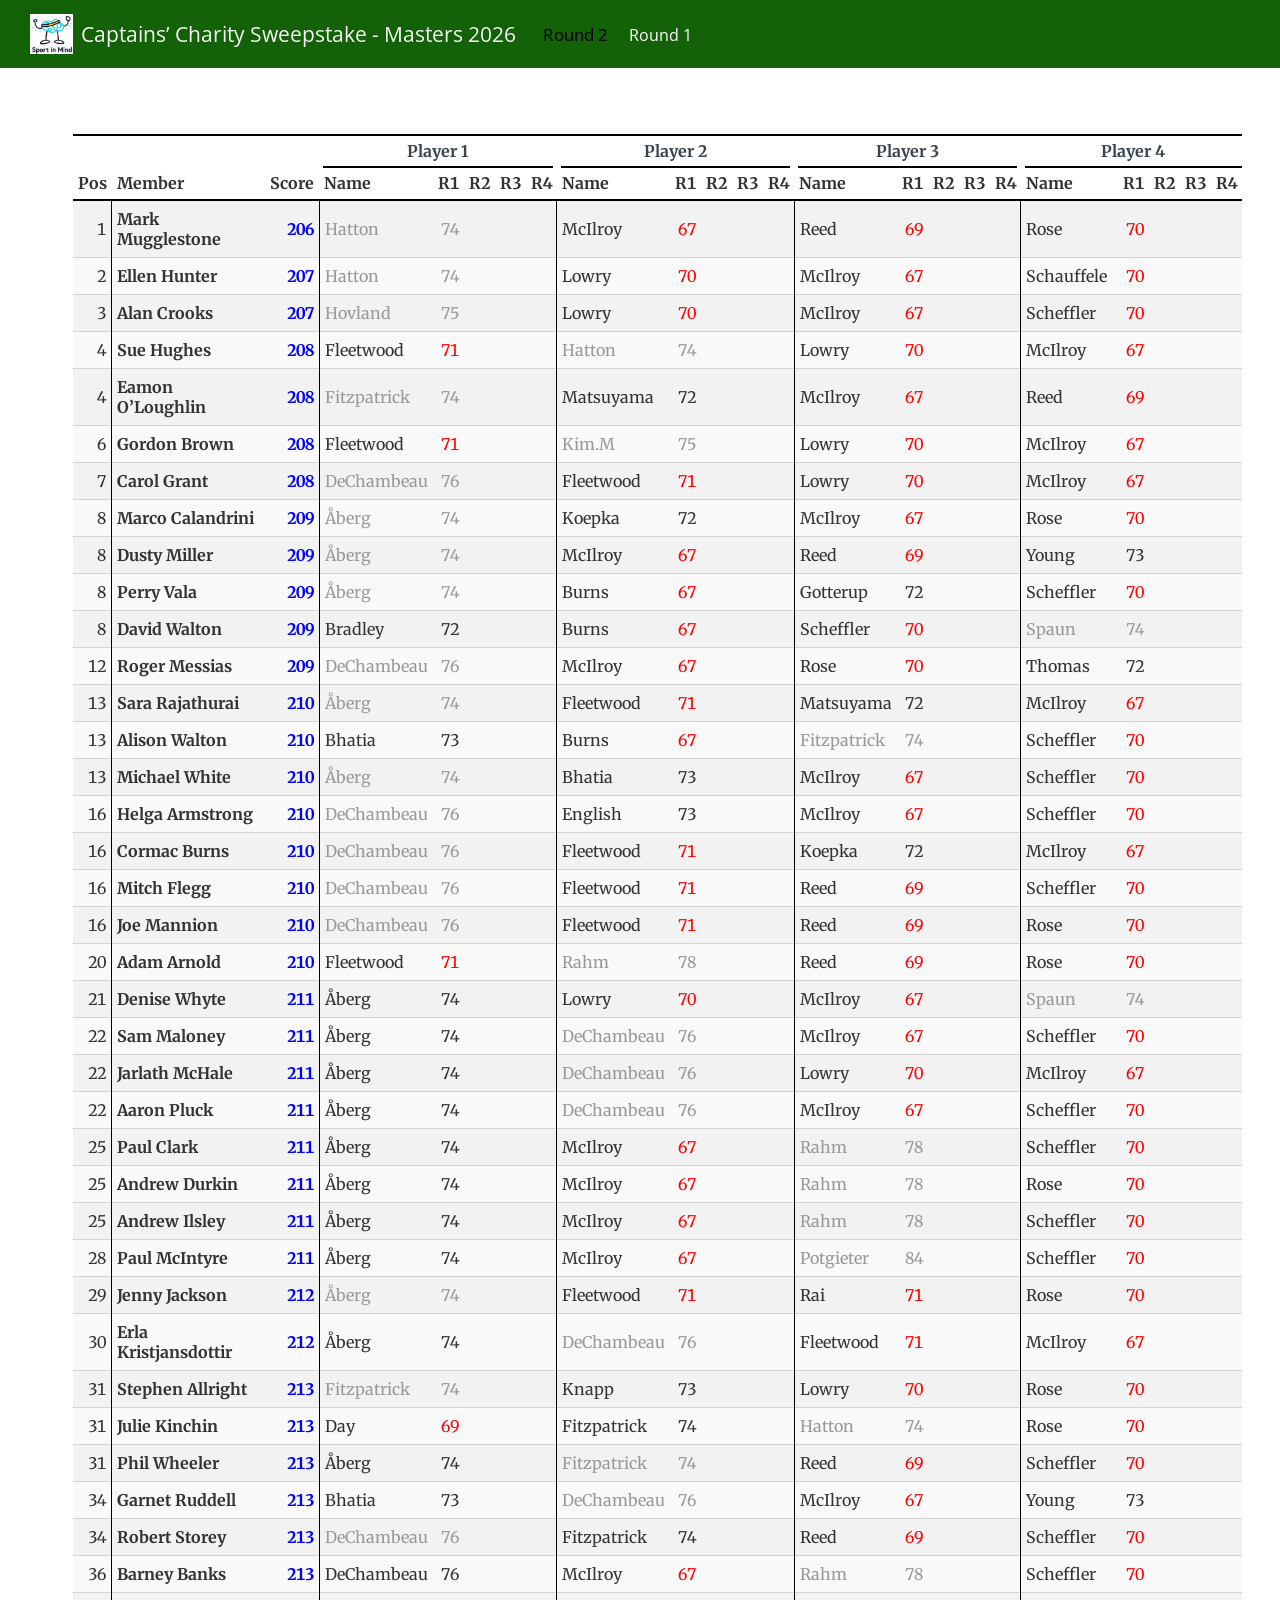
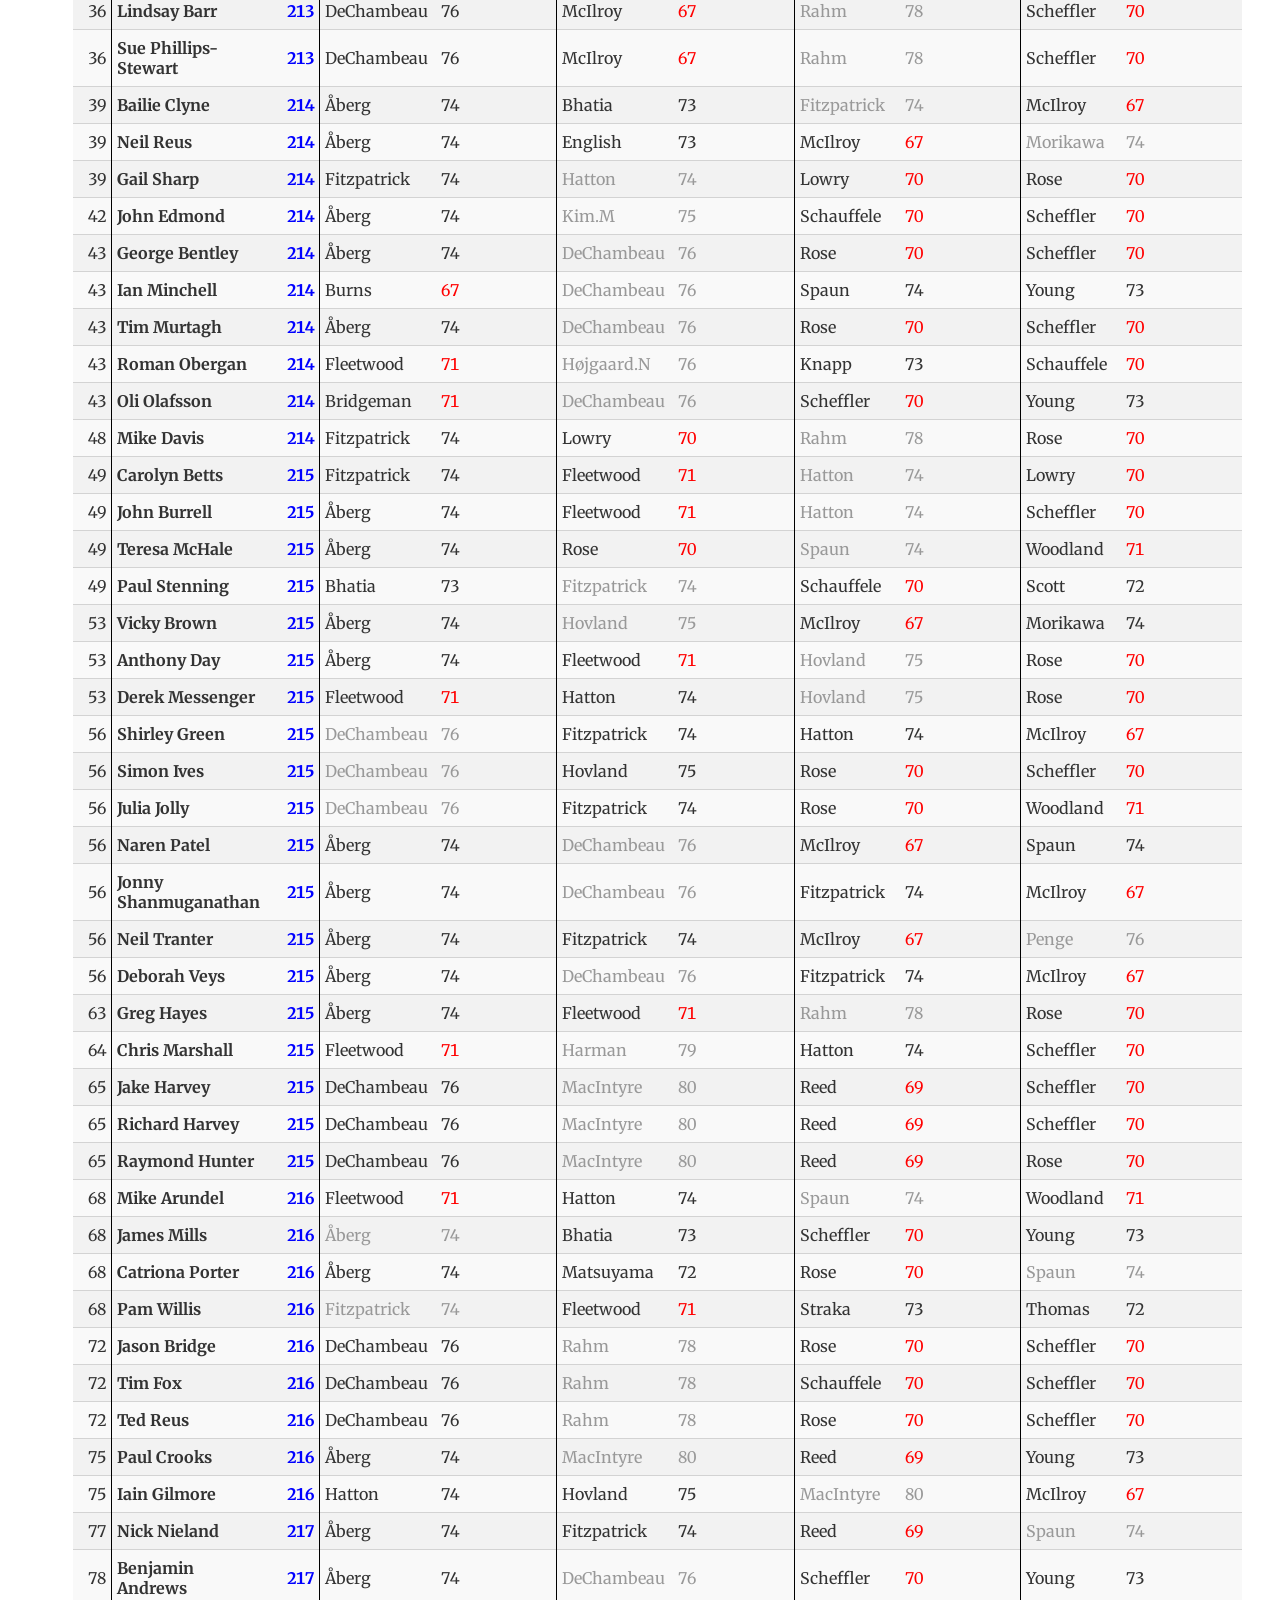
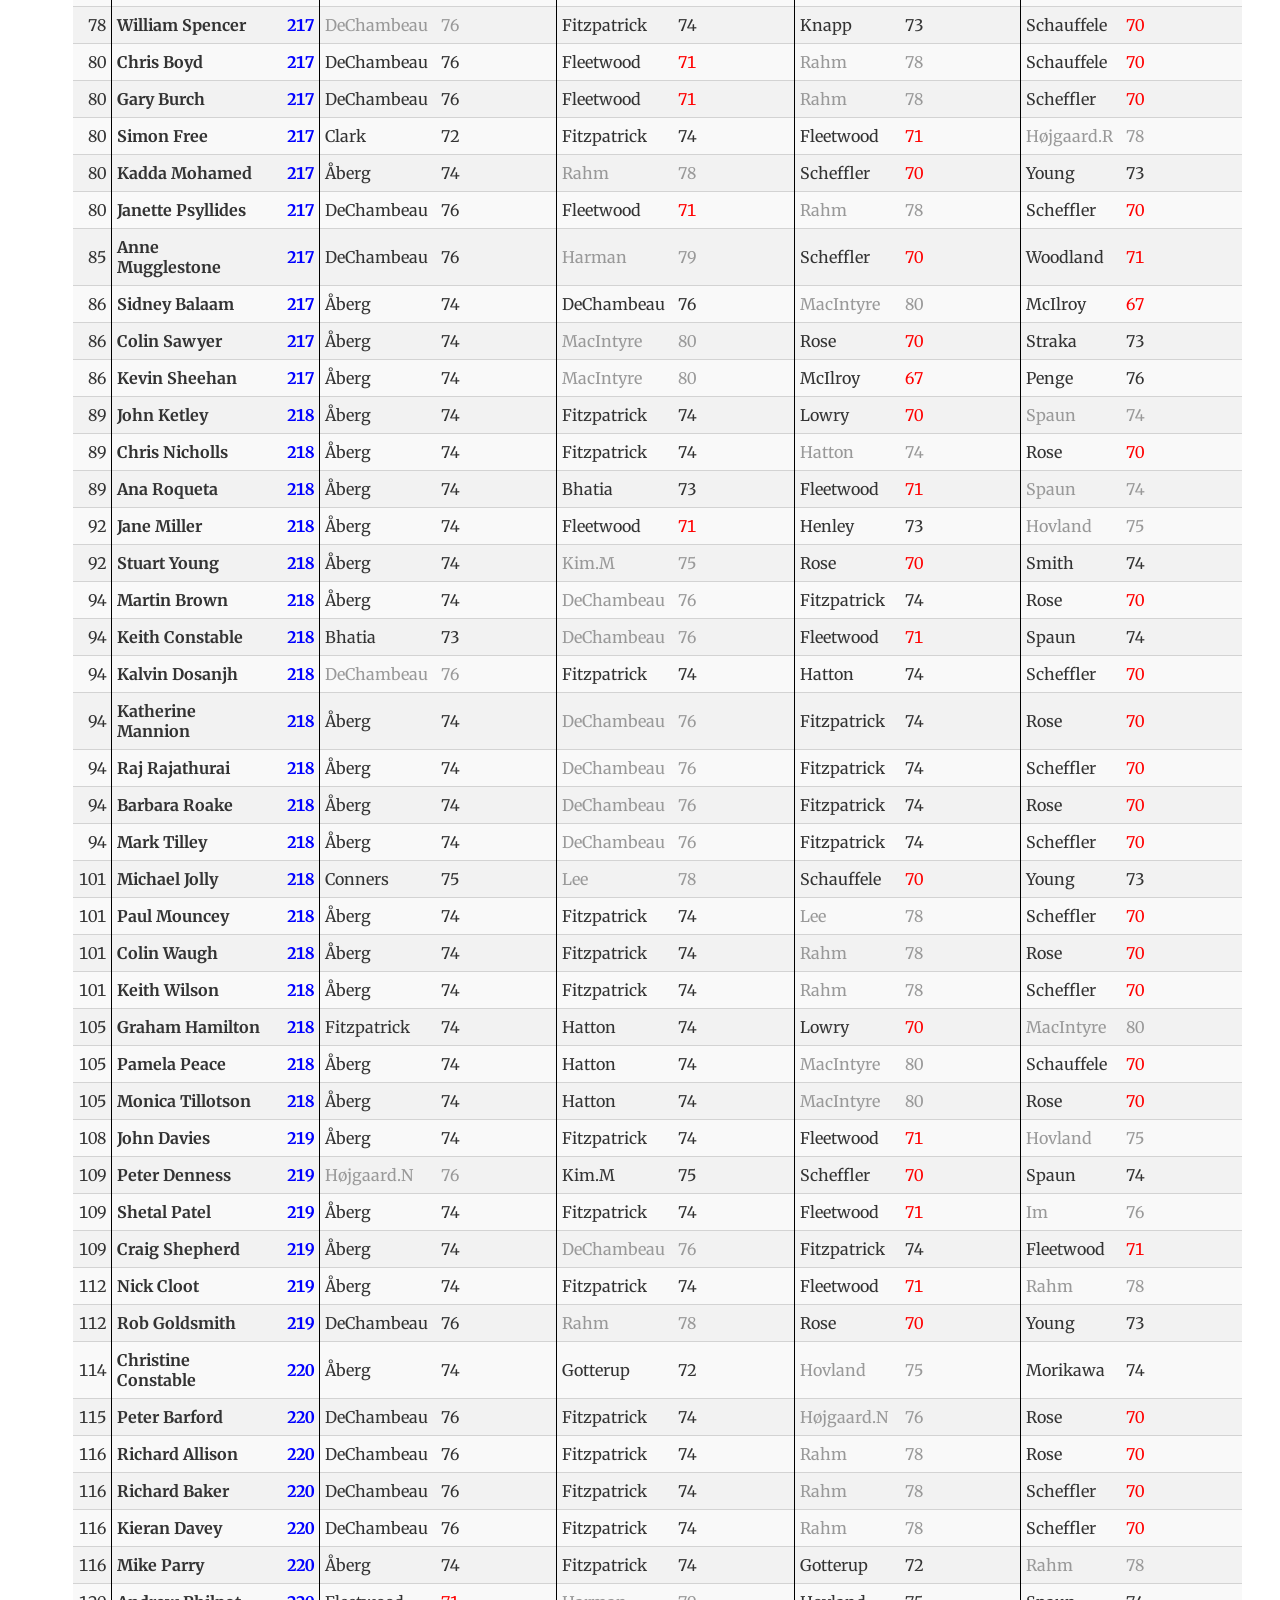
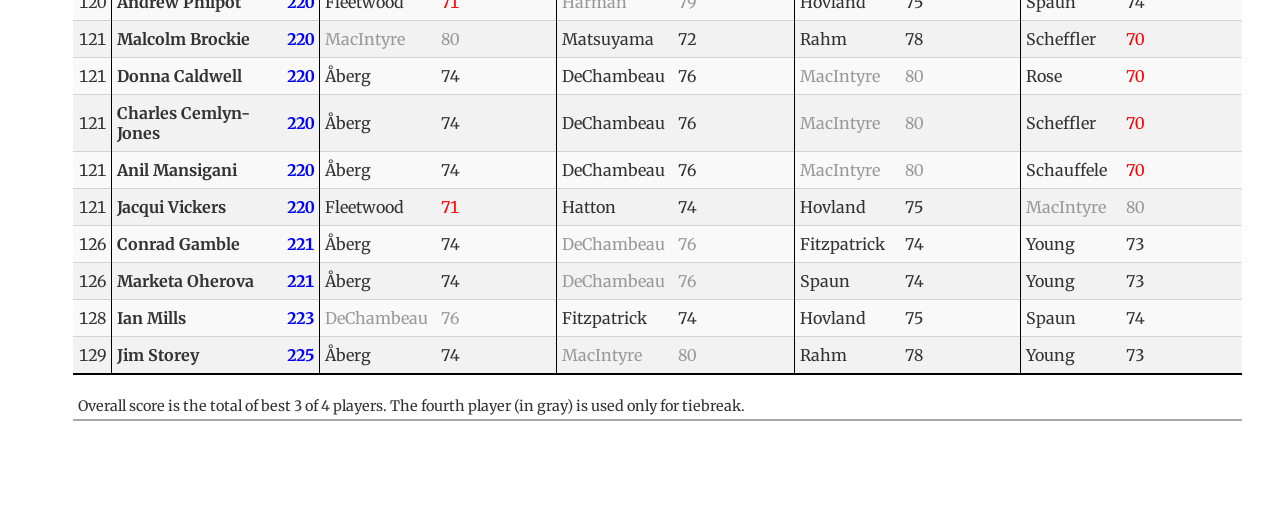
==== docs/round1.html @ 65de1bc4 "update round 2" ====
<!DOCTYPE html>
<html xmlns="http://www.w3.org/1999/xhtml" lang="en" xml:lang="en"><head>

<meta charset="utf-8">
<meta name="generator" content="quarto-1.8.25">

<meta name="viewport" content="width=device-width, initial-scale=1.0, user-scalable=yes">


<title>round1 – Captains' Charity Sweepstake - Masters 2026</title>
<style>
code{white-space: pre-wrap;}
span.smallcaps{font-variant: small-caps;}
div.columns{display: flex; gap: min(4vw, 1.5em);}
div.column{flex: auto; overflow-x: auto;}
div.hanging-indent{margin-left: 1.5em; text-indent: -1.5em;}
ul.task-list{list-style: none;}
ul.task-list li input[type="checkbox"] {
  width: 0.8em;
  margin: 0 0.8em 0.2em -1em; /* quarto-specific, see https://github.com/quarto-dev/quarto-cli/issues/4556 */ 
  vertical-align: middle;
}
</style>


<script src="site_libs/quarto-nav/quarto-nav.js"></script>
<script src="site_libs/quarto-nav/headroom.min.js"></script>
<script src="site_libs/clipboard/clipboard.min.js"></script>
<script src="site_libs/quarto-html/quarto.js" type="module"></script>
<script src="site_libs/quarto-html/tabsets/tabsets.js" type="module"></script>
<script src="site_libs/quarto-html/axe/axe-check.js" type="module"></script>
<script src="site_libs/quarto-html/popper.min.js"></script>
<script src="site_libs/quarto-html/tippy.umd.min.js"></script>
<script src="site_libs/quarto-html/anchor.min.js"></script>
<link href="site_libs/quarto-html/tippy.css" rel="stylesheet">
<link href="site_libs/quarto-html/quarto-syntax-highlighting-7b89279ff1a6dce999919e0e67d4d9ec.css" rel="stylesheet" id="quarto-text-highlighting-styles">
<script src="site_libs/bootstrap/bootstrap.min.js"></script>
<link href="site_libs/bootstrap/bootstrap-icons.css" rel="stylesheet">
<link href="site_libs/bootstrap/bootstrap-b308e4e3dc597f16d4e132da65c1b6ef.min.css" rel="stylesheet" append-hash="true" id="quarto-bootstrap" data-mode="light">
<script id="quarto-search-options" type="application/json">{
  "language": {
    "search-no-results-text": "No results",
    "search-matching-documents-text": "matching documents",
    "search-copy-link-title": "Copy link to search",
    "search-hide-matches-text": "Hide additional matches",
    "search-more-match-text": "more match in this document",
    "search-more-matches-text": "more matches in this document",
    "search-clear-button-title": "Clear",
    "search-text-placeholder": "",
    "search-detached-cancel-button-title": "Cancel",
    "search-submit-button-title": "Submit",
    "search-label": "Search"
  }
}</script>


<link rel="stylesheet" href="styles.css">
</head>

<body class="nav-fixed quarto-light">

<div id="quarto-search-results"></div>
  <header id="quarto-header" class="headroom fixed-top">
    <nav class="navbar navbar-expand-lg " data-bs-theme="dark">
      <div class="navbar-container container-fluid">
      <div class="navbar-brand-container mx-auto">
    <a href="./index.html" class="navbar-brand navbar-brand-logo">
    <img src="./www/sport-in-mind2.png" alt="" class="navbar-logo light-content">
    <img src="./www/sport-in-mind2.png" alt="" class="navbar-logo dark-content">
    </a>
    <a class="navbar-brand" href="./index.html">
    <span class="navbar-title">Captains’ Charity Sweepstake - Masters 2026</span>
    </a>
  </div>
          <button class="navbar-toggler" type="button" data-bs-toggle="collapse" data-bs-target="#navbarCollapse" aria-controls="navbarCollapse" role="menu" aria-expanded="false" aria-label="Toggle navigation" onclick="if (window.quartoToggleHeadroom) { window.quartoToggleHeadroom(); }">
  <span class="navbar-toggler-icon"></span>
</button>
          <div class="collapse navbar-collapse" id="navbarCollapse">
            <ul class="navbar-nav navbar-nav-scroll me-auto">
  <li class="nav-item">
    <a class="nav-link" href="./index.html"> 
<span class="menu-text">Round 2</span></a>
  </li>  
  <li class="nav-item">
    <a class="nav-link active" href="./round1.html" aria-current="page"> 
<span class="menu-text">Round 1</span></a>
  </li>  
</ul>
          </div> <!-- /navcollapse -->
            <div class="quarto-navbar-tools">
</div>
      </div> <!-- /container-fluid -->
    </nav>
</header>
<!-- content -->
<div id="quarto-content" class="quarto-container page-columns page-rows-contents page-layout-full page-navbar">
<!-- sidebar -->
<!-- margin-sidebar -->
    
<!-- main -->
<main class="content page-columns page-full column-body" id="quarto-document-content"><header id="title-block-header" class="quarto-title-block"></header>




<div id="banner" class="page-columns page-full">
<div class="grid column-page">
<div class="cell">
<div class="cell-output-display">
<div id="majbcyvdsv" style="padding-left:0px;padding-right:0px;padding-top:10px;padding-bottom:10px;overflow-x:auto;overflow-y:auto;width:auto;height:auto;">
<style>@import url("https://fonts.googleapis.com/css2?family=Merriweather:ital,wght@0,100;0,200;0,300;0,400;0,500;0,600;0,700;0,800;0,900;1,100;1,200;1,300;1,400;1,500;1,600;1,700;1,800;1,900&display=swap");
#majbcyvdsv table {
  font-family: Merriweather, Cochin, Serif, system-ui, 'Segoe UI', Roboto, Helvetica, Arial, sans-serif, 'Apple Color Emoji', 'Segoe UI Emoji', 'Segoe UI Symbol', 'Noto Color Emoji';
  -webkit-font-smoothing: antialiased;
  -moz-osx-font-smoothing: grayscale;
}

#majbcyvdsv thead, #majbcyvdsv tbody, #majbcyvdsv tfoot, #majbcyvdsv tr, #majbcyvdsv td, #majbcyvdsv th {
  border-style: none;
}

#majbcyvdsv p {
  margin: 0;
  padding: 0;
}

#majbcyvdsv .gt_table {
  display: table;
  border-collapse: collapse;
  line-height: normal;
  margin-left: auto;
  margin-right: auto;
  color: #333333;
  font-size: 16px;
  font-weight: normal;
  font-style: normal;
  background-color: #FFFFFF;
  width: auto;
  border-top-style: solid;
  border-top-width: 2px;
  border-top-color: #FFFFFF;
  border-right-style: none;
  border-right-width: 2px;
  border-right-color: #D3D3D3;
  border-bottom-style: solid;
  border-bottom-width: 2px;
  border-bottom-color: #A8A8A8;
  border-left-style: none;
  border-left-width: 2px;
  border-left-color: #D3D3D3;
}

#majbcyvdsv .gt_caption {
  padding-top: 4px;
  padding-bottom: 4px;
}

#majbcyvdsv .gt_title {
  color: #333333;
  font-size: 22px;
  font-weight: initial;
  padding-top: 4px;
  padding-bottom: 4px;
  padding-left: 5px;
  padding-right: 5px;
  border-bottom-color: #FFFFFF;
  border-bottom-width: 0;
}

#majbcyvdsv .gt_subtitle {
  color: #333333;
  font-size: 20px;
  font-weight: initial;
  padding-top: 3px;
  padding-bottom: 5px;
  padding-left: 5px;
  padding-right: 5px;
  border-top-color: #FFFFFF;
  border-top-width: 0;
}

#majbcyvdsv .gt_heading {
  background-color: #FFFFFF;
  text-align: center;
  border-bottom-color: #FFFFFF;
  border-left-style: none;
  border-left-width: 1px;
  border-left-color: #D3D3D3;
  border-right-style: none;
  border-right-width: 1px;
  border-right-color: #D3D3D3;
}

#majbcyvdsv .gt_bottom_border {
  border-bottom-style: solid;
  border-bottom-width: 2px;
  border-bottom-color: #D3D3D3;
}

#majbcyvdsv .gt_col_headings {
  border-top-style: solid;
  border-top-width: 2px;
  border-top-color: #000000;
  border-bottom-style: solid;
  border-bottom-width: 2px;
  border-bottom-color: #000000;
  border-left-style: none;
  border-left-width: 1px;
  border-left-color: #D3D3D3;
  border-right-style: none;
  border-right-width: 1px;
  border-right-color: #D3D3D3;
}

#majbcyvdsv .gt_col_heading {
  color: #333333;
  background-color: #FFFFFF;
  font-size: 100%;
  font-weight: normal;
  text-transform: inherit;
  border-left-style: none;
  border-left-width: 1px;
  border-left-color: #D3D3D3;
  border-right-style: none;
  border-right-width: 1px;
  border-right-color: #D3D3D3;
  vertical-align: bottom;
  padding-top: 5px;
  padding-bottom: 6px;
  padding-left: 5px;
  padding-right: 5px;
  overflow-x: hidden;
}

#majbcyvdsv .gt_column_spanner_outer {
  color: #333333;
  background-color: #FFFFFF;
  font-size: 100%;
  font-weight: normal;
  text-transform: inherit;
  padding-top: 0;
  padding-bottom: 0;
  padding-left: 4px;
  padding-right: 4px;
}

#majbcyvdsv .gt_column_spanner_outer:first-child {
  padding-left: 0;
}

#majbcyvdsv .gt_column_spanner_outer:last-child {
  padding-right: 0;
}

#majbcyvdsv .gt_column_spanner {
  border-bottom-style: solid;
  border-bottom-width: 2px;
  border-bottom-color: #000000;
  vertical-align: bottom;
  padding-top: 5px;
  padding-bottom: 5px;
  overflow-x: hidden;
  display: inline-block;
  width: 100%;
}

#majbcyvdsv .gt_spanner_row {
  border-bottom-style: hidden;
}

#majbcyvdsv .gt_group_heading {
  padding-top: 8px;
  padding-bottom: 8px;
  padding-left: 5px;
  padding-right: 5px;
  color: #333333;
  background-color: #FFFFFF;
  font-size: 100%;
  font-weight: initial;
  text-transform: inherit;
  border-top-style: solid;
  border-top-width: 2px;
  border-top-color: #D3D3D3;
  border-bottom-style: solid;
  border-bottom-width: 2px;
  border-bottom-color: #D3D3D3;
  border-left-style: none;
  border-left-width: 1px;
  border-left-color: #D3D3D3;
  border-right-style: none;
  border-right-width: 1px;
  border-right-color: #D3D3D3;
  vertical-align: middle;
  text-align: left;
}

#majbcyvdsv .gt_empty_group_heading {
  padding: 0.5px;
  color: #333333;
  background-color: #FFFFFF;
  font-size: 100%;
  font-weight: initial;
  border-top-style: solid;
  border-top-width: 2px;
  border-top-color: #D3D3D3;
  border-bottom-style: solid;
  border-bottom-width: 2px;
  border-bottom-color: #D3D3D3;
  vertical-align: middle;
}

#majbcyvdsv .gt_from_md > :first-child {
  margin-top: 0;
}

#majbcyvdsv .gt_from_md > :last-child {
  margin-bottom: 0;
}

#majbcyvdsv .gt_row {
  padding-top: 8px;
  padding-bottom: 8px;
  padding-left: 5px;
  padding-right: 5px;
  margin: 10px;
  border-top-style: solid;
  border-top-width: 1px;
  border-top-color: #D3D3D3;
  border-left-style: none;
  border-left-width: 1px;
  border-left-color: #D3D3D3;
  border-right-style: none;
  border-right-width: 1px;
  border-right-color: #D3D3D3;
  vertical-align: middle;
  overflow-x: hidden;
}

#majbcyvdsv .gt_stub {
  color: #333333;
  background-color: #FFFFFF;
  font-size: 100%;
  font-weight: initial;
  text-transform: inherit;
  border-right-style: solid;
  border-right-width: 2px;
  border-right-color: #D3D3D3;
  padding-left: 5px;
  padding-right: 5px;
}

#majbcyvdsv .gt_stub_row_group {
  color: #333333;
  background-color: #FFFFFF;
  font-size: 100%;
  font-weight: initial;
  text-transform: inherit;
  border-right-style: solid;
  border-right-width: 2px;
  border-right-color: #D3D3D3;
  padding-left: 5px;
  padding-right: 5px;
  vertical-align: top;
}

#majbcyvdsv .gt_row_group_first td {
  border-top-width: 2px;
}

#majbcyvdsv .gt_row_group_first th {
  border-top-width: 2px;
}

#majbcyvdsv .gt_summary_row {
  color: #333333;
  background-color: #FFFFFF;
  text-transform: inherit;
  padding-top: 8px;
  padding-bottom: 8px;
  padding-left: 5px;
  padding-right: 5px;
}

#majbcyvdsv .gt_first_summary_row {
  border-top-style: solid;
  border-top-color: #D3D3D3;
}

#majbcyvdsv .gt_first_summary_row.thick {
  border-top-width: 2px;
}

#majbcyvdsv .gt_last_summary_row {
  padding-top: 8px;
  padding-bottom: 8px;
  padding-left: 5px;
  padding-right: 5px;
  border-bottom-style: solid;
  border-bottom-width: 2px;
  border-bottom-color: #D3D3D3;
}

#majbcyvdsv .gt_grand_summary_row {
  color: #333333;
  background-color: #FFFFFF;
  text-transform: inherit;
  padding-top: 8px;
  padding-bottom: 8px;
  padding-left: 5px;
  padding-right: 5px;
}

#majbcyvdsv .gt_first_grand_summary_row {
  padding-top: 8px;
  padding-bottom: 8px;
  padding-left: 5px;
  padding-right: 5px;
  border-top-style: double;
  border-top-width: 6px;
  border-top-color: #D3D3D3;
}

#majbcyvdsv .gt_last_grand_summary_row_top {
  padding-top: 8px;
  padding-bottom: 8px;
  padding-left: 5px;
  padding-right: 5px;
  border-bottom-style: double;
  border-bottom-width: 6px;
  border-bottom-color: #D3D3D3;
}

#majbcyvdsv .gt_striped {
  background-color: rgba(128, 128, 128, 0.05);
}

#majbcyvdsv .gt_table_body {
  border-top-style: solid;
  border-top-width: 2px;
  border-top-color: #D3D3D3;
  border-bottom-style: solid;
  border-bottom-width: 2px;
  border-bottom-color: #000000;
}

#majbcyvdsv .gt_footnotes {
  color: #333333;
  background-color: #FFFFFF;
  border-bottom-style: none;
  border-bottom-width: 2px;
  border-bottom-color: #D3D3D3;
  border-left-style: none;
  border-left-width: 2px;
  border-left-color: #D3D3D3;
  border-right-style: none;
  border-right-width: 2px;
  border-right-color: #D3D3D3;
}

#majbcyvdsv .gt_footnote {
  margin: 0px;
  font-size: 90%;
  padding-top: 4px;
  padding-bottom: 4px;
  padding-left: 5px;
  padding-right: 5px;
}

#majbcyvdsv .gt_sourcenotes {
  color: #333333;
  background-color: #FFFFFF;
  border-bottom-style: none;
  border-bottom-width: 2px;
  border-bottom-color: #D3D3D3;
  border-left-style: none;
  border-left-width: 2px;
  border-left-color: #D3D3D3;
  border-right-style: none;
  border-right-width: 2px;
  border-right-color: #D3D3D3;
}

#majbcyvdsv .gt_sourcenote {
  font-size: 90%;
  padding-top: 4px;
  padding-bottom: 4px;
  padding-left: 5px;
  padding-right: 5px;
}

#majbcyvdsv .gt_left {
  text-align: left;
}

#majbcyvdsv .gt_center {
  text-align: center;
}

#majbcyvdsv .gt_right {
  text-align: right;
  font-variant-numeric: tabular-nums;
}

#majbcyvdsv .gt_font_normal {
  font-weight: normal;
}

#majbcyvdsv .gt_font_bold {
  font-weight: bold;
}

#majbcyvdsv .gt_font_italic {
  font-style: italic;
}

#majbcyvdsv .gt_super {
  font-size: 65%;
}

#majbcyvdsv .gt_footnote_marks {
  font-size: 75%;
  vertical-align: 0.4em;
  position: initial;
}

#majbcyvdsv .gt_asterisk {
  font-size: 100%;
  vertical-align: 0;
}

#majbcyvdsv .gt_indent_1 {
  text-indent: 5px;
}

#majbcyvdsv .gt_indent_2 {
  text-indent: 10px;
}

#majbcyvdsv .gt_indent_3 {
  text-indent: 15px;
}

#majbcyvdsv .gt_indent_4 {
  text-indent: 20px;
}

#majbcyvdsv .gt_indent_5 {
  text-indent: 25px;
}

#majbcyvdsv .katex-display {
  display: inline-flex !important;
  margin-bottom: 0.75em !important;
}

#majbcyvdsv div.Reactable > div.rt-table > div.rt-thead > div.rt-tr.rt-tr-group-header > div.rt-th-group:after {
  height: 0px !important;
}
</style>

<table class="gt_table caption-top table table-sm table-striped small" data-quarto-bootstrap="false">
<thead>
<tr class="gt_col_headings gt_spanner_row header">
<th rowspan="2" id="N" class="gt_col_heading gt_columns_bottom_border gt_right" data-quarto-table-cell-role="th" style="border-bottom-width: 2px; border-bottom-style: solid; border-bottom-color: #000000; font-weight: bold" scope="col">Pos</th>
<th rowspan="2" id="Member" class="gt_col_heading gt_columns_bottom_border gt_left" data-quarto-table-cell-role="th" style="border-bottom-width: 2px; border-bottom-style: solid; border-bottom-color: #000000; font-weight: bold" scope="col">Member</th>
<th rowspan="2" id="Score" class="gt_col_heading gt_columns_bottom_border gt_right" data-quarto-table-cell-role="th" style="border-bottom-width: 2px; border-bottom-style: solid; border-bottom-color: #000000; font-weight: bold" scope="col">Score</th>
<th colspan="5" id="Player 1" class="gt_center gt_columns_top_border gt_column_spanner_outer" data-quarto-table-cell-role="th" style="color: #36454F; font-size: 16px; font-weight: bold" scope="colgroup"><div class="gt_column_spanner">
Player 1
</div></th>
<th colspan="5" id="Player 2" class="gt_center gt_columns_top_border gt_column_spanner_outer" data-quarto-table-cell-role="th" style="color: #36454F; font-size: 16px; font-weight: bold" scope="colgroup"><div class="gt_column_spanner">
Player 2
</div></th>
<th colspan="5" id="Player 3" class="gt_center gt_columns_top_border gt_column_spanner_outer" data-quarto-table-cell-role="th" style="color: #36454F; font-size: 16px; font-weight: bold" scope="colgroup"><div class="gt_column_spanner">
Player 3
</div></th>
<th colspan="5" id="Player 4" class="gt_center gt_columns_top_border gt_column_spanner_outer" data-quarto-table-cell-role="th" style="color: #36454F; font-size: 16px; font-weight: bold" scope="colgroup"><div class="gt_column_spanner">
Player 4
</div></th>
</tr>
<tr class="gt_col_headings even">
<th id="Player1_Name" class="gt_col_heading gt_columns_bottom_border gt_left" data-quarto-table-cell-role="th" style="border-bottom-width: 2px; border-bottom-style: solid; border-bottom-color: #000000; font-weight: bold" scope="col">Name</th>
<th id="Player1_R1" class="gt_col_heading gt_columns_bottom_border gt_right" data-quarto-table-cell-role="th" style="border-bottom-width: 2px; border-bottom-style: solid; border-bottom-color: #000000; font-weight: bold" scope="col">R1</th>
<th id="Player1_R2" class="gt_col_heading gt_columns_bottom_border gt_right" data-quarto-table-cell-role="th" style="border-bottom-width: 2px; border-bottom-style: solid; border-bottom-color: #000000; font-weight: bold" scope="col">R2</th>
<th id="Player1_R3" class="gt_col_heading gt_columns_bottom_border gt_right" data-quarto-table-cell-role="th" style="border-bottom-width: 2px; border-bottom-style: solid; border-bottom-color: #000000; font-weight: bold" scope="col">R3</th>
<th id="Player1_R4" class="gt_col_heading gt_columns_bottom_border gt_right" data-quarto-table-cell-role="th" style="border-bottom-width: 2px; border-bottom-style: solid; border-bottom-color: #000000; font-weight: bold" scope="col">R4</th>
<th id="Player2_Name" class="gt_col_heading gt_columns_bottom_border gt_left" data-quarto-table-cell-role="th" style="border-bottom-width: 2px; border-bottom-style: solid; border-bottom-color: #000000; font-weight: bold" scope="col">Name</th>
<th id="Player2_R1" class="gt_col_heading gt_columns_bottom_border gt_right" data-quarto-table-cell-role="th" style="border-bottom-width: 2px; border-bottom-style: solid; border-bottom-color: #000000; font-weight: bold" scope="col">R1</th>
<th id="Player2_R2" class="gt_col_heading gt_columns_bottom_border gt_right" data-quarto-table-cell-role="th" style="border-bottom-width: 2px; border-bottom-style: solid; border-bottom-color: #000000; font-weight: bold" scope="col">R2</th>
<th id="Player2_R3" class="gt_col_heading gt_columns_bottom_border gt_right" data-quarto-table-cell-role="th" style="border-bottom-width: 2px; border-bottom-style: solid; border-bottom-color: #000000; font-weight: bold" scope="col">R3</th>
<th id="Player2_R4" class="gt_col_heading gt_columns_bottom_border gt_right" data-quarto-table-cell-role="th" style="border-bottom-width: 2px; border-bottom-style: solid; border-bottom-color: #000000; font-weight: bold" scope="col">R4</th>
<th id="Player3_Name" class="gt_col_heading gt_columns_bottom_border gt_left" data-quarto-table-cell-role="th" style="border-bottom-width: 2px; border-bottom-style: solid; border-bottom-color: #000000; font-weight: bold" scope="col">Name</th>
<th id="Player3_R1" class="gt_col_heading gt_columns_bottom_border gt_right" data-quarto-table-cell-role="th" style="border-bottom-width: 2px; border-bottom-style: solid; border-bottom-color: #000000; font-weight: bold" scope="col">R1</th>
<th id="Player3_R2" class="gt_col_heading gt_columns_bottom_border gt_right" data-quarto-table-cell-role="th" style="border-bottom-width: 2px; border-bottom-style: solid; border-bottom-color: #000000; font-weight: bold" scope="col">R2</th>
<th id="Player3_R3" class="gt_col_heading gt_columns_bottom_border gt_right" data-quarto-table-cell-role="th" style="border-bottom-width: 2px; border-bottom-style: solid; border-bottom-color: #000000; font-weight: bold" scope="col">R3</th>
<th id="Player3_R4" class="gt_col_heading gt_columns_bottom_border gt_right" data-quarto-table-cell-role="th" style="border-bottom-width: 2px; border-bottom-style: solid; border-bottom-color: #000000; font-weight: bold" scope="col">R4</th>
<th id="Player4_Name" class="gt_col_heading gt_columns_bottom_border gt_left" data-quarto-table-cell-role="th" style="border-bottom-width: 2px; border-bottom-style: solid; border-bottom-color: #000000; font-weight: bold" scope="col">Name</th>
<th id="Player4_R1" class="gt_col_heading gt_columns_bottom_border gt_right" data-quarto-table-cell-role="th" style="border-bottom-width: 2px; border-bottom-style: solid; border-bottom-color: #000000; font-weight: bold" scope="col">R1</th>
<th id="Player4_R2" class="gt_col_heading gt_columns_bottom_border gt_right" data-quarto-table-cell-role="th" style="border-bottom-width: 2px; border-bottom-style: solid; border-bottom-color: #000000; font-weight: bold" scope="col">R2</th>
<th id="Player4_R3" class="gt_col_heading gt_columns_bottom_border gt_right" data-quarto-table-cell-role="th" style="border-bottom-width: 2px; border-bottom-style: solid; border-bottom-color: #000000; font-weight: bold" scope="col">R3</th>
<th id="Player4_R4" class="gt_col_heading gt_columns_bottom_border gt_right" data-quarto-table-cell-role="th" style="border-bottom-width: 2px; border-bottom-style: solid; border-bottom-color: #000000; font-weight: bold" scope="col">R4</th>
</tr>
</thead>
<tbody class="gt_table_body">
<tr class="odd">
<td class="gt_row gt_right" headers="N">1</td>
<td class="gt_row gt_left" headers="Member" style="font-weight: bold; border-left-width: 1px; border-left-style: solid; border-left-color: black">Mark Mugglestone</td>
<td class="gt_row gt_right" headers="Score" style="font-weight: bold; color: #0000FF">206</td>
<td class="gt_row gt_left" headers="Player1_Name" style="border-left-width: 1px; border-left-style: solid; border-left-color: black; color: #999999">Hatton</td>
<td class="gt_row gt_right" headers="Player1_R1" style="color: #999999">74</td>
<td class="gt_row gt_right" headers="Player1_R2"><br>
</td>
<td class="gt_row gt_right" headers="Player1_R3"><br>
</td>
<td class="gt_row gt_right" headers="Player1_R4"><br>
</td>
<td class="gt_row gt_left" headers="Player2_Name" style="border-left-width: 1px; border-left-style: solid; border-left-color: black">McIlroy</td>
<td class="gt_row gt_right" headers="Player2_R1" style="color: #FF0000">67</td>
<td class="gt_row gt_right" headers="Player2_R2"><br>
</td>
<td class="gt_row gt_right" headers="Player2_R3"><br>
</td>
<td class="gt_row gt_right" headers="Player2_R4"><br>
</td>
<td class="gt_row gt_left" headers="Player3_Name" style="border-left-width: 1px; border-left-style: solid; border-left-color: black">Reed</td>
<td class="gt_row gt_right" headers="Player3_R1" style="color: #FF0000">69</td>
<td class="gt_row gt_right" headers="Player3_R2"><br>
</td>
<td class="gt_row gt_right" headers="Player3_R3"><br>
</td>
<td class="gt_row gt_right" headers="Player3_R4"><br>
</td>
<td class="gt_row gt_left" headers="Player4_Name" style="border-left-width: 1px; border-left-style: solid; border-left-color: black">Rose</td>
<td class="gt_row gt_right" headers="Player4_R1" style="color: #FF0000">70</td>
<td class="gt_row gt_right" headers="Player4_R2"><br>
</td>
<td class="gt_row gt_right" headers="Player4_R3"><br>
</td>
<td class="gt_row gt_right" headers="Player4_R4"><br>
</td>
</tr>
<tr class="even">
<td class="gt_row gt_right gt_striped" headers="N">2</td>
<td class="gt_row gt_left gt_striped" headers="Member" style="font-weight: bold; border-left-width: 1px; border-left-style: solid; border-left-color: black">Ellen Hunter</td>
<td class="gt_row gt_right gt_striped" headers="Score" style="font-weight: bold; color: #0000FF">207</td>
<td class="gt_row gt_left gt_striped" headers="Player1_Name" style="border-left-width: 1px; border-left-style: solid; border-left-color: black; color: #999999">Hatton</td>
<td class="gt_row gt_right gt_striped" headers="Player1_R1" style="color: #999999">74</td>
<td class="gt_row gt_right gt_striped" headers="Player1_R2"><br>
</td>
<td class="gt_row gt_right gt_striped" headers="Player1_R3"><br>
</td>
<td class="gt_row gt_right gt_striped" headers="Player1_R4"><br>
</td>
<td class="gt_row gt_left gt_striped" headers="Player2_Name" style="border-left-width: 1px; border-left-style: solid; border-left-color: black">Lowry</td>
<td class="gt_row gt_right gt_striped" headers="Player2_R1" style="color: #FF0000">70</td>
<td class="gt_row gt_right gt_striped" headers="Player2_R2"><br>
</td>
<td class="gt_row gt_right gt_striped" headers="Player2_R3"><br>
</td>
<td class="gt_row gt_right gt_striped" headers="Player2_R4"><br>
</td>
<td class="gt_row gt_left gt_striped" headers="Player3_Name" style="border-left-width: 1px; border-left-style: solid; border-left-color: black">McIlroy</td>
<td class="gt_row gt_right gt_striped" headers="Player3_R1" style="color: #FF0000">67</td>
<td class="gt_row gt_right gt_striped" headers="Player3_R2"><br>
</td>
<td class="gt_row gt_right gt_striped" headers="Player3_R3"><br>
</td>
<td class="gt_row gt_right gt_striped" headers="Player3_R4"><br>
</td>
<td class="gt_row gt_left gt_striped" headers="Player4_Name" style="border-left-width: 1px; border-left-style: solid; border-left-color: black">Schauffele</td>
<td class="gt_row gt_right gt_striped" headers="Player4_R1" style="color: #FF0000">70</td>
<td class="gt_row gt_right gt_striped" headers="Player4_R2"><br>
</td>
<td class="gt_row gt_right gt_striped" headers="Player4_R3"><br>
</td>
<td class="gt_row gt_right gt_striped" headers="Player4_R4"><br>
</td>
</tr>
<tr class="odd">
<td class="gt_row gt_right" headers="N">3</td>
<td class="gt_row gt_left" headers="Member" style="font-weight: bold; border-left-width: 1px; border-left-style: solid; border-left-color: black">Alan Crooks</td>
<td class="gt_row gt_right" headers="Score" style="font-weight: bold; color: #0000FF">207</td>
<td class="gt_row gt_left" headers="Player1_Name" style="border-left-width: 1px; border-left-style: solid; border-left-color: black; color: #999999">Hovland</td>
<td class="gt_row gt_right" headers="Player1_R1" style="color: #999999">75</td>
<td class="gt_row gt_right" headers="Player1_R2"><br>
</td>
<td class="gt_row gt_right" headers="Player1_R3"><br>
</td>
<td class="gt_row gt_right" headers="Player1_R4"><br>
</td>
<td class="gt_row gt_left" headers="Player2_Name" style="border-left-width: 1px; border-left-style: solid; border-left-color: black">Lowry</td>
<td class="gt_row gt_right" headers="Player2_R1" style="color: #FF0000">70</td>
<td class="gt_row gt_right" headers="Player2_R2"><br>
</td>
<td class="gt_row gt_right" headers="Player2_R3"><br>
</td>
<td class="gt_row gt_right" headers="Player2_R4"><br>
</td>
<td class="gt_row gt_left" headers="Player3_Name" style="border-left-width: 1px; border-left-style: solid; border-left-color: black">McIlroy</td>
<td class="gt_row gt_right" headers="Player3_R1" style="color: #FF0000">67</td>
<td class="gt_row gt_right" headers="Player3_R2"><br>
</td>
<td class="gt_row gt_right" headers="Player3_R3"><br>
</td>
<td class="gt_row gt_right" headers="Player3_R4"><br>
</td>
<td class="gt_row gt_left" headers="Player4_Name" style="border-left-width: 1px; border-left-style: solid; border-left-color: black">Scheffler</td>
<td class="gt_row gt_right" headers="Player4_R1" style="color: #FF0000">70</td>
<td class="gt_row gt_right" headers="Player4_R2"><br>
</td>
<td class="gt_row gt_right" headers="Player4_R3"><br>
</td>
<td class="gt_row gt_right" headers="Player4_R4"><br>
</td>
</tr>
<tr class="even">
<td class="gt_row gt_right gt_striped" headers="N">4</td>
<td class="gt_row gt_left gt_striped" headers="Member" style="font-weight: bold; border-left-width: 1px; border-left-style: solid; border-left-color: black">Sue Hughes</td>
<td class="gt_row gt_right gt_striped" headers="Score" style="font-weight: bold; color: #0000FF">208</td>
<td class="gt_row gt_left gt_striped" headers="Player1_Name" style="border-left-width: 1px; border-left-style: solid; border-left-color: black">Fleetwood</td>
<td class="gt_row gt_right gt_striped" headers="Player1_R1" style="color: #FF0000">71</td>
<td class="gt_row gt_right gt_striped" headers="Player1_R2"><br>
</td>
<td class="gt_row gt_right gt_striped" headers="Player1_R3"><br>
</td>
<td class="gt_row gt_right gt_striped" headers="Player1_R4"><br>
</td>
<td class="gt_row gt_left gt_striped" headers="Player2_Name" style="border-left-width: 1px; border-left-style: solid; border-left-color: black; color: #999999">Hatton</td>
<td class="gt_row gt_right gt_striped" headers="Player2_R1" style="color: #999999">74</td>
<td class="gt_row gt_right gt_striped" headers="Player2_R2"><br>
</td>
<td class="gt_row gt_right gt_striped" headers="Player2_R3"><br>
</td>
<td class="gt_row gt_right gt_striped" headers="Player2_R4"><br>
</td>
<td class="gt_row gt_left gt_striped" headers="Player3_Name" style="border-left-width: 1px; border-left-style: solid; border-left-color: black">Lowry</td>
<td class="gt_row gt_right gt_striped" headers="Player3_R1" style="color: #FF0000">70</td>
<td class="gt_row gt_right gt_striped" headers="Player3_R2"><br>
</td>
<td class="gt_row gt_right gt_striped" headers="Player3_R3"><br>
</td>
<td class="gt_row gt_right gt_striped" headers="Player3_R4"><br>
</td>
<td class="gt_row gt_left gt_striped" headers="Player4_Name" style="border-left-width: 1px; border-left-style: solid; border-left-color: black">McIlroy</td>
<td class="gt_row gt_right gt_striped" headers="Player4_R1" style="color: #FF0000">67</td>
<td class="gt_row gt_right gt_striped" headers="Player4_R2"><br>
</td>
<td class="gt_row gt_right gt_striped" headers="Player4_R3"><br>
</td>
<td class="gt_row gt_right gt_striped" headers="Player4_R4"><br>
</td>
</tr>
<tr class="odd">
<td class="gt_row gt_right" headers="N">4</td>
<td class="gt_row gt_left" headers="Member" style="font-weight: bold; border-left-width: 1px; border-left-style: solid; border-left-color: black">Eamon O’Loughlin</td>
<td class="gt_row gt_right" headers="Score" style="font-weight: bold; color: #0000FF">208</td>
<td class="gt_row gt_left" headers="Player1_Name" style="border-left-width: 1px; border-left-style: solid; border-left-color: black; color: #999999">Fitzpatrick</td>
<td class="gt_row gt_right" headers="Player1_R1" style="color: #999999">74</td>
<td class="gt_row gt_right" headers="Player1_R2"><br>
</td>
<td class="gt_row gt_right" headers="Player1_R3"><br>
</td>
<td class="gt_row gt_right" headers="Player1_R4"><br>
</td>
<td class="gt_row gt_left" headers="Player2_Name" style="border-left-width: 1px; border-left-style: solid; border-left-color: black">Matsuyama</td>
<td class="gt_row gt_right" headers="Player2_R1">72</td>
<td class="gt_row gt_right" headers="Player2_R2"><br>
</td>
<td class="gt_row gt_right" headers="Player2_R3"><br>
</td>
<td class="gt_row gt_right" headers="Player2_R4"><br>
</td>
<td class="gt_row gt_left" headers="Player3_Name" style="border-left-width: 1px; border-left-style: solid; border-left-color: black">McIlroy</td>
<td class="gt_row gt_right" headers="Player3_R1" style="color: #FF0000">67</td>
<td class="gt_row gt_right" headers="Player3_R2"><br>
</td>
<td class="gt_row gt_right" headers="Player3_R3"><br>
</td>
<td class="gt_row gt_right" headers="Player3_R4"><br>
</td>
<td class="gt_row gt_left" headers="Player4_Name" style="border-left-width: 1px; border-left-style: solid; border-left-color: black">Reed</td>
<td class="gt_row gt_right" headers="Player4_R1" style="color: #FF0000">69</td>
<td class="gt_row gt_right" headers="Player4_R2"><br>
</td>
<td class="gt_row gt_right" headers="Player4_R3"><br>
</td>
<td class="gt_row gt_right" headers="Player4_R4"><br>
</td>
</tr>
<tr class="even">
<td class="gt_row gt_right gt_striped" headers="N">6</td>
<td class="gt_row gt_left gt_striped" headers="Member" style="font-weight: bold; border-left-width: 1px; border-left-style: solid; border-left-color: black">Gordon Brown</td>
<td class="gt_row gt_right gt_striped" headers="Score" style="font-weight: bold; color: #0000FF">208</td>
<td class="gt_row gt_left gt_striped" headers="Player1_Name" style="border-left-width: 1px; border-left-style: solid; border-left-color: black">Fleetwood</td>
<td class="gt_row gt_right gt_striped" headers="Player1_R1" style="color: #FF0000">71</td>
<td class="gt_row gt_right gt_striped" headers="Player1_R2"><br>
</td>
<td class="gt_row gt_right gt_striped" headers="Player1_R3"><br>
</td>
<td class="gt_row gt_right gt_striped" headers="Player1_R4"><br>
</td>
<td class="gt_row gt_left gt_striped" headers="Player2_Name" style="border-left-width: 1px; border-left-style: solid; border-left-color: black; color: #999999">Kim.M</td>
<td class="gt_row gt_right gt_striped" headers="Player2_R1" style="color: #999999">75</td>
<td class="gt_row gt_right gt_striped" headers="Player2_R2"><br>
</td>
<td class="gt_row gt_right gt_striped" headers="Player2_R3"><br>
</td>
<td class="gt_row gt_right gt_striped" headers="Player2_R4"><br>
</td>
<td class="gt_row gt_left gt_striped" headers="Player3_Name" style="border-left-width: 1px; border-left-style: solid; border-left-color: black">Lowry</td>
<td class="gt_row gt_right gt_striped" headers="Player3_R1" style="color: #FF0000">70</td>
<td class="gt_row gt_right gt_striped" headers="Player3_R2"><br>
</td>
<td class="gt_row gt_right gt_striped" headers="Player3_R3"><br>
</td>
<td class="gt_row gt_right gt_striped" headers="Player3_R4"><br>
</td>
<td class="gt_row gt_left gt_striped" headers="Player4_Name" style="border-left-width: 1px; border-left-style: solid; border-left-color: black">McIlroy</td>
<td class="gt_row gt_right gt_striped" headers="Player4_R1" style="color: #FF0000">67</td>
<td class="gt_row gt_right gt_striped" headers="Player4_R2"><br>
</td>
<td class="gt_row gt_right gt_striped" headers="Player4_R3"><br>
</td>
<td class="gt_row gt_right gt_striped" headers="Player4_R4"><br>
</td>
</tr>
<tr class="odd">
<td class="gt_row gt_right" headers="N">7</td>
<td class="gt_row gt_left" headers="Member" style="font-weight: bold; border-left-width: 1px; border-left-style: solid; border-left-color: black">Carol Grant</td>
<td class="gt_row gt_right" headers="Score" style="font-weight: bold; color: #0000FF">208</td>
<td class="gt_row gt_left" headers="Player1_Name" style="border-left-width: 1px; border-left-style: solid; border-left-color: black; color: #999999">DeChambeau</td>
<td class="gt_row gt_right" headers="Player1_R1" style="color: #999999">76</td>
<td class="gt_row gt_right" headers="Player1_R2"><br>
</td>
<td class="gt_row gt_right" headers="Player1_R3"><br>
</td>
<td class="gt_row gt_right" headers="Player1_R4"><br>
</td>
<td class="gt_row gt_left" headers="Player2_Name" style="border-left-width: 1px; border-left-style: solid; border-left-color: black">Fleetwood</td>
<td class="gt_row gt_right" headers="Player2_R1" style="color: #FF0000">71</td>
<td class="gt_row gt_right" headers="Player2_R2"><br>
</td>
<td class="gt_row gt_right" headers="Player2_R3"><br>
</td>
<td class="gt_row gt_right" headers="Player2_R4"><br>
</td>
<td class="gt_row gt_left" headers="Player3_Name" style="border-left-width: 1px; border-left-style: solid; border-left-color: black">Lowry</td>
<td class="gt_row gt_right" headers="Player3_R1" style="color: #FF0000">70</td>
<td class="gt_row gt_right" headers="Player3_R2"><br>
</td>
<td class="gt_row gt_right" headers="Player3_R3"><br>
</td>
<td class="gt_row gt_right" headers="Player3_R4"><br>
</td>
<td class="gt_row gt_left" headers="Player4_Name" style="border-left-width: 1px; border-left-style: solid; border-left-color: black">McIlroy</td>
<td class="gt_row gt_right" headers="Player4_R1" style="color: #FF0000">67</td>
<td class="gt_row gt_right" headers="Player4_R2"><br>
</td>
<td class="gt_row gt_right" headers="Player4_R3"><br>
</td>
<td class="gt_row gt_right" headers="Player4_R4"><br>
</td>
</tr>
<tr class="even">
<td class="gt_row gt_right gt_striped" headers="N">8</td>
<td class="gt_row gt_left gt_striped" headers="Member" style="font-weight: bold; border-left-width: 1px; border-left-style: solid; border-left-color: black">Marco Calandrini</td>
<td class="gt_row gt_right gt_striped" headers="Score" style="font-weight: bold; color: #0000FF">209</td>
<td class="gt_row gt_left gt_striped" headers="Player1_Name" style="border-left-width: 1px; border-left-style: solid; border-left-color: black; color: #999999">Åberg</td>
<td class="gt_row gt_right gt_striped" headers="Player1_R1" style="color: #999999">74</td>
<td class="gt_row gt_right gt_striped" headers="Player1_R2"><br>
</td>
<td class="gt_row gt_right gt_striped" headers="Player1_R3"><br>
</td>
<td class="gt_row gt_right gt_striped" headers="Player1_R4"><br>
</td>
<td class="gt_row gt_left gt_striped" headers="Player2_Name" style="border-left-width: 1px; border-left-style: solid; border-left-color: black">Koepka</td>
<td class="gt_row gt_right gt_striped" headers="Player2_R1">72</td>
<td class="gt_row gt_right gt_striped" headers="Player2_R2"><br>
</td>
<td class="gt_row gt_right gt_striped" headers="Player2_R3"><br>
</td>
<td class="gt_row gt_right gt_striped" headers="Player2_R4"><br>
</td>
<td class="gt_row gt_left gt_striped" headers="Player3_Name" style="border-left-width: 1px; border-left-style: solid; border-left-color: black">McIlroy</td>
<td class="gt_row gt_right gt_striped" headers="Player3_R1" style="color: #FF0000">67</td>
<td class="gt_row gt_right gt_striped" headers="Player3_R2"><br>
</td>
<td class="gt_row gt_right gt_striped" headers="Player3_R3"><br>
</td>
<td class="gt_row gt_right gt_striped" headers="Player3_R4"><br>
</td>
<td class="gt_row gt_left gt_striped" headers="Player4_Name" style="border-left-width: 1px; border-left-style: solid; border-left-color: black">Rose</td>
<td class="gt_row gt_right gt_striped" headers="Player4_R1" style="color: #FF0000">70</td>
<td class="gt_row gt_right gt_striped" headers="Player4_R2"><br>
</td>
<td class="gt_row gt_right gt_striped" headers="Player4_R3"><br>
</td>
<td class="gt_row gt_right gt_striped" headers="Player4_R4"><br>
</td>
</tr>
<tr class="odd">
<td class="gt_row gt_right" headers="N">8</td>
<td class="gt_row gt_left" headers="Member" style="font-weight: bold; border-left-width: 1px; border-left-style: solid; border-left-color: black">Dusty Miller</td>
<td class="gt_row gt_right" headers="Score" style="font-weight: bold; color: #0000FF">209</td>
<td class="gt_row gt_left" headers="Player1_Name" style="border-left-width: 1px; border-left-style: solid; border-left-color: black; color: #999999">Åberg</td>
<td class="gt_row gt_right" headers="Player1_R1" style="color: #999999">74</td>
<td class="gt_row gt_right" headers="Player1_R2"><br>
</td>
<td class="gt_row gt_right" headers="Player1_R3"><br>
</td>
<td class="gt_row gt_right" headers="Player1_R4"><br>
</td>
<td class="gt_row gt_left" headers="Player2_Name" style="border-left-width: 1px; border-left-style: solid; border-left-color: black">McIlroy</td>
<td class="gt_row gt_right" headers="Player2_R1" style="color: #FF0000">67</td>
<td class="gt_row gt_right" headers="Player2_R2"><br>
</td>
<td class="gt_row gt_right" headers="Player2_R3"><br>
</td>
<td class="gt_row gt_right" headers="Player2_R4"><br>
</td>
<td class="gt_row gt_left" headers="Player3_Name" style="border-left-width: 1px; border-left-style: solid; border-left-color: black">Reed</td>
<td class="gt_row gt_right" headers="Player3_R1" style="color: #FF0000">69</td>
<td class="gt_row gt_right" headers="Player3_R2"><br>
</td>
<td class="gt_row gt_right" headers="Player3_R3"><br>
</td>
<td class="gt_row gt_right" headers="Player3_R4"><br>
</td>
<td class="gt_row gt_left" headers="Player4_Name" style="border-left-width: 1px; border-left-style: solid; border-left-color: black">Young</td>
<td class="gt_row gt_right" headers="Player4_R1">73</td>
<td class="gt_row gt_right" headers="Player4_R2"><br>
</td>
<td class="gt_row gt_right" headers="Player4_R3"><br>
</td>
<td class="gt_row gt_right" headers="Player4_R4"><br>
</td>
</tr>
<tr class="even">
<td class="gt_row gt_right gt_striped" headers="N">8</td>
<td class="gt_row gt_left gt_striped" headers="Member" style="font-weight: bold; border-left-width: 1px; border-left-style: solid; border-left-color: black">Perry Vala</td>
<td class="gt_row gt_right gt_striped" headers="Score" style="font-weight: bold; color: #0000FF">209</td>
<td class="gt_row gt_left gt_striped" headers="Player1_Name" style="border-left-width: 1px; border-left-style: solid; border-left-color: black; color: #999999">Åberg</td>
<td class="gt_row gt_right gt_striped" headers="Player1_R1" style="color: #999999">74</td>
<td class="gt_row gt_right gt_striped" headers="Player1_R2"><br>
</td>
<td class="gt_row gt_right gt_striped" headers="Player1_R3"><br>
</td>
<td class="gt_row gt_right gt_striped" headers="Player1_R4"><br>
</td>
<td class="gt_row gt_left gt_striped" headers="Player2_Name" style="border-left-width: 1px; border-left-style: solid; border-left-color: black">Burns</td>
<td class="gt_row gt_right gt_striped" headers="Player2_R1" style="color: #FF0000">67</td>
<td class="gt_row gt_right gt_striped" headers="Player2_R2"><br>
</td>
<td class="gt_row gt_right gt_striped" headers="Player2_R3"><br>
</td>
<td class="gt_row gt_right gt_striped" headers="Player2_R4"><br>
</td>
<td class="gt_row gt_left gt_striped" headers="Player3_Name" style="border-left-width: 1px; border-left-style: solid; border-left-color: black">Gotterup</td>
<td class="gt_row gt_right gt_striped" headers="Player3_R1">72</td>
<td class="gt_row gt_right gt_striped" headers="Player3_R2"><br>
</td>
<td class="gt_row gt_right gt_striped" headers="Player3_R3"><br>
</td>
<td class="gt_row gt_right gt_striped" headers="Player3_R4"><br>
</td>
<td class="gt_row gt_left gt_striped" headers="Player4_Name" style="border-left-width: 1px; border-left-style: solid; border-left-color: black">Scheffler</td>
<td class="gt_row gt_right gt_striped" headers="Player4_R1" style="color: #FF0000">70</td>
<td class="gt_row gt_right gt_striped" headers="Player4_R2"><br>
</td>
<td class="gt_row gt_right gt_striped" headers="Player4_R3"><br>
</td>
<td class="gt_row gt_right gt_striped" headers="Player4_R4"><br>
</td>
</tr>
<tr class="odd">
<td class="gt_row gt_right" headers="N">8</td>
<td class="gt_row gt_left" headers="Member" style="font-weight: bold; border-left-width: 1px; border-left-style: solid; border-left-color: black">David Walton</td>
<td class="gt_row gt_right" headers="Score" style="font-weight: bold; color: #0000FF">209</td>
<td class="gt_row gt_left" headers="Player1_Name" style="border-left-width: 1px; border-left-style: solid; border-left-color: black">Bradley</td>
<td class="gt_row gt_right" headers="Player1_R1">72</td>
<td class="gt_row gt_right" headers="Player1_R2"><br>
</td>
<td class="gt_row gt_right" headers="Player1_R3"><br>
</td>
<td class="gt_row gt_right" headers="Player1_R4"><br>
</td>
<td class="gt_row gt_left" headers="Player2_Name" style="border-left-width: 1px; border-left-style: solid; border-left-color: black">Burns</td>
<td class="gt_row gt_right" headers="Player2_R1" style="color: #FF0000">67</td>
<td class="gt_row gt_right" headers="Player2_R2"><br>
</td>
<td class="gt_row gt_right" headers="Player2_R3"><br>
</td>
<td class="gt_row gt_right" headers="Player2_R4"><br>
</td>
<td class="gt_row gt_left" headers="Player3_Name" style="border-left-width: 1px; border-left-style: solid; border-left-color: black">Scheffler</td>
<td class="gt_row gt_right" headers="Player3_R1" style="color: #FF0000">70</td>
<td class="gt_row gt_right" headers="Player3_R2"><br>
</td>
<td class="gt_row gt_right" headers="Player3_R3"><br>
</td>
<td class="gt_row gt_right" headers="Player3_R4"><br>
</td>
<td class="gt_row gt_left" headers="Player4_Name" style="border-left-width: 1px; border-left-style: solid; border-left-color: black; color: #999999">Spaun</td>
<td class="gt_row gt_right" headers="Player4_R1" style="color: #999999">74</td>
<td class="gt_row gt_right" headers="Player4_R2"><br>
</td>
<td class="gt_row gt_right" headers="Player4_R3"><br>
</td>
<td class="gt_row gt_right" headers="Player4_R4"><br>
</td>
</tr>
<tr class="even">
<td class="gt_row gt_right gt_striped" headers="N">12</td>
<td class="gt_row gt_left gt_striped" headers="Member" style="font-weight: bold; border-left-width: 1px; border-left-style: solid; border-left-color: black">Roger Messias</td>
<td class="gt_row gt_right gt_striped" headers="Score" style="font-weight: bold; color: #0000FF">209</td>
<td class="gt_row gt_left gt_striped" headers="Player1_Name" style="border-left-width: 1px; border-left-style: solid; border-left-color: black; color: #999999">DeChambeau</td>
<td class="gt_row gt_right gt_striped" headers="Player1_R1" style="color: #999999">76</td>
<td class="gt_row gt_right gt_striped" headers="Player1_R2"><br>
</td>
<td class="gt_row gt_right gt_striped" headers="Player1_R3"><br>
</td>
<td class="gt_row gt_right gt_striped" headers="Player1_R4"><br>
</td>
<td class="gt_row gt_left gt_striped" headers="Player2_Name" style="border-left-width: 1px; border-left-style: solid; border-left-color: black">McIlroy</td>
<td class="gt_row gt_right gt_striped" headers="Player2_R1" style="color: #FF0000">67</td>
<td class="gt_row gt_right gt_striped" headers="Player2_R2"><br>
</td>
<td class="gt_row gt_right gt_striped" headers="Player2_R3"><br>
</td>
<td class="gt_row gt_right gt_striped" headers="Player2_R4"><br>
</td>
<td class="gt_row gt_left gt_striped" headers="Player3_Name" style="border-left-width: 1px; border-left-style: solid; border-left-color: black">Rose</td>
<td class="gt_row gt_right gt_striped" headers="Player3_R1" style="color: #FF0000">70</td>
<td class="gt_row gt_right gt_striped" headers="Player3_R2"><br>
</td>
<td class="gt_row gt_right gt_striped" headers="Player3_R3"><br>
</td>
<td class="gt_row gt_right gt_striped" headers="Player3_R4"><br>
</td>
<td class="gt_row gt_left gt_striped" headers="Player4_Name" style="border-left-width: 1px; border-left-style: solid; border-left-color: black">Thomas</td>
<td class="gt_row gt_right gt_striped" headers="Player4_R1">72</td>
<td class="gt_row gt_right gt_striped" headers="Player4_R2"><br>
</td>
<td class="gt_row gt_right gt_striped" headers="Player4_R3"><br>
</td>
<td class="gt_row gt_right gt_striped" headers="Player4_R4"><br>
</td>
</tr>
<tr class="odd">
<td class="gt_row gt_right" headers="N">13</td>
<td class="gt_row gt_left" headers="Member" style="font-weight: bold; border-left-width: 1px; border-left-style: solid; border-left-color: black">Sara Rajathurai</td>
<td class="gt_row gt_right" headers="Score" style="font-weight: bold; color: #0000FF">210</td>
<td class="gt_row gt_left" headers="Player1_Name" style="border-left-width: 1px; border-left-style: solid; border-left-color: black; color: #999999">Åberg</td>
<td class="gt_row gt_right" headers="Player1_R1" style="color: #999999">74</td>
<td class="gt_row gt_right" headers="Player1_R2"><br>
</td>
<td class="gt_row gt_right" headers="Player1_R3"><br>
</td>
<td class="gt_row gt_right" headers="Player1_R4"><br>
</td>
<td class="gt_row gt_left" headers="Player2_Name" style="border-left-width: 1px; border-left-style: solid; border-left-color: black">Fleetwood</td>
<td class="gt_row gt_right" headers="Player2_R1" style="color: #FF0000">71</td>
<td class="gt_row gt_right" headers="Player2_R2"><br>
</td>
<td class="gt_row gt_right" headers="Player2_R3"><br>
</td>
<td class="gt_row gt_right" headers="Player2_R4"><br>
</td>
<td class="gt_row gt_left" headers="Player3_Name" style="border-left-width: 1px; border-left-style: solid; border-left-color: black">Matsuyama</td>
<td class="gt_row gt_right" headers="Player3_R1">72</td>
<td class="gt_row gt_right" headers="Player3_R2"><br>
</td>
<td class="gt_row gt_right" headers="Player3_R3"><br>
</td>
<td class="gt_row gt_right" headers="Player3_R4"><br>
</td>
<td class="gt_row gt_left" headers="Player4_Name" style="border-left-width: 1px; border-left-style: solid; border-left-color: black">McIlroy</td>
<td class="gt_row gt_right" headers="Player4_R1" style="color: #FF0000">67</td>
<td class="gt_row gt_right" headers="Player4_R2"><br>
</td>
<td class="gt_row gt_right" headers="Player4_R3"><br>
</td>
<td class="gt_row gt_right" headers="Player4_R4"><br>
</td>
</tr>
<tr class="even">
<td class="gt_row gt_right gt_striped" headers="N">13</td>
<td class="gt_row gt_left gt_striped" headers="Member" style="font-weight: bold; border-left-width: 1px; border-left-style: solid; border-left-color: black">Alison Walton</td>
<td class="gt_row gt_right gt_striped" headers="Score" style="font-weight: bold; color: #0000FF">210</td>
<td class="gt_row gt_left gt_striped" headers="Player1_Name" style="border-left-width: 1px; border-left-style: solid; border-left-color: black">Bhatia</td>
<td class="gt_row gt_right gt_striped" headers="Player1_R1">73</td>
<td class="gt_row gt_right gt_striped" headers="Player1_R2"><br>
</td>
<td class="gt_row gt_right gt_striped" headers="Player1_R3"><br>
</td>
<td class="gt_row gt_right gt_striped" headers="Player1_R4"><br>
</td>
<td class="gt_row gt_left gt_striped" headers="Player2_Name" style="border-left-width: 1px; border-left-style: solid; border-left-color: black">Burns</td>
<td class="gt_row gt_right gt_striped" headers="Player2_R1" style="color: #FF0000">67</td>
<td class="gt_row gt_right gt_striped" headers="Player2_R2"><br>
</td>
<td class="gt_row gt_right gt_striped" headers="Player2_R3"><br>
</td>
<td class="gt_row gt_right gt_striped" headers="Player2_R4"><br>
</td>
<td class="gt_row gt_left gt_striped" headers="Player3_Name" style="border-left-width: 1px; border-left-style: solid; border-left-color: black; color: #999999">Fitzpatrick</td>
<td class="gt_row gt_right gt_striped" headers="Player3_R1" style="color: #999999">74</td>
<td class="gt_row gt_right gt_striped" headers="Player3_R2"><br>
</td>
<td class="gt_row gt_right gt_striped" headers="Player3_R3"><br>
</td>
<td class="gt_row gt_right gt_striped" headers="Player3_R4"><br>
</td>
<td class="gt_row gt_left gt_striped" headers="Player4_Name" style="border-left-width: 1px; border-left-style: solid; border-left-color: black">Scheffler</td>
<td class="gt_row gt_right gt_striped" headers="Player4_R1" style="color: #FF0000">70</td>
<td class="gt_row gt_right gt_striped" headers="Player4_R2"><br>
</td>
<td class="gt_row gt_right gt_striped" headers="Player4_R3"><br>
</td>
<td class="gt_row gt_right gt_striped" headers="Player4_R4"><br>
</td>
</tr>
<tr class="odd">
<td class="gt_row gt_right" headers="N">13</td>
<td class="gt_row gt_left" headers="Member" style="font-weight: bold; border-left-width: 1px; border-left-style: solid; border-left-color: black">Michael White</td>
<td class="gt_row gt_right" headers="Score" style="font-weight: bold; color: #0000FF">210</td>
<td class="gt_row gt_left" headers="Player1_Name" style="border-left-width: 1px; border-left-style: solid; border-left-color: black; color: #999999">Åberg</td>
<td class="gt_row gt_right" headers="Player1_R1" style="color: #999999">74</td>
<td class="gt_row gt_right" headers="Player1_R2"><br>
</td>
<td class="gt_row gt_right" headers="Player1_R3"><br>
</td>
<td class="gt_row gt_right" headers="Player1_R4"><br>
</td>
<td class="gt_row gt_left" headers="Player2_Name" style="border-left-width: 1px; border-left-style: solid; border-left-color: black">Bhatia</td>
<td class="gt_row gt_right" headers="Player2_R1">73</td>
<td class="gt_row gt_right" headers="Player2_R2"><br>
</td>
<td class="gt_row gt_right" headers="Player2_R3"><br>
</td>
<td class="gt_row gt_right" headers="Player2_R4"><br>
</td>
<td class="gt_row gt_left" headers="Player3_Name" style="border-left-width: 1px; border-left-style: solid; border-left-color: black">McIlroy</td>
<td class="gt_row gt_right" headers="Player3_R1" style="color: #FF0000">67</td>
<td class="gt_row gt_right" headers="Player3_R2"><br>
</td>
<td class="gt_row gt_right" headers="Player3_R3"><br>
</td>
<td class="gt_row gt_right" headers="Player3_R4"><br>
</td>
<td class="gt_row gt_left" headers="Player4_Name" style="border-left-width: 1px; border-left-style: solid; border-left-color: black">Scheffler</td>
<td class="gt_row gt_right" headers="Player4_R1" style="color: #FF0000">70</td>
<td class="gt_row gt_right" headers="Player4_R2"><br>
</td>
<td class="gt_row gt_right" headers="Player4_R3"><br>
</td>
<td class="gt_row gt_right" headers="Player4_R4"><br>
</td>
</tr>
<tr class="even">
<td class="gt_row gt_right gt_striped" headers="N">16</td>
<td class="gt_row gt_left gt_striped" headers="Member" style="font-weight: bold; border-left-width: 1px; border-left-style: solid; border-left-color: black">Helga Armstrong</td>
<td class="gt_row gt_right gt_striped" headers="Score" style="font-weight: bold; color: #0000FF">210</td>
<td class="gt_row gt_left gt_striped" headers="Player1_Name" style="border-left-width: 1px; border-left-style: solid; border-left-color: black; color: #999999">DeChambeau</td>
<td class="gt_row gt_right gt_striped" headers="Player1_R1" style="color: #999999">76</td>
<td class="gt_row gt_right gt_striped" headers="Player1_R2"><br>
</td>
<td class="gt_row gt_right gt_striped" headers="Player1_R3"><br>
</td>
<td class="gt_row gt_right gt_striped" headers="Player1_R4"><br>
</td>
<td class="gt_row gt_left gt_striped" headers="Player2_Name" style="border-left-width: 1px; border-left-style: solid; border-left-color: black">English</td>
<td class="gt_row gt_right gt_striped" headers="Player2_R1">73</td>
<td class="gt_row gt_right gt_striped" headers="Player2_R2"><br>
</td>
<td class="gt_row gt_right gt_striped" headers="Player2_R3"><br>
</td>
<td class="gt_row gt_right gt_striped" headers="Player2_R4"><br>
</td>
<td class="gt_row gt_left gt_striped" headers="Player3_Name" style="border-left-width: 1px; border-left-style: solid; border-left-color: black">McIlroy</td>
<td class="gt_row gt_right gt_striped" headers="Player3_R1" style="color: #FF0000">67</td>
<td class="gt_row gt_right gt_striped" headers="Player3_R2"><br>
</td>
<td class="gt_row gt_right gt_striped" headers="Player3_R3"><br>
</td>
<td class="gt_row gt_right gt_striped" headers="Player3_R4"><br>
</td>
<td class="gt_row gt_left gt_striped" headers="Player4_Name" style="border-left-width: 1px; border-left-style: solid; border-left-color: black">Scheffler</td>
<td class="gt_row gt_right gt_striped" headers="Player4_R1" style="color: #FF0000">70</td>
<td class="gt_row gt_right gt_striped" headers="Player4_R2"><br>
</td>
<td class="gt_row gt_right gt_striped" headers="Player4_R3"><br>
</td>
<td class="gt_row gt_right gt_striped" headers="Player4_R4"><br>
</td>
</tr>
<tr class="odd">
<td class="gt_row gt_right" headers="N">16</td>
<td class="gt_row gt_left" headers="Member" style="font-weight: bold; border-left-width: 1px; border-left-style: solid; border-left-color: black">Cormac Burns</td>
<td class="gt_row gt_right" headers="Score" style="font-weight: bold; color: #0000FF">210</td>
<td class="gt_row gt_left" headers="Player1_Name" style="border-left-width: 1px; border-left-style: solid; border-left-color: black; color: #999999">DeChambeau</td>
<td class="gt_row gt_right" headers="Player1_R1" style="color: #999999">76</td>
<td class="gt_row gt_right" headers="Player1_R2"><br>
</td>
<td class="gt_row gt_right" headers="Player1_R3"><br>
</td>
<td class="gt_row gt_right" headers="Player1_R4"><br>
</td>
<td class="gt_row gt_left" headers="Player2_Name" style="border-left-width: 1px; border-left-style: solid; border-left-color: black">Fleetwood</td>
<td class="gt_row gt_right" headers="Player2_R1" style="color: #FF0000">71</td>
<td class="gt_row gt_right" headers="Player2_R2"><br>
</td>
<td class="gt_row gt_right" headers="Player2_R3"><br>
</td>
<td class="gt_row gt_right" headers="Player2_R4"><br>
</td>
<td class="gt_row gt_left" headers="Player3_Name" style="border-left-width: 1px; border-left-style: solid; border-left-color: black">Koepka</td>
<td class="gt_row gt_right" headers="Player3_R1">72</td>
<td class="gt_row gt_right" headers="Player3_R2"><br>
</td>
<td class="gt_row gt_right" headers="Player3_R3"><br>
</td>
<td class="gt_row gt_right" headers="Player3_R4"><br>
</td>
<td class="gt_row gt_left" headers="Player4_Name" style="border-left-width: 1px; border-left-style: solid; border-left-color: black">McIlroy</td>
<td class="gt_row gt_right" headers="Player4_R1" style="color: #FF0000">67</td>
<td class="gt_row gt_right" headers="Player4_R2"><br>
</td>
<td class="gt_row gt_right" headers="Player4_R3"><br>
</td>
<td class="gt_row gt_right" headers="Player4_R4"><br>
</td>
</tr>
<tr class="even">
<td class="gt_row gt_right gt_striped" headers="N">16</td>
<td class="gt_row gt_left gt_striped" headers="Member" style="font-weight: bold; border-left-width: 1px; border-left-style: solid; border-left-color: black">Mitch Flegg</td>
<td class="gt_row gt_right gt_striped" headers="Score" style="font-weight: bold; color: #0000FF">210</td>
<td class="gt_row gt_left gt_striped" headers="Player1_Name" style="border-left-width: 1px; border-left-style: solid; border-left-color: black; color: #999999">DeChambeau</td>
<td class="gt_row gt_right gt_striped" headers="Player1_R1" style="color: #999999">76</td>
<td class="gt_row gt_right gt_striped" headers="Player1_R2"><br>
</td>
<td class="gt_row gt_right gt_striped" headers="Player1_R3"><br>
</td>
<td class="gt_row gt_right gt_striped" headers="Player1_R4"><br>
</td>
<td class="gt_row gt_left gt_striped" headers="Player2_Name" style="border-left-width: 1px; border-left-style: solid; border-left-color: black">Fleetwood</td>
<td class="gt_row gt_right gt_striped" headers="Player2_R1" style="color: #FF0000">71</td>
<td class="gt_row gt_right gt_striped" headers="Player2_R2"><br>
</td>
<td class="gt_row gt_right gt_striped" headers="Player2_R3"><br>
</td>
<td class="gt_row gt_right gt_striped" headers="Player2_R4"><br>
</td>
<td class="gt_row gt_left gt_striped" headers="Player3_Name" style="border-left-width: 1px; border-left-style: solid; border-left-color: black">Reed</td>
<td class="gt_row gt_right gt_striped" headers="Player3_R1" style="color: #FF0000">69</td>
<td class="gt_row gt_right gt_striped" headers="Player3_R2"><br>
</td>
<td class="gt_row gt_right gt_striped" headers="Player3_R3"><br>
</td>
<td class="gt_row gt_right gt_striped" headers="Player3_R4"><br>
</td>
<td class="gt_row gt_left gt_striped" headers="Player4_Name" style="border-left-width: 1px; border-left-style: solid; border-left-color: black">Scheffler</td>
<td class="gt_row gt_right gt_striped" headers="Player4_R1" style="color: #FF0000">70</td>
<td class="gt_row gt_right gt_striped" headers="Player4_R2"><br>
</td>
<td class="gt_row gt_right gt_striped" headers="Player4_R3"><br>
</td>
<td class="gt_row gt_right gt_striped" headers="Player4_R4"><br>
</td>
</tr>
<tr class="odd">
<td class="gt_row gt_right" headers="N">16</td>
<td class="gt_row gt_left" headers="Member" style="font-weight: bold; border-left-width: 1px; border-left-style: solid; border-left-color: black">Joe Mannion</td>
<td class="gt_row gt_right" headers="Score" style="font-weight: bold; color: #0000FF">210</td>
<td class="gt_row gt_left" headers="Player1_Name" style="border-left-width: 1px; border-left-style: solid; border-left-color: black; color: #999999">DeChambeau</td>
<td class="gt_row gt_right" headers="Player1_R1" style="color: #999999">76</td>
<td class="gt_row gt_right" headers="Player1_R2"><br>
</td>
<td class="gt_row gt_right" headers="Player1_R3"><br>
</td>
<td class="gt_row gt_right" headers="Player1_R4"><br>
</td>
<td class="gt_row gt_left" headers="Player2_Name" style="border-left-width: 1px; border-left-style: solid; border-left-color: black">Fleetwood</td>
<td class="gt_row gt_right" headers="Player2_R1" style="color: #FF0000">71</td>
<td class="gt_row gt_right" headers="Player2_R2"><br>
</td>
<td class="gt_row gt_right" headers="Player2_R3"><br>
</td>
<td class="gt_row gt_right" headers="Player2_R4"><br>
</td>
<td class="gt_row gt_left" headers="Player3_Name" style="border-left-width: 1px; border-left-style: solid; border-left-color: black">Reed</td>
<td class="gt_row gt_right" headers="Player3_R1" style="color: #FF0000">69</td>
<td class="gt_row gt_right" headers="Player3_R2"><br>
</td>
<td class="gt_row gt_right" headers="Player3_R3"><br>
</td>
<td class="gt_row gt_right" headers="Player3_R4"><br>
</td>
<td class="gt_row gt_left" headers="Player4_Name" style="border-left-width: 1px; border-left-style: solid; border-left-color: black">Rose</td>
<td class="gt_row gt_right" headers="Player4_R1" style="color: #FF0000">70</td>
<td class="gt_row gt_right" headers="Player4_R2"><br>
</td>
<td class="gt_row gt_right" headers="Player4_R3"><br>
</td>
<td class="gt_row gt_right" headers="Player4_R4"><br>
</td>
</tr>
<tr class="even">
<td class="gt_row gt_right gt_striped" headers="N">20</td>
<td class="gt_row gt_left gt_striped" headers="Member" style="font-weight: bold; border-left-width: 1px; border-left-style: solid; border-left-color: black">Adam Arnold</td>
<td class="gt_row gt_right gt_striped" headers="Score" style="font-weight: bold; color: #0000FF">210</td>
<td class="gt_row gt_left gt_striped" headers="Player1_Name" style="border-left-width: 1px; border-left-style: solid; border-left-color: black">Fleetwood</td>
<td class="gt_row gt_right gt_striped" headers="Player1_R1" style="color: #FF0000">71</td>
<td class="gt_row gt_right gt_striped" headers="Player1_R2"><br>
</td>
<td class="gt_row gt_right gt_striped" headers="Player1_R3"><br>
</td>
<td class="gt_row gt_right gt_striped" headers="Player1_R4"><br>
</td>
<td class="gt_row gt_left gt_striped" headers="Player2_Name" style="border-left-width: 1px; border-left-style: solid; border-left-color: black; color: #999999">Rahm</td>
<td class="gt_row gt_right gt_striped" headers="Player2_R1" style="color: #999999">78</td>
<td class="gt_row gt_right gt_striped" headers="Player2_R2"><br>
</td>
<td class="gt_row gt_right gt_striped" headers="Player2_R3"><br>
</td>
<td class="gt_row gt_right gt_striped" headers="Player2_R4"><br>
</td>
<td class="gt_row gt_left gt_striped" headers="Player3_Name" style="border-left-width: 1px; border-left-style: solid; border-left-color: black">Reed</td>
<td class="gt_row gt_right gt_striped" headers="Player3_R1" style="color: #FF0000">69</td>
<td class="gt_row gt_right gt_striped" headers="Player3_R2"><br>
</td>
<td class="gt_row gt_right gt_striped" headers="Player3_R3"><br>
</td>
<td class="gt_row gt_right gt_striped" headers="Player3_R4"><br>
</td>
<td class="gt_row gt_left gt_striped" headers="Player4_Name" style="border-left-width: 1px; border-left-style: solid; border-left-color: black">Rose</td>
<td class="gt_row gt_right gt_striped" headers="Player4_R1" style="color: #FF0000">70</td>
<td class="gt_row gt_right gt_striped" headers="Player4_R2"><br>
</td>
<td class="gt_row gt_right gt_striped" headers="Player4_R3"><br>
</td>
<td class="gt_row gt_right gt_striped" headers="Player4_R4"><br>
</td>
</tr>
<tr class="odd">
<td class="gt_row gt_right" headers="N">21</td>
<td class="gt_row gt_left" headers="Member" style="font-weight: bold; border-left-width: 1px; border-left-style: solid; border-left-color: black">Denise Whyte</td>
<td class="gt_row gt_right" headers="Score" style="font-weight: bold; color: #0000FF">211</td>
<td class="gt_row gt_left" headers="Player1_Name" style="border-left-width: 1px; border-left-style: solid; border-left-color: black">Åberg</td>
<td class="gt_row gt_right" headers="Player1_R1">74</td>
<td class="gt_row gt_right" headers="Player1_R2"><br>
</td>
<td class="gt_row gt_right" headers="Player1_R3"><br>
</td>
<td class="gt_row gt_right" headers="Player1_R4"><br>
</td>
<td class="gt_row gt_left" headers="Player2_Name" style="border-left-width: 1px; border-left-style: solid; border-left-color: black">Lowry</td>
<td class="gt_row gt_right" headers="Player2_R1" style="color: #FF0000">70</td>
<td class="gt_row gt_right" headers="Player2_R2"><br>
</td>
<td class="gt_row gt_right" headers="Player2_R3"><br>
</td>
<td class="gt_row gt_right" headers="Player2_R4"><br>
</td>
<td class="gt_row gt_left" headers="Player3_Name" style="border-left-width: 1px; border-left-style: solid; border-left-color: black">McIlroy</td>
<td class="gt_row gt_right" headers="Player3_R1" style="color: #FF0000">67</td>
<td class="gt_row gt_right" headers="Player3_R2"><br>
</td>
<td class="gt_row gt_right" headers="Player3_R3"><br>
</td>
<td class="gt_row gt_right" headers="Player3_R4"><br>
</td>
<td class="gt_row gt_left" headers="Player4_Name" style="border-left-width: 1px; border-left-style: solid; border-left-color: black; color: #999999">Spaun</td>
<td class="gt_row gt_right" headers="Player4_R1" style="color: #999999">74</td>
<td class="gt_row gt_right" headers="Player4_R2"><br>
</td>
<td class="gt_row gt_right" headers="Player4_R3"><br>
</td>
<td class="gt_row gt_right" headers="Player4_R4"><br>
</td>
</tr>
<tr class="even">
<td class="gt_row gt_right gt_striped" headers="N">22</td>
<td class="gt_row gt_left gt_striped" headers="Member" style="font-weight: bold; border-left-width: 1px; border-left-style: solid; border-left-color: black">Sam Maloney</td>
<td class="gt_row gt_right gt_striped" headers="Score" style="font-weight: bold; color: #0000FF">211</td>
<td class="gt_row gt_left gt_striped" headers="Player1_Name" style="border-left-width: 1px; border-left-style: solid; border-left-color: black">Åberg</td>
<td class="gt_row gt_right gt_striped" headers="Player1_R1">74</td>
<td class="gt_row gt_right gt_striped" headers="Player1_R2"><br>
</td>
<td class="gt_row gt_right gt_striped" headers="Player1_R3"><br>
</td>
<td class="gt_row gt_right gt_striped" headers="Player1_R4"><br>
</td>
<td class="gt_row gt_left gt_striped" headers="Player2_Name" style="border-left-width: 1px; border-left-style: solid; border-left-color: black; color: #999999">DeChambeau</td>
<td class="gt_row gt_right gt_striped" headers="Player2_R1" style="color: #999999">76</td>
<td class="gt_row gt_right gt_striped" headers="Player2_R2"><br>
</td>
<td class="gt_row gt_right gt_striped" headers="Player2_R3"><br>
</td>
<td class="gt_row gt_right gt_striped" headers="Player2_R4"><br>
</td>
<td class="gt_row gt_left gt_striped" headers="Player3_Name" style="border-left-width: 1px; border-left-style: solid; border-left-color: black">McIlroy</td>
<td class="gt_row gt_right gt_striped" headers="Player3_R1" style="color: #FF0000">67</td>
<td class="gt_row gt_right gt_striped" headers="Player3_R2"><br>
</td>
<td class="gt_row gt_right gt_striped" headers="Player3_R3"><br>
</td>
<td class="gt_row gt_right gt_striped" headers="Player3_R4"><br>
</td>
<td class="gt_row gt_left gt_striped" headers="Player4_Name" style="border-left-width: 1px; border-left-style: solid; border-left-color: black">Scheffler</td>
<td class="gt_row gt_right gt_striped" headers="Player4_R1" style="color: #FF0000">70</td>
<td class="gt_row gt_right gt_striped" headers="Player4_R2"><br>
</td>
<td class="gt_row gt_right gt_striped" headers="Player4_R3"><br>
</td>
<td class="gt_row gt_right gt_striped" headers="Player4_R4"><br>
</td>
</tr>
<tr class="odd">
<td class="gt_row gt_right" headers="N">22</td>
<td class="gt_row gt_left" headers="Member" style="font-weight: bold; border-left-width: 1px; border-left-style: solid; border-left-color: black">Jarlath McHale</td>
<td class="gt_row gt_right" headers="Score" style="font-weight: bold; color: #0000FF">211</td>
<td class="gt_row gt_left" headers="Player1_Name" style="border-left-width: 1px; border-left-style: solid; border-left-color: black">Åberg</td>
<td class="gt_row gt_right" headers="Player1_R1">74</td>
<td class="gt_row gt_right" headers="Player1_R2"><br>
</td>
<td class="gt_row gt_right" headers="Player1_R3"><br>
</td>
<td class="gt_row gt_right" headers="Player1_R4"><br>
</td>
<td class="gt_row gt_left" headers="Player2_Name" style="border-left-width: 1px; border-left-style: solid; border-left-color: black; color: #999999">DeChambeau</td>
<td class="gt_row gt_right" headers="Player2_R1" style="color: #999999">76</td>
<td class="gt_row gt_right" headers="Player2_R2"><br>
</td>
<td class="gt_row gt_right" headers="Player2_R3"><br>
</td>
<td class="gt_row gt_right" headers="Player2_R4"><br>
</td>
<td class="gt_row gt_left" headers="Player3_Name" style="border-left-width: 1px; border-left-style: solid; border-left-color: black">Lowry</td>
<td class="gt_row gt_right" headers="Player3_R1" style="color: #FF0000">70</td>
<td class="gt_row gt_right" headers="Player3_R2"><br>
</td>
<td class="gt_row gt_right" headers="Player3_R3"><br>
</td>
<td class="gt_row gt_right" headers="Player3_R4"><br>
</td>
<td class="gt_row gt_left" headers="Player4_Name" style="border-left-width: 1px; border-left-style: solid; border-left-color: black">McIlroy</td>
<td class="gt_row gt_right" headers="Player4_R1" style="color: #FF0000">67</td>
<td class="gt_row gt_right" headers="Player4_R2"><br>
</td>
<td class="gt_row gt_right" headers="Player4_R3"><br>
</td>
<td class="gt_row gt_right" headers="Player4_R4"><br>
</td>
</tr>
<tr class="even">
<td class="gt_row gt_right gt_striped" headers="N">22</td>
<td class="gt_row gt_left gt_striped" headers="Member" style="font-weight: bold; border-left-width: 1px; border-left-style: solid; border-left-color: black">Aaron Pluck</td>
<td class="gt_row gt_right gt_striped" headers="Score" style="font-weight: bold; color: #0000FF">211</td>
<td class="gt_row gt_left gt_striped" headers="Player1_Name" style="border-left-width: 1px; border-left-style: solid; border-left-color: black">Åberg</td>
<td class="gt_row gt_right gt_striped" headers="Player1_R1">74</td>
<td class="gt_row gt_right gt_striped" headers="Player1_R2"><br>
</td>
<td class="gt_row gt_right gt_striped" headers="Player1_R3"><br>
</td>
<td class="gt_row gt_right gt_striped" headers="Player1_R4"><br>
</td>
<td class="gt_row gt_left gt_striped" headers="Player2_Name" style="border-left-width: 1px; border-left-style: solid; border-left-color: black; color: #999999">DeChambeau</td>
<td class="gt_row gt_right gt_striped" headers="Player2_R1" style="color: #999999">76</td>
<td class="gt_row gt_right gt_striped" headers="Player2_R2"><br>
</td>
<td class="gt_row gt_right gt_striped" headers="Player2_R3"><br>
</td>
<td class="gt_row gt_right gt_striped" headers="Player2_R4"><br>
</td>
<td class="gt_row gt_left gt_striped" headers="Player3_Name" style="border-left-width: 1px; border-left-style: solid; border-left-color: black">McIlroy</td>
<td class="gt_row gt_right gt_striped" headers="Player3_R1" style="color: #FF0000">67</td>
<td class="gt_row gt_right gt_striped" headers="Player3_R2"><br>
</td>
<td class="gt_row gt_right gt_striped" headers="Player3_R3"><br>
</td>
<td class="gt_row gt_right gt_striped" headers="Player3_R4"><br>
</td>
<td class="gt_row gt_left gt_striped" headers="Player4_Name" style="border-left-width: 1px; border-left-style: solid; border-left-color: black">Scheffler</td>
<td class="gt_row gt_right gt_striped" headers="Player4_R1" style="color: #FF0000">70</td>
<td class="gt_row gt_right gt_striped" headers="Player4_R2"><br>
</td>
<td class="gt_row gt_right gt_striped" headers="Player4_R3"><br>
</td>
<td class="gt_row gt_right gt_striped" headers="Player4_R4"><br>
</td>
</tr>
<tr class="odd">
<td class="gt_row gt_right" headers="N">25</td>
<td class="gt_row gt_left" headers="Member" style="font-weight: bold; border-left-width: 1px; border-left-style: solid; border-left-color: black">Paul Clark</td>
<td class="gt_row gt_right" headers="Score" style="font-weight: bold; color: #0000FF">211</td>
<td class="gt_row gt_left" headers="Player1_Name" style="border-left-width: 1px; border-left-style: solid; border-left-color: black">Åberg</td>
<td class="gt_row gt_right" headers="Player1_R1">74</td>
<td class="gt_row gt_right" headers="Player1_R2"><br>
</td>
<td class="gt_row gt_right" headers="Player1_R3"><br>
</td>
<td class="gt_row gt_right" headers="Player1_R4"><br>
</td>
<td class="gt_row gt_left" headers="Player2_Name" style="border-left-width: 1px; border-left-style: solid; border-left-color: black">McIlroy</td>
<td class="gt_row gt_right" headers="Player2_R1" style="color: #FF0000">67</td>
<td class="gt_row gt_right" headers="Player2_R2"><br>
</td>
<td class="gt_row gt_right" headers="Player2_R3"><br>
</td>
<td class="gt_row gt_right" headers="Player2_R4"><br>
</td>
<td class="gt_row gt_left" headers="Player3_Name" style="border-left-width: 1px; border-left-style: solid; border-left-color: black; color: #999999">Rahm</td>
<td class="gt_row gt_right" headers="Player3_R1" style="color: #999999">78</td>
<td class="gt_row gt_right" headers="Player3_R2"><br>
</td>
<td class="gt_row gt_right" headers="Player3_R3"><br>
</td>
<td class="gt_row gt_right" headers="Player3_R4"><br>
</td>
<td class="gt_row gt_left" headers="Player4_Name" style="border-left-width: 1px; border-left-style: solid; border-left-color: black">Scheffler</td>
<td class="gt_row gt_right" headers="Player4_R1" style="color: #FF0000">70</td>
<td class="gt_row gt_right" headers="Player4_R2"><br>
</td>
<td class="gt_row gt_right" headers="Player4_R3"><br>
</td>
<td class="gt_row gt_right" headers="Player4_R4"><br>
</td>
</tr>
<tr class="even">
<td class="gt_row gt_right gt_striped" headers="N">25</td>
<td class="gt_row gt_left gt_striped" headers="Member" style="font-weight: bold; border-left-width: 1px; border-left-style: solid; border-left-color: black">Andrew Durkin</td>
<td class="gt_row gt_right gt_striped" headers="Score" style="font-weight: bold; color: #0000FF">211</td>
<td class="gt_row gt_left gt_striped" headers="Player1_Name" style="border-left-width: 1px; border-left-style: solid; border-left-color: black">Åberg</td>
<td class="gt_row gt_right gt_striped" headers="Player1_R1">74</td>
<td class="gt_row gt_right gt_striped" headers="Player1_R2"><br>
</td>
<td class="gt_row gt_right gt_striped" headers="Player1_R3"><br>
</td>
<td class="gt_row gt_right gt_striped" headers="Player1_R4"><br>
</td>
<td class="gt_row gt_left gt_striped" headers="Player2_Name" style="border-left-width: 1px; border-left-style: solid; border-left-color: black">McIlroy</td>
<td class="gt_row gt_right gt_striped" headers="Player2_R1" style="color: #FF0000">67</td>
<td class="gt_row gt_right gt_striped" headers="Player2_R2"><br>
</td>
<td class="gt_row gt_right gt_striped" headers="Player2_R3"><br>
</td>
<td class="gt_row gt_right gt_striped" headers="Player2_R4"><br>
</td>
<td class="gt_row gt_left gt_striped" headers="Player3_Name" style="border-left-width: 1px; border-left-style: solid; border-left-color: black; color: #999999">Rahm</td>
<td class="gt_row gt_right gt_striped" headers="Player3_R1" style="color: #999999">78</td>
<td class="gt_row gt_right gt_striped" headers="Player3_R2"><br>
</td>
<td class="gt_row gt_right gt_striped" headers="Player3_R3"><br>
</td>
<td class="gt_row gt_right gt_striped" headers="Player3_R4"><br>
</td>
<td class="gt_row gt_left gt_striped" headers="Player4_Name" style="border-left-width: 1px; border-left-style: solid; border-left-color: black">Rose</td>
<td class="gt_row gt_right gt_striped" headers="Player4_R1" style="color: #FF0000">70</td>
<td class="gt_row gt_right gt_striped" headers="Player4_R2"><br>
</td>
<td class="gt_row gt_right gt_striped" headers="Player4_R3"><br>
</td>
<td class="gt_row gt_right gt_striped" headers="Player4_R4"><br>
</td>
</tr>
<tr class="odd">
<td class="gt_row gt_right" headers="N">25</td>
<td class="gt_row gt_left" headers="Member" style="font-weight: bold; border-left-width: 1px; border-left-style: solid; border-left-color: black">Andrew Ilsley</td>
<td class="gt_row gt_right" headers="Score" style="font-weight: bold; color: #0000FF">211</td>
<td class="gt_row gt_left" headers="Player1_Name" style="border-left-width: 1px; border-left-style: solid; border-left-color: black">Åberg</td>
<td class="gt_row gt_right" headers="Player1_R1">74</td>
<td class="gt_row gt_right" headers="Player1_R2"><br>
</td>
<td class="gt_row gt_right" headers="Player1_R3"><br>
</td>
<td class="gt_row gt_right" headers="Player1_R4"><br>
</td>
<td class="gt_row gt_left" headers="Player2_Name" style="border-left-width: 1px; border-left-style: solid; border-left-color: black">McIlroy</td>
<td class="gt_row gt_right" headers="Player2_R1" style="color: #FF0000">67</td>
<td class="gt_row gt_right" headers="Player2_R2"><br>
</td>
<td class="gt_row gt_right" headers="Player2_R3"><br>
</td>
<td class="gt_row gt_right" headers="Player2_R4"><br>
</td>
<td class="gt_row gt_left" headers="Player3_Name" style="border-left-width: 1px; border-left-style: solid; border-left-color: black; color: #999999">Rahm</td>
<td class="gt_row gt_right" headers="Player3_R1" style="color: #999999">78</td>
<td class="gt_row gt_right" headers="Player3_R2"><br>
</td>
<td class="gt_row gt_right" headers="Player3_R3"><br>
</td>
<td class="gt_row gt_right" headers="Player3_R4"><br>
</td>
<td class="gt_row gt_left" headers="Player4_Name" style="border-left-width: 1px; border-left-style: solid; border-left-color: black">Scheffler</td>
<td class="gt_row gt_right" headers="Player4_R1" style="color: #FF0000">70</td>
<td class="gt_row gt_right" headers="Player4_R2"><br>
</td>
<td class="gt_row gt_right" headers="Player4_R3"><br>
</td>
<td class="gt_row gt_right" headers="Player4_R4"><br>
</td>
</tr>
<tr class="even">
<td class="gt_row gt_right gt_striped" headers="N">28</td>
<td class="gt_row gt_left gt_striped" headers="Member" style="font-weight: bold; border-left-width: 1px; border-left-style: solid; border-left-color: black">Paul McIntyre</td>
<td class="gt_row gt_right gt_striped" headers="Score" style="font-weight: bold; color: #0000FF">211</td>
<td class="gt_row gt_left gt_striped" headers="Player1_Name" style="border-left-width: 1px; border-left-style: solid; border-left-color: black">Åberg</td>
<td class="gt_row gt_right gt_striped" headers="Player1_R1">74</td>
<td class="gt_row gt_right gt_striped" headers="Player1_R2"><br>
</td>
<td class="gt_row gt_right gt_striped" headers="Player1_R3"><br>
</td>
<td class="gt_row gt_right gt_striped" headers="Player1_R4"><br>
</td>
<td class="gt_row gt_left gt_striped" headers="Player2_Name" style="border-left-width: 1px; border-left-style: solid; border-left-color: black">McIlroy</td>
<td class="gt_row gt_right gt_striped" headers="Player2_R1" style="color: #FF0000">67</td>
<td class="gt_row gt_right gt_striped" headers="Player2_R2"><br>
</td>
<td class="gt_row gt_right gt_striped" headers="Player2_R3"><br>
</td>
<td class="gt_row gt_right gt_striped" headers="Player2_R4"><br>
</td>
<td class="gt_row gt_left gt_striped" headers="Player3_Name" style="border-left-width: 1px; border-left-style: solid; border-left-color: black; color: #999999">Potgieter</td>
<td class="gt_row gt_right gt_striped" headers="Player3_R1" style="color: #999999">84</td>
<td class="gt_row gt_right gt_striped" headers="Player3_R2"><br>
</td>
<td class="gt_row gt_right gt_striped" headers="Player3_R3"><br>
</td>
<td class="gt_row gt_right gt_striped" headers="Player3_R4"><br>
</td>
<td class="gt_row gt_left gt_striped" headers="Player4_Name" style="border-left-width: 1px; border-left-style: solid; border-left-color: black">Scheffler</td>
<td class="gt_row gt_right gt_striped" headers="Player4_R1" style="color: #FF0000">70</td>
<td class="gt_row gt_right gt_striped" headers="Player4_R2"><br>
</td>
<td class="gt_row gt_right gt_striped" headers="Player4_R3"><br>
</td>
<td class="gt_row gt_right gt_striped" headers="Player4_R4"><br>
</td>
</tr>
<tr class="odd">
<td class="gt_row gt_right" headers="N">29</td>
<td class="gt_row gt_left" headers="Member" style="font-weight: bold; border-left-width: 1px; border-left-style: solid; border-left-color: black">Jenny Jackson</td>
<td class="gt_row gt_right" headers="Score" style="font-weight: bold; color: #0000FF">212</td>
<td class="gt_row gt_left" headers="Player1_Name" style="border-left-width: 1px; border-left-style: solid; border-left-color: black; color: #999999">Åberg</td>
<td class="gt_row gt_right" headers="Player1_R1" style="color: #999999">74</td>
<td class="gt_row gt_right" headers="Player1_R2"><br>
</td>
<td class="gt_row gt_right" headers="Player1_R3"><br>
</td>
<td class="gt_row gt_right" headers="Player1_R4"><br>
</td>
<td class="gt_row gt_left" headers="Player2_Name" style="border-left-width: 1px; border-left-style: solid; border-left-color: black">Fleetwood</td>
<td class="gt_row gt_right" headers="Player2_R1" style="color: #FF0000">71</td>
<td class="gt_row gt_right" headers="Player2_R2"><br>
</td>
<td class="gt_row gt_right" headers="Player2_R3"><br>
</td>
<td class="gt_row gt_right" headers="Player2_R4"><br>
</td>
<td class="gt_row gt_left" headers="Player3_Name" style="border-left-width: 1px; border-left-style: solid; border-left-color: black">Rai</td>
<td class="gt_row gt_right" headers="Player3_R1" style="color: #FF0000">71</td>
<td class="gt_row gt_right" headers="Player3_R2"><br>
</td>
<td class="gt_row gt_right" headers="Player3_R3"><br>
</td>
<td class="gt_row gt_right" headers="Player3_R4"><br>
</td>
<td class="gt_row gt_left" headers="Player4_Name" style="border-left-width: 1px; border-left-style: solid; border-left-color: black">Rose</td>
<td class="gt_row gt_right" headers="Player4_R1" style="color: #FF0000">70</td>
<td class="gt_row gt_right" headers="Player4_R2"><br>
</td>
<td class="gt_row gt_right" headers="Player4_R3"><br>
</td>
<td class="gt_row gt_right" headers="Player4_R4"><br>
</td>
</tr>
<tr class="even">
<td class="gt_row gt_right gt_striped" headers="N">30</td>
<td class="gt_row gt_left gt_striped" headers="Member" style="font-weight: bold; border-left-width: 1px; border-left-style: solid; border-left-color: black">Erla Kristjansdottir</td>
<td class="gt_row gt_right gt_striped" headers="Score" style="font-weight: bold; color: #0000FF">212</td>
<td class="gt_row gt_left gt_striped" headers="Player1_Name" style="border-left-width: 1px; border-left-style: solid; border-left-color: black">Åberg</td>
<td class="gt_row gt_right gt_striped" headers="Player1_R1">74</td>
<td class="gt_row gt_right gt_striped" headers="Player1_R2"><br>
</td>
<td class="gt_row gt_right gt_striped" headers="Player1_R3"><br>
</td>
<td class="gt_row gt_right gt_striped" headers="Player1_R4"><br>
</td>
<td class="gt_row gt_left gt_striped" headers="Player2_Name" style="border-left-width: 1px; border-left-style: solid; border-left-color: black; color: #999999">DeChambeau</td>
<td class="gt_row gt_right gt_striped" headers="Player2_R1" style="color: #999999">76</td>
<td class="gt_row gt_right gt_striped" headers="Player2_R2"><br>
</td>
<td class="gt_row gt_right gt_striped" headers="Player2_R3"><br>
</td>
<td class="gt_row gt_right gt_striped" headers="Player2_R4"><br>
</td>
<td class="gt_row gt_left gt_striped" headers="Player3_Name" style="border-left-width: 1px; border-left-style: solid; border-left-color: black">Fleetwood</td>
<td class="gt_row gt_right gt_striped" headers="Player3_R1" style="color: #FF0000">71</td>
<td class="gt_row gt_right gt_striped" headers="Player3_R2"><br>
</td>
<td class="gt_row gt_right gt_striped" headers="Player3_R3"><br>
</td>
<td class="gt_row gt_right gt_striped" headers="Player3_R4"><br>
</td>
<td class="gt_row gt_left gt_striped" headers="Player4_Name" style="border-left-width: 1px; border-left-style: solid; border-left-color: black">McIlroy</td>
<td class="gt_row gt_right gt_striped" headers="Player4_R1" style="color: #FF0000">67</td>
<td class="gt_row gt_right gt_striped" headers="Player4_R2"><br>
</td>
<td class="gt_row gt_right gt_striped" headers="Player4_R3"><br>
</td>
<td class="gt_row gt_right gt_striped" headers="Player4_R4"><br>
</td>
</tr>
<tr class="odd">
<td class="gt_row gt_right" headers="N">31</td>
<td class="gt_row gt_left" headers="Member" style="font-weight: bold; border-left-width: 1px; border-left-style: solid; border-left-color: black">Stephen Allright</td>
<td class="gt_row gt_right" headers="Score" style="font-weight: bold; color: #0000FF">213</td>
<td class="gt_row gt_left" headers="Player1_Name" style="border-left-width: 1px; border-left-style: solid; border-left-color: black; color: #999999">Fitzpatrick</td>
<td class="gt_row gt_right" headers="Player1_R1" style="color: #999999">74</td>
<td class="gt_row gt_right" headers="Player1_R2"><br>
</td>
<td class="gt_row gt_right" headers="Player1_R3"><br>
</td>
<td class="gt_row gt_right" headers="Player1_R4"><br>
</td>
<td class="gt_row gt_left" headers="Player2_Name" style="border-left-width: 1px; border-left-style: solid; border-left-color: black">Knapp</td>
<td class="gt_row gt_right" headers="Player2_R1">73</td>
<td class="gt_row gt_right" headers="Player2_R2"><br>
</td>
<td class="gt_row gt_right" headers="Player2_R3"><br>
</td>
<td class="gt_row gt_right" headers="Player2_R4"><br>
</td>
<td class="gt_row gt_left" headers="Player3_Name" style="border-left-width: 1px; border-left-style: solid; border-left-color: black">Lowry</td>
<td class="gt_row gt_right" headers="Player3_R1" style="color: #FF0000">70</td>
<td class="gt_row gt_right" headers="Player3_R2"><br>
</td>
<td class="gt_row gt_right" headers="Player3_R3"><br>
</td>
<td class="gt_row gt_right" headers="Player3_R4"><br>
</td>
<td class="gt_row gt_left" headers="Player4_Name" style="border-left-width: 1px; border-left-style: solid; border-left-color: black">Rose</td>
<td class="gt_row gt_right" headers="Player4_R1" style="color: #FF0000">70</td>
<td class="gt_row gt_right" headers="Player4_R2"><br>
</td>
<td class="gt_row gt_right" headers="Player4_R3"><br>
</td>
<td class="gt_row gt_right" headers="Player4_R4"><br>
</td>
</tr>
<tr class="even">
<td class="gt_row gt_right gt_striped" headers="N">31</td>
<td class="gt_row gt_left gt_striped" headers="Member" style="font-weight: bold; border-left-width: 1px; border-left-style: solid; border-left-color: black">Julie Kinchin</td>
<td class="gt_row gt_right gt_striped" headers="Score" style="font-weight: bold; color: #0000FF">213</td>
<td class="gt_row gt_left gt_striped" headers="Player1_Name" style="border-left-width: 1px; border-left-style: solid; border-left-color: black">Day</td>
<td class="gt_row gt_right gt_striped" headers="Player1_R1" style="color: #FF0000">69</td>
<td class="gt_row gt_right gt_striped" headers="Player1_R2"><br>
</td>
<td class="gt_row gt_right gt_striped" headers="Player1_R3"><br>
</td>
<td class="gt_row gt_right gt_striped" headers="Player1_R4"><br>
</td>
<td class="gt_row gt_left gt_striped" headers="Player2_Name" style="border-left-width: 1px; border-left-style: solid; border-left-color: black">Fitzpatrick</td>
<td class="gt_row gt_right gt_striped" headers="Player2_R1">74</td>
<td class="gt_row gt_right gt_striped" headers="Player2_R2"><br>
</td>
<td class="gt_row gt_right gt_striped" headers="Player2_R3"><br>
</td>
<td class="gt_row gt_right gt_striped" headers="Player2_R4"><br>
</td>
<td class="gt_row gt_left gt_striped" headers="Player3_Name" style="border-left-width: 1px; border-left-style: solid; border-left-color: black; color: #999999">Hatton</td>
<td class="gt_row gt_right gt_striped" headers="Player3_R1" style="color: #999999">74</td>
<td class="gt_row gt_right gt_striped" headers="Player3_R2"><br>
</td>
<td class="gt_row gt_right gt_striped" headers="Player3_R3"><br>
</td>
<td class="gt_row gt_right gt_striped" headers="Player3_R4"><br>
</td>
<td class="gt_row gt_left gt_striped" headers="Player4_Name" style="border-left-width: 1px; border-left-style: solid; border-left-color: black">Rose</td>
<td class="gt_row gt_right gt_striped" headers="Player4_R1" style="color: #FF0000">70</td>
<td class="gt_row gt_right gt_striped" headers="Player4_R2"><br>
</td>
<td class="gt_row gt_right gt_striped" headers="Player4_R3"><br>
</td>
<td class="gt_row gt_right gt_striped" headers="Player4_R4"><br>
</td>
</tr>
<tr class="odd">
<td class="gt_row gt_right" headers="N">31</td>
<td class="gt_row gt_left" headers="Member" style="font-weight: bold; border-left-width: 1px; border-left-style: solid; border-left-color: black">Phil Wheeler</td>
<td class="gt_row gt_right" headers="Score" style="font-weight: bold; color: #0000FF">213</td>
<td class="gt_row gt_left" headers="Player1_Name" style="border-left-width: 1px; border-left-style: solid; border-left-color: black">Åberg</td>
<td class="gt_row gt_right" headers="Player1_R1">74</td>
<td class="gt_row gt_right" headers="Player1_R2"><br>
</td>
<td class="gt_row gt_right" headers="Player1_R3"><br>
</td>
<td class="gt_row gt_right" headers="Player1_R4"><br>
</td>
<td class="gt_row gt_left" headers="Player2_Name" style="border-left-width: 1px; border-left-style: solid; border-left-color: black; color: #999999">Fitzpatrick</td>
<td class="gt_row gt_right" headers="Player2_R1" style="color: #999999">74</td>
<td class="gt_row gt_right" headers="Player2_R2"><br>
</td>
<td class="gt_row gt_right" headers="Player2_R3"><br>
</td>
<td class="gt_row gt_right" headers="Player2_R4"><br>
</td>
<td class="gt_row gt_left" headers="Player3_Name" style="border-left-width: 1px; border-left-style: solid; border-left-color: black">Reed</td>
<td class="gt_row gt_right" headers="Player3_R1" style="color: #FF0000">69</td>
<td class="gt_row gt_right" headers="Player3_R2"><br>
</td>
<td class="gt_row gt_right" headers="Player3_R3"><br>
</td>
<td class="gt_row gt_right" headers="Player3_R4"><br>
</td>
<td class="gt_row gt_left" headers="Player4_Name" style="border-left-width: 1px; border-left-style: solid; border-left-color: black">Scheffler</td>
<td class="gt_row gt_right" headers="Player4_R1" style="color: #FF0000">70</td>
<td class="gt_row gt_right" headers="Player4_R2"><br>
</td>
<td class="gt_row gt_right" headers="Player4_R3"><br>
</td>
<td class="gt_row gt_right" headers="Player4_R4"><br>
</td>
</tr>
<tr class="even">
<td class="gt_row gt_right gt_striped" headers="N">34</td>
<td class="gt_row gt_left gt_striped" headers="Member" style="font-weight: bold; border-left-width: 1px; border-left-style: solid; border-left-color: black">Garnet Ruddell</td>
<td class="gt_row gt_right gt_striped" headers="Score" style="font-weight: bold; color: #0000FF">213</td>
<td class="gt_row gt_left gt_striped" headers="Player1_Name" style="border-left-width: 1px; border-left-style: solid; border-left-color: black">Bhatia</td>
<td class="gt_row gt_right gt_striped" headers="Player1_R1">73</td>
<td class="gt_row gt_right gt_striped" headers="Player1_R2"><br>
</td>
<td class="gt_row gt_right gt_striped" headers="Player1_R3"><br>
</td>
<td class="gt_row gt_right gt_striped" headers="Player1_R4"><br>
</td>
<td class="gt_row gt_left gt_striped" headers="Player2_Name" style="border-left-width: 1px; border-left-style: solid; border-left-color: black; color: #999999">DeChambeau</td>
<td class="gt_row gt_right gt_striped" headers="Player2_R1" style="color: #999999">76</td>
<td class="gt_row gt_right gt_striped" headers="Player2_R2"><br>
</td>
<td class="gt_row gt_right gt_striped" headers="Player2_R3"><br>
</td>
<td class="gt_row gt_right gt_striped" headers="Player2_R4"><br>
</td>
<td class="gt_row gt_left gt_striped" headers="Player3_Name" style="border-left-width: 1px; border-left-style: solid; border-left-color: black">McIlroy</td>
<td class="gt_row gt_right gt_striped" headers="Player3_R1" style="color: #FF0000">67</td>
<td class="gt_row gt_right gt_striped" headers="Player3_R2"><br>
</td>
<td class="gt_row gt_right gt_striped" headers="Player3_R3"><br>
</td>
<td class="gt_row gt_right gt_striped" headers="Player3_R4"><br>
</td>
<td class="gt_row gt_left gt_striped" headers="Player4_Name" style="border-left-width: 1px; border-left-style: solid; border-left-color: black">Young</td>
<td class="gt_row gt_right gt_striped" headers="Player4_R1">73</td>
<td class="gt_row gt_right gt_striped" headers="Player4_R2"><br>
</td>
<td class="gt_row gt_right gt_striped" headers="Player4_R3"><br>
</td>
<td class="gt_row gt_right gt_striped" headers="Player4_R4"><br>
</td>
</tr>
<tr class="odd">
<td class="gt_row gt_right" headers="N">34</td>
<td class="gt_row gt_left" headers="Member" style="font-weight: bold; border-left-width: 1px; border-left-style: solid; border-left-color: black">Robert Storey</td>
<td class="gt_row gt_right" headers="Score" style="font-weight: bold; color: #0000FF">213</td>
<td class="gt_row gt_left" headers="Player1_Name" style="border-left-width: 1px; border-left-style: solid; border-left-color: black; color: #999999">DeChambeau</td>
<td class="gt_row gt_right" headers="Player1_R1" style="color: #999999">76</td>
<td class="gt_row gt_right" headers="Player1_R2"><br>
</td>
<td class="gt_row gt_right" headers="Player1_R3"><br>
</td>
<td class="gt_row gt_right" headers="Player1_R4"><br>
</td>
<td class="gt_row gt_left" headers="Player2_Name" style="border-left-width: 1px; border-left-style: solid; border-left-color: black">Fitzpatrick</td>
<td class="gt_row gt_right" headers="Player2_R1">74</td>
<td class="gt_row gt_right" headers="Player2_R2"><br>
</td>
<td class="gt_row gt_right" headers="Player2_R3"><br>
</td>
<td class="gt_row gt_right" headers="Player2_R4"><br>
</td>
<td class="gt_row gt_left" headers="Player3_Name" style="border-left-width: 1px; border-left-style: solid; border-left-color: black">Reed</td>
<td class="gt_row gt_right" headers="Player3_R1" style="color: #FF0000">69</td>
<td class="gt_row gt_right" headers="Player3_R2"><br>
</td>
<td class="gt_row gt_right" headers="Player3_R3"><br>
</td>
<td class="gt_row gt_right" headers="Player3_R4"><br>
</td>
<td class="gt_row gt_left" headers="Player4_Name" style="border-left-width: 1px; border-left-style: solid; border-left-color: black">Scheffler</td>
<td class="gt_row gt_right" headers="Player4_R1" style="color: #FF0000">70</td>
<td class="gt_row gt_right" headers="Player4_R2"><br>
</td>
<td class="gt_row gt_right" headers="Player4_R3"><br>
</td>
<td class="gt_row gt_right" headers="Player4_R4"><br>
</td>
</tr>
<tr class="even">
<td class="gt_row gt_right gt_striped" headers="N">36</td>
<td class="gt_row gt_left gt_striped" headers="Member" style="font-weight: bold; border-left-width: 1px; border-left-style: solid; border-left-color: black">Barney Banks</td>
<td class="gt_row gt_right gt_striped" headers="Score" style="font-weight: bold; color: #0000FF">213</td>
<td class="gt_row gt_left gt_striped" headers="Player1_Name" style="border-left-width: 1px; border-left-style: solid; border-left-color: black">DeChambeau</td>
<td class="gt_row gt_right gt_striped" headers="Player1_R1">76</td>
<td class="gt_row gt_right gt_striped" headers="Player1_R2"><br>
</td>
<td class="gt_row gt_right gt_striped" headers="Player1_R3"><br>
</td>
<td class="gt_row gt_right gt_striped" headers="Player1_R4"><br>
</td>
<td class="gt_row gt_left gt_striped" headers="Player2_Name" style="border-left-width: 1px; border-left-style: solid; border-left-color: black">McIlroy</td>
<td class="gt_row gt_right gt_striped" headers="Player2_R1" style="color: #FF0000">67</td>
<td class="gt_row gt_right gt_striped" headers="Player2_R2"><br>
</td>
<td class="gt_row gt_right gt_striped" headers="Player2_R3"><br>
</td>
<td class="gt_row gt_right gt_striped" headers="Player2_R4"><br>
</td>
<td class="gt_row gt_left gt_striped" headers="Player3_Name" style="border-left-width: 1px; border-left-style: solid; border-left-color: black; color: #999999">Rahm</td>
<td class="gt_row gt_right gt_striped" headers="Player3_R1" style="color: #999999">78</td>
<td class="gt_row gt_right gt_striped" headers="Player3_R2"><br>
</td>
<td class="gt_row gt_right gt_striped" headers="Player3_R3"><br>
</td>
<td class="gt_row gt_right gt_striped" headers="Player3_R4"><br>
</td>
<td class="gt_row gt_left gt_striped" headers="Player4_Name" style="border-left-width: 1px; border-left-style: solid; border-left-color: black">Scheffler</td>
<td class="gt_row gt_right gt_striped" headers="Player4_R1" style="color: #FF0000">70</td>
<td class="gt_row gt_right gt_striped" headers="Player4_R2"><br>
</td>
<td class="gt_row gt_right gt_striped" headers="Player4_R3"><br>
</td>
<td class="gt_row gt_right gt_striped" headers="Player4_R4"><br>
</td>
</tr>
<tr class="odd">
<td class="gt_row gt_right" headers="N">36</td>
<td class="gt_row gt_left" headers="Member" style="font-weight: bold; border-left-width: 1px; border-left-style: solid; border-left-color: black">Lindsay Barr</td>
<td class="gt_row gt_right" headers="Score" style="font-weight: bold; color: #0000FF">213</td>
<td class="gt_row gt_left" headers="Player1_Name" style="border-left-width: 1px; border-left-style: solid; border-left-color: black">DeChambeau</td>
<td class="gt_row gt_right" headers="Player1_R1">76</td>
<td class="gt_row gt_right" headers="Player1_R2"><br>
</td>
<td class="gt_row gt_right" headers="Player1_R3"><br>
</td>
<td class="gt_row gt_right" headers="Player1_R4"><br>
</td>
<td class="gt_row gt_left" headers="Player2_Name" style="border-left-width: 1px; border-left-style: solid; border-left-color: black">McIlroy</td>
<td class="gt_row gt_right" headers="Player2_R1" style="color: #FF0000">67</td>
<td class="gt_row gt_right" headers="Player2_R2"><br>
</td>
<td class="gt_row gt_right" headers="Player2_R3"><br>
</td>
<td class="gt_row gt_right" headers="Player2_R4"><br>
</td>
<td class="gt_row gt_left" headers="Player3_Name" style="border-left-width: 1px; border-left-style: solid; border-left-color: black; color: #999999">Rahm</td>
<td class="gt_row gt_right" headers="Player3_R1" style="color: #999999">78</td>
<td class="gt_row gt_right" headers="Player3_R2"><br>
</td>
<td class="gt_row gt_right" headers="Player3_R3"><br>
</td>
<td class="gt_row gt_right" headers="Player3_R4"><br>
</td>
<td class="gt_row gt_left" headers="Player4_Name" style="border-left-width: 1px; border-left-style: solid; border-left-color: black">Scheffler</td>
<td class="gt_row gt_right" headers="Player4_R1" style="color: #FF0000">70</td>
<td class="gt_row gt_right" headers="Player4_R2"><br>
</td>
<td class="gt_row gt_right" headers="Player4_R3"><br>
</td>
<td class="gt_row gt_right" headers="Player4_R4"><br>
</td>
</tr>
<tr class="even">
<td class="gt_row gt_right gt_striped" headers="N">36</td>
<td class="gt_row gt_left gt_striped" headers="Member" style="font-weight: bold; border-left-width: 1px; border-left-style: solid; border-left-color: black">Sue Phillips-Stewart</td>
<td class="gt_row gt_right gt_striped" headers="Score" style="font-weight: bold; color: #0000FF">213</td>
<td class="gt_row gt_left gt_striped" headers="Player1_Name" style="border-left-width: 1px; border-left-style: solid; border-left-color: black">DeChambeau</td>
<td class="gt_row gt_right gt_striped" headers="Player1_R1">76</td>
<td class="gt_row gt_right gt_striped" headers="Player1_R2"><br>
</td>
<td class="gt_row gt_right gt_striped" headers="Player1_R3"><br>
</td>
<td class="gt_row gt_right gt_striped" headers="Player1_R4"><br>
</td>
<td class="gt_row gt_left gt_striped" headers="Player2_Name" style="border-left-width: 1px; border-left-style: solid; border-left-color: black">McIlroy</td>
<td class="gt_row gt_right gt_striped" headers="Player2_R1" style="color: #FF0000">67</td>
<td class="gt_row gt_right gt_striped" headers="Player2_R2"><br>
</td>
<td class="gt_row gt_right gt_striped" headers="Player2_R3"><br>
</td>
<td class="gt_row gt_right gt_striped" headers="Player2_R4"><br>
</td>
<td class="gt_row gt_left gt_striped" headers="Player3_Name" style="border-left-width: 1px; border-left-style: solid; border-left-color: black; color: #999999">Rahm</td>
<td class="gt_row gt_right gt_striped" headers="Player3_R1" style="color: #999999">78</td>
<td class="gt_row gt_right gt_striped" headers="Player3_R2"><br>
</td>
<td class="gt_row gt_right gt_striped" headers="Player3_R3"><br>
</td>
<td class="gt_row gt_right gt_striped" headers="Player3_R4"><br>
</td>
<td class="gt_row gt_left gt_striped" headers="Player4_Name" style="border-left-width: 1px; border-left-style: solid; border-left-color: black">Scheffler</td>
<td class="gt_row gt_right gt_striped" headers="Player4_R1" style="color: #FF0000">70</td>
<td class="gt_row gt_right gt_striped" headers="Player4_R2"><br>
</td>
<td class="gt_row gt_right gt_striped" headers="Player4_R3"><br>
</td>
<td class="gt_row gt_right gt_striped" headers="Player4_R4"><br>
</td>
</tr>
<tr class="odd">
<td class="gt_row gt_right" headers="N">39</td>
<td class="gt_row gt_left" headers="Member" style="font-weight: bold; border-left-width: 1px; border-left-style: solid; border-left-color: black">Bailie Clyne</td>
<td class="gt_row gt_right" headers="Score" style="font-weight: bold; color: #0000FF">214</td>
<td class="gt_row gt_left" headers="Player1_Name" style="border-left-width: 1px; border-left-style: solid; border-left-color: black">Åberg</td>
<td class="gt_row gt_right" headers="Player1_R1">74</td>
<td class="gt_row gt_right" headers="Player1_R2"><br>
</td>
<td class="gt_row gt_right" headers="Player1_R3"><br>
</td>
<td class="gt_row gt_right" headers="Player1_R4"><br>
</td>
<td class="gt_row gt_left" headers="Player2_Name" style="border-left-width: 1px; border-left-style: solid; border-left-color: black">Bhatia</td>
<td class="gt_row gt_right" headers="Player2_R1">73</td>
<td class="gt_row gt_right" headers="Player2_R2"><br>
</td>
<td class="gt_row gt_right" headers="Player2_R3"><br>
</td>
<td class="gt_row gt_right" headers="Player2_R4"><br>
</td>
<td class="gt_row gt_left" headers="Player3_Name" style="border-left-width: 1px; border-left-style: solid; border-left-color: black; color: #999999">Fitzpatrick</td>
<td class="gt_row gt_right" headers="Player3_R1" style="color: #999999">74</td>
<td class="gt_row gt_right" headers="Player3_R2"><br>
</td>
<td class="gt_row gt_right" headers="Player3_R3"><br>
</td>
<td class="gt_row gt_right" headers="Player3_R4"><br>
</td>
<td class="gt_row gt_left" headers="Player4_Name" style="border-left-width: 1px; border-left-style: solid; border-left-color: black">McIlroy</td>
<td class="gt_row gt_right" headers="Player4_R1" style="color: #FF0000">67</td>
<td class="gt_row gt_right" headers="Player4_R2"><br>
</td>
<td class="gt_row gt_right" headers="Player4_R3"><br>
</td>
<td class="gt_row gt_right" headers="Player4_R4"><br>
</td>
</tr>
<tr class="even">
<td class="gt_row gt_right gt_striped" headers="N">39</td>
<td class="gt_row gt_left gt_striped" headers="Member" style="font-weight: bold; border-left-width: 1px; border-left-style: solid; border-left-color: black">Neil Reus</td>
<td class="gt_row gt_right gt_striped" headers="Score" style="font-weight: bold; color: #0000FF">214</td>
<td class="gt_row gt_left gt_striped" headers="Player1_Name" style="border-left-width: 1px; border-left-style: solid; border-left-color: black">Åberg</td>
<td class="gt_row gt_right gt_striped" headers="Player1_R1">74</td>
<td class="gt_row gt_right gt_striped" headers="Player1_R2"><br>
</td>
<td class="gt_row gt_right gt_striped" headers="Player1_R3"><br>
</td>
<td class="gt_row gt_right gt_striped" headers="Player1_R4"><br>
</td>
<td class="gt_row gt_left gt_striped" headers="Player2_Name" style="border-left-width: 1px; border-left-style: solid; border-left-color: black">English</td>
<td class="gt_row gt_right gt_striped" headers="Player2_R1">73</td>
<td class="gt_row gt_right gt_striped" headers="Player2_R2"><br>
</td>
<td class="gt_row gt_right gt_striped" headers="Player2_R3"><br>
</td>
<td class="gt_row gt_right gt_striped" headers="Player2_R4"><br>
</td>
<td class="gt_row gt_left gt_striped" headers="Player3_Name" style="border-left-width: 1px; border-left-style: solid; border-left-color: black">McIlroy</td>
<td class="gt_row gt_right gt_striped" headers="Player3_R1" style="color: #FF0000">67</td>
<td class="gt_row gt_right gt_striped" headers="Player3_R2"><br>
</td>
<td class="gt_row gt_right gt_striped" headers="Player3_R3"><br>
</td>
<td class="gt_row gt_right gt_striped" headers="Player3_R4"><br>
</td>
<td class="gt_row gt_left gt_striped" headers="Player4_Name" style="border-left-width: 1px; border-left-style: solid; border-left-color: black; color: #999999">Morikawa</td>
<td class="gt_row gt_right gt_striped" headers="Player4_R1" style="color: #999999">74</td>
<td class="gt_row gt_right gt_striped" headers="Player4_R2"><br>
</td>
<td class="gt_row gt_right gt_striped" headers="Player4_R3"><br>
</td>
<td class="gt_row gt_right gt_striped" headers="Player4_R4"><br>
</td>
</tr>
<tr class="odd">
<td class="gt_row gt_right" headers="N">39</td>
<td class="gt_row gt_left" headers="Member" style="font-weight: bold; border-left-width: 1px; border-left-style: solid; border-left-color: black">Gail Sharp</td>
<td class="gt_row gt_right" headers="Score" style="font-weight: bold; color: #0000FF">214</td>
<td class="gt_row gt_left" headers="Player1_Name" style="border-left-width: 1px; border-left-style: solid; border-left-color: black">Fitzpatrick</td>
<td class="gt_row gt_right" headers="Player1_R1">74</td>
<td class="gt_row gt_right" headers="Player1_R2"><br>
</td>
<td class="gt_row gt_right" headers="Player1_R3"><br>
</td>
<td class="gt_row gt_right" headers="Player1_R4"><br>
</td>
<td class="gt_row gt_left" headers="Player2_Name" style="border-left-width: 1px; border-left-style: solid; border-left-color: black; color: #999999">Hatton</td>
<td class="gt_row gt_right" headers="Player2_R1" style="color: #999999">74</td>
<td class="gt_row gt_right" headers="Player2_R2"><br>
</td>
<td class="gt_row gt_right" headers="Player2_R3"><br>
</td>
<td class="gt_row gt_right" headers="Player2_R4"><br>
</td>
<td class="gt_row gt_left" headers="Player3_Name" style="border-left-width: 1px; border-left-style: solid; border-left-color: black">Lowry</td>
<td class="gt_row gt_right" headers="Player3_R1" style="color: #FF0000">70</td>
<td class="gt_row gt_right" headers="Player3_R2"><br>
</td>
<td class="gt_row gt_right" headers="Player3_R3"><br>
</td>
<td class="gt_row gt_right" headers="Player3_R4"><br>
</td>
<td class="gt_row gt_left" headers="Player4_Name" style="border-left-width: 1px; border-left-style: solid; border-left-color: black">Rose</td>
<td class="gt_row gt_right" headers="Player4_R1" style="color: #FF0000">70</td>
<td class="gt_row gt_right" headers="Player4_R2"><br>
</td>
<td class="gt_row gt_right" headers="Player4_R3"><br>
</td>
<td class="gt_row gt_right" headers="Player4_R4"><br>
</td>
</tr>
<tr class="even">
<td class="gt_row gt_right gt_striped" headers="N">42</td>
<td class="gt_row gt_left gt_striped" headers="Member" style="font-weight: bold; border-left-width: 1px; border-left-style: solid; border-left-color: black">John Edmond</td>
<td class="gt_row gt_right gt_striped" headers="Score" style="font-weight: bold; color: #0000FF">214</td>
<td class="gt_row gt_left gt_striped" headers="Player1_Name" style="border-left-width: 1px; border-left-style: solid; border-left-color: black">Åberg</td>
<td class="gt_row gt_right gt_striped" headers="Player1_R1">74</td>
<td class="gt_row gt_right gt_striped" headers="Player1_R2"><br>
</td>
<td class="gt_row gt_right gt_striped" headers="Player1_R3"><br>
</td>
<td class="gt_row gt_right gt_striped" headers="Player1_R4"><br>
</td>
<td class="gt_row gt_left gt_striped" headers="Player2_Name" style="border-left-width: 1px; border-left-style: solid; border-left-color: black; color: #999999">Kim.M</td>
<td class="gt_row gt_right gt_striped" headers="Player2_R1" style="color: #999999">75</td>
<td class="gt_row gt_right gt_striped" headers="Player2_R2"><br>
</td>
<td class="gt_row gt_right gt_striped" headers="Player2_R3"><br>
</td>
<td class="gt_row gt_right gt_striped" headers="Player2_R4"><br>
</td>
<td class="gt_row gt_left gt_striped" headers="Player3_Name" style="border-left-width: 1px; border-left-style: solid; border-left-color: black">Schauffele</td>
<td class="gt_row gt_right gt_striped" headers="Player3_R1" style="color: #FF0000">70</td>
<td class="gt_row gt_right gt_striped" headers="Player3_R2"><br>
</td>
<td class="gt_row gt_right gt_striped" headers="Player3_R3"><br>
</td>
<td class="gt_row gt_right gt_striped" headers="Player3_R4"><br>
</td>
<td class="gt_row gt_left gt_striped" headers="Player4_Name" style="border-left-width: 1px; border-left-style: solid; border-left-color: black">Scheffler</td>
<td class="gt_row gt_right gt_striped" headers="Player4_R1" style="color: #FF0000">70</td>
<td class="gt_row gt_right gt_striped" headers="Player4_R2"><br>
</td>
<td class="gt_row gt_right gt_striped" headers="Player4_R3"><br>
</td>
<td class="gt_row gt_right gt_striped" headers="Player4_R4"><br>
</td>
</tr>
<tr class="odd">
<td class="gt_row gt_right" headers="N">43</td>
<td class="gt_row gt_left" headers="Member" style="font-weight: bold; border-left-width: 1px; border-left-style: solid; border-left-color: black">George Bentley</td>
<td class="gt_row gt_right" headers="Score" style="font-weight: bold; color: #0000FF">214</td>
<td class="gt_row gt_left" headers="Player1_Name" style="border-left-width: 1px; border-left-style: solid; border-left-color: black">Åberg</td>
<td class="gt_row gt_right" headers="Player1_R1">74</td>
<td class="gt_row gt_right" headers="Player1_R2"><br>
</td>
<td class="gt_row gt_right" headers="Player1_R3"><br>
</td>
<td class="gt_row gt_right" headers="Player1_R4"><br>
</td>
<td class="gt_row gt_left" headers="Player2_Name" style="border-left-width: 1px; border-left-style: solid; border-left-color: black; color: #999999">DeChambeau</td>
<td class="gt_row gt_right" headers="Player2_R1" style="color: #999999">76</td>
<td class="gt_row gt_right" headers="Player2_R2"><br>
</td>
<td class="gt_row gt_right" headers="Player2_R3"><br>
</td>
<td class="gt_row gt_right" headers="Player2_R4"><br>
</td>
<td class="gt_row gt_left" headers="Player3_Name" style="border-left-width: 1px; border-left-style: solid; border-left-color: black">Rose</td>
<td class="gt_row gt_right" headers="Player3_R1" style="color: #FF0000">70</td>
<td class="gt_row gt_right" headers="Player3_R2"><br>
</td>
<td class="gt_row gt_right" headers="Player3_R3"><br>
</td>
<td class="gt_row gt_right" headers="Player3_R4"><br>
</td>
<td class="gt_row gt_left" headers="Player4_Name" style="border-left-width: 1px; border-left-style: solid; border-left-color: black">Scheffler</td>
<td class="gt_row gt_right" headers="Player4_R1" style="color: #FF0000">70</td>
<td class="gt_row gt_right" headers="Player4_R2"><br>
</td>
<td class="gt_row gt_right" headers="Player4_R3"><br>
</td>
<td class="gt_row gt_right" headers="Player4_R4"><br>
</td>
</tr>
<tr class="even">
<td class="gt_row gt_right gt_striped" headers="N">43</td>
<td class="gt_row gt_left gt_striped" headers="Member" style="font-weight: bold; border-left-width: 1px; border-left-style: solid; border-left-color: black">Ian Minchell</td>
<td class="gt_row gt_right gt_striped" headers="Score" style="font-weight: bold; color: #0000FF">214</td>
<td class="gt_row gt_left gt_striped" headers="Player1_Name" style="border-left-width: 1px; border-left-style: solid; border-left-color: black">Burns</td>
<td class="gt_row gt_right gt_striped" headers="Player1_R1" style="color: #FF0000">67</td>
<td class="gt_row gt_right gt_striped" headers="Player1_R2"><br>
</td>
<td class="gt_row gt_right gt_striped" headers="Player1_R3"><br>
</td>
<td class="gt_row gt_right gt_striped" headers="Player1_R4"><br>
</td>
<td class="gt_row gt_left gt_striped" headers="Player2_Name" style="border-left-width: 1px; border-left-style: solid; border-left-color: black; color: #999999">DeChambeau</td>
<td class="gt_row gt_right gt_striped" headers="Player2_R1" style="color: #999999">76</td>
<td class="gt_row gt_right gt_striped" headers="Player2_R2"><br>
</td>
<td class="gt_row gt_right gt_striped" headers="Player2_R3"><br>
</td>
<td class="gt_row gt_right gt_striped" headers="Player2_R4"><br>
</td>
<td class="gt_row gt_left gt_striped" headers="Player3_Name" style="border-left-width: 1px; border-left-style: solid; border-left-color: black">Spaun</td>
<td class="gt_row gt_right gt_striped" headers="Player3_R1">74</td>
<td class="gt_row gt_right gt_striped" headers="Player3_R2"><br>
</td>
<td class="gt_row gt_right gt_striped" headers="Player3_R3"><br>
</td>
<td class="gt_row gt_right gt_striped" headers="Player3_R4"><br>
</td>
<td class="gt_row gt_left gt_striped" headers="Player4_Name" style="border-left-width: 1px; border-left-style: solid; border-left-color: black">Young</td>
<td class="gt_row gt_right gt_striped" headers="Player4_R1">73</td>
<td class="gt_row gt_right gt_striped" headers="Player4_R2"><br>
</td>
<td class="gt_row gt_right gt_striped" headers="Player4_R3"><br>
</td>
<td class="gt_row gt_right gt_striped" headers="Player4_R4"><br>
</td>
</tr>
<tr class="odd">
<td class="gt_row gt_right" headers="N">43</td>
<td class="gt_row gt_left" headers="Member" style="font-weight: bold; border-left-width: 1px; border-left-style: solid; border-left-color: black">Tim Murtagh</td>
<td class="gt_row gt_right" headers="Score" style="font-weight: bold; color: #0000FF">214</td>
<td class="gt_row gt_left" headers="Player1_Name" style="border-left-width: 1px; border-left-style: solid; border-left-color: black">Åberg</td>
<td class="gt_row gt_right" headers="Player1_R1">74</td>
<td class="gt_row gt_right" headers="Player1_R2"><br>
</td>
<td class="gt_row gt_right" headers="Player1_R3"><br>
</td>
<td class="gt_row gt_right" headers="Player1_R4"><br>
</td>
<td class="gt_row gt_left" headers="Player2_Name" style="border-left-width: 1px; border-left-style: solid; border-left-color: black; color: #999999">DeChambeau</td>
<td class="gt_row gt_right" headers="Player2_R1" style="color: #999999">76</td>
<td class="gt_row gt_right" headers="Player2_R2"><br>
</td>
<td class="gt_row gt_right" headers="Player2_R3"><br>
</td>
<td class="gt_row gt_right" headers="Player2_R4"><br>
</td>
<td class="gt_row gt_left" headers="Player3_Name" style="border-left-width: 1px; border-left-style: solid; border-left-color: black">Rose</td>
<td class="gt_row gt_right" headers="Player3_R1" style="color: #FF0000">70</td>
<td class="gt_row gt_right" headers="Player3_R2"><br>
</td>
<td class="gt_row gt_right" headers="Player3_R3"><br>
</td>
<td class="gt_row gt_right" headers="Player3_R4"><br>
</td>
<td class="gt_row gt_left" headers="Player4_Name" style="border-left-width: 1px; border-left-style: solid; border-left-color: black">Scheffler</td>
<td class="gt_row gt_right" headers="Player4_R1" style="color: #FF0000">70</td>
<td class="gt_row gt_right" headers="Player4_R2"><br>
</td>
<td class="gt_row gt_right" headers="Player4_R3"><br>
</td>
<td class="gt_row gt_right" headers="Player4_R4"><br>
</td>
</tr>
<tr class="even">
<td class="gt_row gt_right gt_striped" headers="N">43</td>
<td class="gt_row gt_left gt_striped" headers="Member" style="font-weight: bold; border-left-width: 1px; border-left-style: solid; border-left-color: black">Roman Obergan</td>
<td class="gt_row gt_right gt_striped" headers="Score" style="font-weight: bold; color: #0000FF">214</td>
<td class="gt_row gt_left gt_striped" headers="Player1_Name" style="border-left-width: 1px; border-left-style: solid; border-left-color: black">Fleetwood</td>
<td class="gt_row gt_right gt_striped" headers="Player1_R1" style="color: #FF0000">71</td>
<td class="gt_row gt_right gt_striped" headers="Player1_R2"><br>
</td>
<td class="gt_row gt_right gt_striped" headers="Player1_R3"><br>
</td>
<td class="gt_row gt_right gt_striped" headers="Player1_R4"><br>
</td>
<td class="gt_row gt_left gt_striped" headers="Player2_Name" style="border-left-width: 1px; border-left-style: solid; border-left-color: black; color: #999999">Højgaard.N</td>
<td class="gt_row gt_right gt_striped" headers="Player2_R1" style="color: #999999">76</td>
<td class="gt_row gt_right gt_striped" headers="Player2_R2"><br>
</td>
<td class="gt_row gt_right gt_striped" headers="Player2_R3"><br>
</td>
<td class="gt_row gt_right gt_striped" headers="Player2_R4"><br>
</td>
<td class="gt_row gt_left gt_striped" headers="Player3_Name" style="border-left-width: 1px; border-left-style: solid; border-left-color: black">Knapp</td>
<td class="gt_row gt_right gt_striped" headers="Player3_R1">73</td>
<td class="gt_row gt_right gt_striped" headers="Player3_R2"><br>
</td>
<td class="gt_row gt_right gt_striped" headers="Player3_R3"><br>
</td>
<td class="gt_row gt_right gt_striped" headers="Player3_R4"><br>
</td>
<td class="gt_row gt_left gt_striped" headers="Player4_Name" style="border-left-width: 1px; border-left-style: solid; border-left-color: black">Schauffele</td>
<td class="gt_row gt_right gt_striped" headers="Player4_R1" style="color: #FF0000">70</td>
<td class="gt_row gt_right gt_striped" headers="Player4_R2"><br>
</td>
<td class="gt_row gt_right gt_striped" headers="Player4_R3"><br>
</td>
<td class="gt_row gt_right gt_striped" headers="Player4_R4"><br>
</td>
</tr>
<tr class="odd">
<td class="gt_row gt_right" headers="N">43</td>
<td class="gt_row gt_left" headers="Member" style="font-weight: bold; border-left-width: 1px; border-left-style: solid; border-left-color: black">Oli Olafsson</td>
<td class="gt_row gt_right" headers="Score" style="font-weight: bold; color: #0000FF">214</td>
<td class="gt_row gt_left" headers="Player1_Name" style="border-left-width: 1px; border-left-style: solid; border-left-color: black">Bridgeman</td>
<td class="gt_row gt_right" headers="Player1_R1" style="color: #FF0000">71</td>
<td class="gt_row gt_right" headers="Player1_R2"><br>
</td>
<td class="gt_row gt_right" headers="Player1_R3"><br>
</td>
<td class="gt_row gt_right" headers="Player1_R4"><br>
</td>
<td class="gt_row gt_left" headers="Player2_Name" style="border-left-width: 1px; border-left-style: solid; border-left-color: black; color: #999999">DeChambeau</td>
<td class="gt_row gt_right" headers="Player2_R1" style="color: #999999">76</td>
<td class="gt_row gt_right" headers="Player2_R2"><br>
</td>
<td class="gt_row gt_right" headers="Player2_R3"><br>
</td>
<td class="gt_row gt_right" headers="Player2_R4"><br>
</td>
<td class="gt_row gt_left" headers="Player3_Name" style="border-left-width: 1px; border-left-style: solid; border-left-color: black">Scheffler</td>
<td class="gt_row gt_right" headers="Player3_R1" style="color: #FF0000">70</td>
<td class="gt_row gt_right" headers="Player3_R2"><br>
</td>
<td class="gt_row gt_right" headers="Player3_R3"><br>
</td>
<td class="gt_row gt_right" headers="Player3_R4"><br>
</td>
<td class="gt_row gt_left" headers="Player4_Name" style="border-left-width: 1px; border-left-style: solid; border-left-color: black">Young</td>
<td class="gt_row gt_right" headers="Player4_R1">73</td>
<td class="gt_row gt_right" headers="Player4_R2"><br>
</td>
<td class="gt_row gt_right" headers="Player4_R3"><br>
</td>
<td class="gt_row gt_right" headers="Player4_R4"><br>
</td>
</tr>
<tr class="even">
<td class="gt_row gt_right gt_striped" headers="N">48</td>
<td class="gt_row gt_left gt_striped" headers="Member" style="font-weight: bold; border-left-width: 1px; border-left-style: solid; border-left-color: black">Mike Davis</td>
<td class="gt_row gt_right gt_striped" headers="Score" style="font-weight: bold; color: #0000FF">214</td>
<td class="gt_row gt_left gt_striped" headers="Player1_Name" style="border-left-width: 1px; border-left-style: solid; border-left-color: black">Fitzpatrick</td>
<td class="gt_row gt_right gt_striped" headers="Player1_R1">74</td>
<td class="gt_row gt_right gt_striped" headers="Player1_R2"><br>
</td>
<td class="gt_row gt_right gt_striped" headers="Player1_R3"><br>
</td>
<td class="gt_row gt_right gt_striped" headers="Player1_R4"><br>
</td>
<td class="gt_row gt_left gt_striped" headers="Player2_Name" style="border-left-width: 1px; border-left-style: solid; border-left-color: black">Lowry</td>
<td class="gt_row gt_right gt_striped" headers="Player2_R1" style="color: #FF0000">70</td>
<td class="gt_row gt_right gt_striped" headers="Player2_R2"><br>
</td>
<td class="gt_row gt_right gt_striped" headers="Player2_R3"><br>
</td>
<td class="gt_row gt_right gt_striped" headers="Player2_R4"><br>
</td>
<td class="gt_row gt_left gt_striped" headers="Player3_Name" style="border-left-width: 1px; border-left-style: solid; border-left-color: black; color: #999999">Rahm</td>
<td class="gt_row gt_right gt_striped" headers="Player3_R1" style="color: #999999">78</td>
<td class="gt_row gt_right gt_striped" headers="Player3_R2"><br>
</td>
<td class="gt_row gt_right gt_striped" headers="Player3_R3"><br>
</td>
<td class="gt_row gt_right gt_striped" headers="Player3_R4"><br>
</td>
<td class="gt_row gt_left gt_striped" headers="Player4_Name" style="border-left-width: 1px; border-left-style: solid; border-left-color: black">Rose</td>
<td class="gt_row gt_right gt_striped" headers="Player4_R1" style="color: #FF0000">70</td>
<td class="gt_row gt_right gt_striped" headers="Player4_R2"><br>
</td>
<td class="gt_row gt_right gt_striped" headers="Player4_R3"><br>
</td>
<td class="gt_row gt_right gt_striped" headers="Player4_R4"><br>
</td>
</tr>
<tr class="odd">
<td class="gt_row gt_right" headers="N">49</td>
<td class="gt_row gt_left" headers="Member" style="font-weight: bold; border-left-width: 1px; border-left-style: solid; border-left-color: black">Carolyn Betts</td>
<td class="gt_row gt_right" headers="Score" style="font-weight: bold; color: #0000FF">215</td>
<td class="gt_row gt_left" headers="Player1_Name" style="border-left-width: 1px; border-left-style: solid; border-left-color: black">Fitzpatrick</td>
<td class="gt_row gt_right" headers="Player1_R1">74</td>
<td class="gt_row gt_right" headers="Player1_R2"><br>
</td>
<td class="gt_row gt_right" headers="Player1_R3"><br>
</td>
<td class="gt_row gt_right" headers="Player1_R4"><br>
</td>
<td class="gt_row gt_left" headers="Player2_Name" style="border-left-width: 1px; border-left-style: solid; border-left-color: black">Fleetwood</td>
<td class="gt_row gt_right" headers="Player2_R1" style="color: #FF0000">71</td>
<td class="gt_row gt_right" headers="Player2_R2"><br>
</td>
<td class="gt_row gt_right" headers="Player2_R3"><br>
</td>
<td class="gt_row gt_right" headers="Player2_R4"><br>
</td>
<td class="gt_row gt_left" headers="Player3_Name" style="border-left-width: 1px; border-left-style: solid; border-left-color: black; color: #999999">Hatton</td>
<td class="gt_row gt_right" headers="Player3_R1" style="color: #999999">74</td>
<td class="gt_row gt_right" headers="Player3_R2"><br>
</td>
<td class="gt_row gt_right" headers="Player3_R3"><br>
</td>
<td class="gt_row gt_right" headers="Player3_R4"><br>
</td>
<td class="gt_row gt_left" headers="Player4_Name" style="border-left-width: 1px; border-left-style: solid; border-left-color: black">Lowry</td>
<td class="gt_row gt_right" headers="Player4_R1" style="color: #FF0000">70</td>
<td class="gt_row gt_right" headers="Player4_R2"><br>
</td>
<td class="gt_row gt_right" headers="Player4_R3"><br>
</td>
<td class="gt_row gt_right" headers="Player4_R4"><br>
</td>
</tr>
<tr class="even">
<td class="gt_row gt_right gt_striped" headers="N">49</td>
<td class="gt_row gt_left gt_striped" headers="Member" style="font-weight: bold; border-left-width: 1px; border-left-style: solid; border-left-color: black">John Burrell</td>
<td class="gt_row gt_right gt_striped" headers="Score" style="font-weight: bold; color: #0000FF">215</td>
<td class="gt_row gt_left gt_striped" headers="Player1_Name" style="border-left-width: 1px; border-left-style: solid; border-left-color: black">Åberg</td>
<td class="gt_row gt_right gt_striped" headers="Player1_R1">74</td>
<td class="gt_row gt_right gt_striped" headers="Player1_R2"><br>
</td>
<td class="gt_row gt_right gt_striped" headers="Player1_R3"><br>
</td>
<td class="gt_row gt_right gt_striped" headers="Player1_R4"><br>
</td>
<td class="gt_row gt_left gt_striped" headers="Player2_Name" style="border-left-width: 1px; border-left-style: solid; border-left-color: black">Fleetwood</td>
<td class="gt_row gt_right gt_striped" headers="Player2_R1" style="color: #FF0000">71</td>
<td class="gt_row gt_right gt_striped" headers="Player2_R2"><br>
</td>
<td class="gt_row gt_right gt_striped" headers="Player2_R3"><br>
</td>
<td class="gt_row gt_right gt_striped" headers="Player2_R4"><br>
</td>
<td class="gt_row gt_left gt_striped" headers="Player3_Name" style="border-left-width: 1px; border-left-style: solid; border-left-color: black; color: #999999">Hatton</td>
<td class="gt_row gt_right gt_striped" headers="Player3_R1" style="color: #999999">74</td>
<td class="gt_row gt_right gt_striped" headers="Player3_R2"><br>
</td>
<td class="gt_row gt_right gt_striped" headers="Player3_R3"><br>
</td>
<td class="gt_row gt_right gt_striped" headers="Player3_R4"><br>
</td>
<td class="gt_row gt_left gt_striped" headers="Player4_Name" style="border-left-width: 1px; border-left-style: solid; border-left-color: black">Scheffler</td>
<td class="gt_row gt_right gt_striped" headers="Player4_R1" style="color: #FF0000">70</td>
<td class="gt_row gt_right gt_striped" headers="Player4_R2"><br>
</td>
<td class="gt_row gt_right gt_striped" headers="Player4_R3"><br>
</td>
<td class="gt_row gt_right gt_striped" headers="Player4_R4"><br>
</td>
</tr>
<tr class="odd">
<td class="gt_row gt_right" headers="N">49</td>
<td class="gt_row gt_left" headers="Member" style="font-weight: bold; border-left-width: 1px; border-left-style: solid; border-left-color: black">Teresa McHale</td>
<td class="gt_row gt_right" headers="Score" style="font-weight: bold; color: #0000FF">215</td>
<td class="gt_row gt_left" headers="Player1_Name" style="border-left-width: 1px; border-left-style: solid; border-left-color: black">Åberg</td>
<td class="gt_row gt_right" headers="Player1_R1">74</td>
<td class="gt_row gt_right" headers="Player1_R2"><br>
</td>
<td class="gt_row gt_right" headers="Player1_R3"><br>
</td>
<td class="gt_row gt_right" headers="Player1_R4"><br>
</td>
<td class="gt_row gt_left" headers="Player2_Name" style="border-left-width: 1px; border-left-style: solid; border-left-color: black">Rose</td>
<td class="gt_row gt_right" headers="Player2_R1" style="color: #FF0000">70</td>
<td class="gt_row gt_right" headers="Player2_R2"><br>
</td>
<td class="gt_row gt_right" headers="Player2_R3"><br>
</td>
<td class="gt_row gt_right" headers="Player2_R4"><br>
</td>
<td class="gt_row gt_left" headers="Player3_Name" style="border-left-width: 1px; border-left-style: solid; border-left-color: black; color: #999999">Spaun</td>
<td class="gt_row gt_right" headers="Player3_R1" style="color: #999999">74</td>
<td class="gt_row gt_right" headers="Player3_R2"><br>
</td>
<td class="gt_row gt_right" headers="Player3_R3"><br>
</td>
<td class="gt_row gt_right" headers="Player3_R4"><br>
</td>
<td class="gt_row gt_left" headers="Player4_Name" style="border-left-width: 1px; border-left-style: solid; border-left-color: black">Woodland</td>
<td class="gt_row gt_right" headers="Player4_R1" style="color: #FF0000">71</td>
<td class="gt_row gt_right" headers="Player4_R2"><br>
</td>
<td class="gt_row gt_right" headers="Player4_R3"><br>
</td>
<td class="gt_row gt_right" headers="Player4_R4"><br>
</td>
</tr>
<tr class="even">
<td class="gt_row gt_right gt_striped" headers="N">49</td>
<td class="gt_row gt_left gt_striped" headers="Member" style="font-weight: bold; border-left-width: 1px; border-left-style: solid; border-left-color: black">Paul Stenning</td>
<td class="gt_row gt_right gt_striped" headers="Score" style="font-weight: bold; color: #0000FF">215</td>
<td class="gt_row gt_left gt_striped" headers="Player1_Name" style="border-left-width: 1px; border-left-style: solid; border-left-color: black">Bhatia</td>
<td class="gt_row gt_right gt_striped" headers="Player1_R1">73</td>
<td class="gt_row gt_right gt_striped" headers="Player1_R2"><br>
</td>
<td class="gt_row gt_right gt_striped" headers="Player1_R3"><br>
</td>
<td class="gt_row gt_right gt_striped" headers="Player1_R4"><br>
</td>
<td class="gt_row gt_left gt_striped" headers="Player2_Name" style="border-left-width: 1px; border-left-style: solid; border-left-color: black; color: #999999">Fitzpatrick</td>
<td class="gt_row gt_right gt_striped" headers="Player2_R1" style="color: #999999">74</td>
<td class="gt_row gt_right gt_striped" headers="Player2_R2"><br>
</td>
<td class="gt_row gt_right gt_striped" headers="Player2_R3"><br>
</td>
<td class="gt_row gt_right gt_striped" headers="Player2_R4"><br>
</td>
<td class="gt_row gt_left gt_striped" headers="Player3_Name" style="border-left-width: 1px; border-left-style: solid; border-left-color: black">Schauffele</td>
<td class="gt_row gt_right gt_striped" headers="Player3_R1" style="color: #FF0000">70</td>
<td class="gt_row gt_right gt_striped" headers="Player3_R2"><br>
</td>
<td class="gt_row gt_right gt_striped" headers="Player3_R3"><br>
</td>
<td class="gt_row gt_right gt_striped" headers="Player3_R4"><br>
</td>
<td class="gt_row gt_left gt_striped" headers="Player4_Name" style="border-left-width: 1px; border-left-style: solid; border-left-color: black">Scott</td>
<td class="gt_row gt_right gt_striped" headers="Player4_R1">72</td>
<td class="gt_row gt_right gt_striped" headers="Player4_R2"><br>
</td>
<td class="gt_row gt_right gt_striped" headers="Player4_R3"><br>
</td>
<td class="gt_row gt_right gt_striped" headers="Player4_R4"><br>
</td>
</tr>
<tr class="odd">
<td class="gt_row gt_right" headers="N">53</td>
<td class="gt_row gt_left" headers="Member" style="font-weight: bold; border-left-width: 1px; border-left-style: solid; border-left-color: black">Vicky Brown</td>
<td class="gt_row gt_right" headers="Score" style="font-weight: bold; color: #0000FF">215</td>
<td class="gt_row gt_left" headers="Player1_Name" style="border-left-width: 1px; border-left-style: solid; border-left-color: black">Åberg</td>
<td class="gt_row gt_right" headers="Player1_R1">74</td>
<td class="gt_row gt_right" headers="Player1_R2"><br>
</td>
<td class="gt_row gt_right" headers="Player1_R3"><br>
</td>
<td class="gt_row gt_right" headers="Player1_R4"><br>
</td>
<td class="gt_row gt_left" headers="Player2_Name" style="border-left-width: 1px; border-left-style: solid; border-left-color: black; color: #999999">Hovland</td>
<td class="gt_row gt_right" headers="Player2_R1" style="color: #999999">75</td>
<td class="gt_row gt_right" headers="Player2_R2"><br>
</td>
<td class="gt_row gt_right" headers="Player2_R3"><br>
</td>
<td class="gt_row gt_right" headers="Player2_R4"><br>
</td>
<td class="gt_row gt_left" headers="Player3_Name" style="border-left-width: 1px; border-left-style: solid; border-left-color: black">McIlroy</td>
<td class="gt_row gt_right" headers="Player3_R1" style="color: #FF0000">67</td>
<td class="gt_row gt_right" headers="Player3_R2"><br>
</td>
<td class="gt_row gt_right" headers="Player3_R3"><br>
</td>
<td class="gt_row gt_right" headers="Player3_R4"><br>
</td>
<td class="gt_row gt_left" headers="Player4_Name" style="border-left-width: 1px; border-left-style: solid; border-left-color: black">Morikawa</td>
<td class="gt_row gt_right" headers="Player4_R1">74</td>
<td class="gt_row gt_right" headers="Player4_R2"><br>
</td>
<td class="gt_row gt_right" headers="Player4_R3"><br>
</td>
<td class="gt_row gt_right" headers="Player4_R4"><br>
</td>
</tr>
<tr class="even">
<td class="gt_row gt_right gt_striped" headers="N">53</td>
<td class="gt_row gt_left gt_striped" headers="Member" style="font-weight: bold; border-left-width: 1px; border-left-style: solid; border-left-color: black">Anthony Day</td>
<td class="gt_row gt_right gt_striped" headers="Score" style="font-weight: bold; color: #0000FF">215</td>
<td class="gt_row gt_left gt_striped" headers="Player1_Name" style="border-left-width: 1px; border-left-style: solid; border-left-color: black">Åberg</td>
<td class="gt_row gt_right gt_striped" headers="Player1_R1">74</td>
<td class="gt_row gt_right gt_striped" headers="Player1_R2"><br>
</td>
<td class="gt_row gt_right gt_striped" headers="Player1_R3"><br>
</td>
<td class="gt_row gt_right gt_striped" headers="Player1_R4"><br>
</td>
<td class="gt_row gt_left gt_striped" headers="Player2_Name" style="border-left-width: 1px; border-left-style: solid; border-left-color: black">Fleetwood</td>
<td class="gt_row gt_right gt_striped" headers="Player2_R1" style="color: #FF0000">71</td>
<td class="gt_row gt_right gt_striped" headers="Player2_R2"><br>
</td>
<td class="gt_row gt_right gt_striped" headers="Player2_R3"><br>
</td>
<td class="gt_row gt_right gt_striped" headers="Player2_R4"><br>
</td>
<td class="gt_row gt_left gt_striped" headers="Player3_Name" style="border-left-width: 1px; border-left-style: solid; border-left-color: black; color: #999999">Hovland</td>
<td class="gt_row gt_right gt_striped" headers="Player3_R1" style="color: #999999">75</td>
<td class="gt_row gt_right gt_striped" headers="Player3_R2"><br>
</td>
<td class="gt_row gt_right gt_striped" headers="Player3_R3"><br>
</td>
<td class="gt_row gt_right gt_striped" headers="Player3_R4"><br>
</td>
<td class="gt_row gt_left gt_striped" headers="Player4_Name" style="border-left-width: 1px; border-left-style: solid; border-left-color: black">Rose</td>
<td class="gt_row gt_right gt_striped" headers="Player4_R1" style="color: #FF0000">70</td>
<td class="gt_row gt_right gt_striped" headers="Player4_R2"><br>
</td>
<td class="gt_row gt_right gt_striped" headers="Player4_R3"><br>
</td>
<td class="gt_row gt_right gt_striped" headers="Player4_R4"><br>
</td>
</tr>
<tr class="odd">
<td class="gt_row gt_right" headers="N">53</td>
<td class="gt_row gt_left" headers="Member" style="font-weight: bold; border-left-width: 1px; border-left-style: solid; border-left-color: black">Derek Messenger</td>
<td class="gt_row gt_right" headers="Score" style="font-weight: bold; color: #0000FF">215</td>
<td class="gt_row gt_left" headers="Player1_Name" style="border-left-width: 1px; border-left-style: solid; border-left-color: black">Fleetwood</td>
<td class="gt_row gt_right" headers="Player1_R1" style="color: #FF0000">71</td>
<td class="gt_row gt_right" headers="Player1_R2"><br>
</td>
<td class="gt_row gt_right" headers="Player1_R3"><br>
</td>
<td class="gt_row gt_right" headers="Player1_R4"><br>
</td>
<td class="gt_row gt_left" headers="Player2_Name" style="border-left-width: 1px; border-left-style: solid; border-left-color: black">Hatton</td>
<td class="gt_row gt_right" headers="Player2_R1">74</td>
<td class="gt_row gt_right" headers="Player2_R2"><br>
</td>
<td class="gt_row gt_right" headers="Player2_R3"><br>
</td>
<td class="gt_row gt_right" headers="Player2_R4"><br>
</td>
<td class="gt_row gt_left" headers="Player3_Name" style="border-left-width: 1px; border-left-style: solid; border-left-color: black; color: #999999">Hovland</td>
<td class="gt_row gt_right" headers="Player3_R1" style="color: #999999">75</td>
<td class="gt_row gt_right" headers="Player3_R2"><br>
</td>
<td class="gt_row gt_right" headers="Player3_R3"><br>
</td>
<td class="gt_row gt_right" headers="Player3_R4"><br>
</td>
<td class="gt_row gt_left" headers="Player4_Name" style="border-left-width: 1px; border-left-style: solid; border-left-color: black">Rose</td>
<td class="gt_row gt_right" headers="Player4_R1" style="color: #FF0000">70</td>
<td class="gt_row gt_right" headers="Player4_R2"><br>
</td>
<td class="gt_row gt_right" headers="Player4_R3"><br>
</td>
<td class="gt_row gt_right" headers="Player4_R4"><br>
</td>
</tr>
<tr class="even">
<td class="gt_row gt_right gt_striped" headers="N">56</td>
<td class="gt_row gt_left gt_striped" headers="Member" style="font-weight: bold; border-left-width: 1px; border-left-style: solid; border-left-color: black">Shirley Green</td>
<td class="gt_row gt_right gt_striped" headers="Score" style="font-weight: bold; color: #0000FF">215</td>
<td class="gt_row gt_left gt_striped" headers="Player1_Name" style="border-left-width: 1px; border-left-style: solid; border-left-color: black; color: #999999">DeChambeau</td>
<td class="gt_row gt_right gt_striped" headers="Player1_R1" style="color: #999999">76</td>
<td class="gt_row gt_right gt_striped" headers="Player1_R2"><br>
</td>
<td class="gt_row gt_right gt_striped" headers="Player1_R3"><br>
</td>
<td class="gt_row gt_right gt_striped" headers="Player1_R4"><br>
</td>
<td class="gt_row gt_left gt_striped" headers="Player2_Name" style="border-left-width: 1px; border-left-style: solid; border-left-color: black">Fitzpatrick</td>
<td class="gt_row gt_right gt_striped" headers="Player2_R1">74</td>
<td class="gt_row gt_right gt_striped" headers="Player2_R2"><br>
</td>
<td class="gt_row gt_right gt_striped" headers="Player2_R3"><br>
</td>
<td class="gt_row gt_right gt_striped" headers="Player2_R4"><br>
</td>
<td class="gt_row gt_left gt_striped" headers="Player3_Name" style="border-left-width: 1px; border-left-style: solid; border-left-color: black">Hatton</td>
<td class="gt_row gt_right gt_striped" headers="Player3_R1">74</td>
<td class="gt_row gt_right gt_striped" headers="Player3_R2"><br>
</td>
<td class="gt_row gt_right gt_striped" headers="Player3_R3"><br>
</td>
<td class="gt_row gt_right gt_striped" headers="Player3_R4"><br>
</td>
<td class="gt_row gt_left gt_striped" headers="Player4_Name" style="border-left-width: 1px; border-left-style: solid; border-left-color: black">McIlroy</td>
<td class="gt_row gt_right gt_striped" headers="Player4_R1" style="color: #FF0000">67</td>
<td class="gt_row gt_right gt_striped" headers="Player4_R2"><br>
</td>
<td class="gt_row gt_right gt_striped" headers="Player4_R3"><br>
</td>
<td class="gt_row gt_right gt_striped" headers="Player4_R4"><br>
</td>
</tr>
<tr class="odd">
<td class="gt_row gt_right" headers="N">56</td>
<td class="gt_row gt_left" headers="Member" style="font-weight: bold; border-left-width: 1px; border-left-style: solid; border-left-color: black">Simon Ives</td>
<td class="gt_row gt_right" headers="Score" style="font-weight: bold; color: #0000FF">215</td>
<td class="gt_row gt_left" headers="Player1_Name" style="border-left-width: 1px; border-left-style: solid; border-left-color: black; color: #999999">DeChambeau</td>
<td class="gt_row gt_right" headers="Player1_R1" style="color: #999999">76</td>
<td class="gt_row gt_right" headers="Player1_R2"><br>
</td>
<td class="gt_row gt_right" headers="Player1_R3"><br>
</td>
<td class="gt_row gt_right" headers="Player1_R4"><br>
</td>
<td class="gt_row gt_left" headers="Player2_Name" style="border-left-width: 1px; border-left-style: solid; border-left-color: black">Hovland</td>
<td class="gt_row gt_right" headers="Player2_R1">75</td>
<td class="gt_row gt_right" headers="Player2_R2"><br>
</td>
<td class="gt_row gt_right" headers="Player2_R3"><br>
</td>
<td class="gt_row gt_right" headers="Player2_R4"><br>
</td>
<td class="gt_row gt_left" headers="Player3_Name" style="border-left-width: 1px; border-left-style: solid; border-left-color: black">Rose</td>
<td class="gt_row gt_right" headers="Player3_R1" style="color: #FF0000">70</td>
<td class="gt_row gt_right" headers="Player3_R2"><br>
</td>
<td class="gt_row gt_right" headers="Player3_R3"><br>
</td>
<td class="gt_row gt_right" headers="Player3_R4"><br>
</td>
<td class="gt_row gt_left" headers="Player4_Name" style="border-left-width: 1px; border-left-style: solid; border-left-color: black">Scheffler</td>
<td class="gt_row gt_right" headers="Player4_R1" style="color: #FF0000">70</td>
<td class="gt_row gt_right" headers="Player4_R2"><br>
</td>
<td class="gt_row gt_right" headers="Player4_R3"><br>
</td>
<td class="gt_row gt_right" headers="Player4_R4"><br>
</td>
</tr>
<tr class="even">
<td class="gt_row gt_right gt_striped" headers="N">56</td>
<td class="gt_row gt_left gt_striped" headers="Member" style="font-weight: bold; border-left-width: 1px; border-left-style: solid; border-left-color: black">Julia Jolly</td>
<td class="gt_row gt_right gt_striped" headers="Score" style="font-weight: bold; color: #0000FF">215</td>
<td class="gt_row gt_left gt_striped" headers="Player1_Name" style="border-left-width: 1px; border-left-style: solid; border-left-color: black; color: #999999">DeChambeau</td>
<td class="gt_row gt_right gt_striped" headers="Player1_R1" style="color: #999999">76</td>
<td class="gt_row gt_right gt_striped" headers="Player1_R2"><br>
</td>
<td class="gt_row gt_right gt_striped" headers="Player1_R3"><br>
</td>
<td class="gt_row gt_right gt_striped" headers="Player1_R4"><br>
</td>
<td class="gt_row gt_left gt_striped" headers="Player2_Name" style="border-left-width: 1px; border-left-style: solid; border-left-color: black">Fitzpatrick</td>
<td class="gt_row gt_right gt_striped" headers="Player2_R1">74</td>
<td class="gt_row gt_right gt_striped" headers="Player2_R2"><br>
</td>
<td class="gt_row gt_right gt_striped" headers="Player2_R3"><br>
</td>
<td class="gt_row gt_right gt_striped" headers="Player2_R4"><br>
</td>
<td class="gt_row gt_left gt_striped" headers="Player3_Name" style="border-left-width: 1px; border-left-style: solid; border-left-color: black">Rose</td>
<td class="gt_row gt_right gt_striped" headers="Player3_R1" style="color: #FF0000">70</td>
<td class="gt_row gt_right gt_striped" headers="Player3_R2"><br>
</td>
<td class="gt_row gt_right gt_striped" headers="Player3_R3"><br>
</td>
<td class="gt_row gt_right gt_striped" headers="Player3_R4"><br>
</td>
<td class="gt_row gt_left gt_striped" headers="Player4_Name" style="border-left-width: 1px; border-left-style: solid; border-left-color: black">Woodland</td>
<td class="gt_row gt_right gt_striped" headers="Player4_R1" style="color: #FF0000">71</td>
<td class="gt_row gt_right gt_striped" headers="Player4_R2"><br>
</td>
<td class="gt_row gt_right gt_striped" headers="Player4_R3"><br>
</td>
<td class="gt_row gt_right gt_striped" headers="Player4_R4"><br>
</td>
</tr>
<tr class="odd">
<td class="gt_row gt_right" headers="N">56</td>
<td class="gt_row gt_left" headers="Member" style="font-weight: bold; border-left-width: 1px; border-left-style: solid; border-left-color: black">Naren Patel</td>
<td class="gt_row gt_right" headers="Score" style="font-weight: bold; color: #0000FF">215</td>
<td class="gt_row gt_left" headers="Player1_Name" style="border-left-width: 1px; border-left-style: solid; border-left-color: black">Åberg</td>
<td class="gt_row gt_right" headers="Player1_R1">74</td>
<td class="gt_row gt_right" headers="Player1_R2"><br>
</td>
<td class="gt_row gt_right" headers="Player1_R3"><br>
</td>
<td class="gt_row gt_right" headers="Player1_R4"><br>
</td>
<td class="gt_row gt_left" headers="Player2_Name" style="border-left-width: 1px; border-left-style: solid; border-left-color: black; color: #999999">DeChambeau</td>
<td class="gt_row gt_right" headers="Player2_R1" style="color: #999999">76</td>
<td class="gt_row gt_right" headers="Player2_R2"><br>
</td>
<td class="gt_row gt_right" headers="Player2_R3"><br>
</td>
<td class="gt_row gt_right" headers="Player2_R4"><br>
</td>
<td class="gt_row gt_left" headers="Player3_Name" style="border-left-width: 1px; border-left-style: solid; border-left-color: black">McIlroy</td>
<td class="gt_row gt_right" headers="Player3_R1" style="color: #FF0000">67</td>
<td class="gt_row gt_right" headers="Player3_R2"><br>
</td>
<td class="gt_row gt_right" headers="Player3_R3"><br>
</td>
<td class="gt_row gt_right" headers="Player3_R4"><br>
</td>
<td class="gt_row gt_left" headers="Player4_Name" style="border-left-width: 1px; border-left-style: solid; border-left-color: black">Spaun</td>
<td class="gt_row gt_right" headers="Player4_R1">74</td>
<td class="gt_row gt_right" headers="Player4_R2"><br>
</td>
<td class="gt_row gt_right" headers="Player4_R3"><br>
</td>
<td class="gt_row gt_right" headers="Player4_R4"><br>
</td>
</tr>
<tr class="even">
<td class="gt_row gt_right gt_striped" headers="N">56</td>
<td class="gt_row gt_left gt_striped" headers="Member" style="font-weight: bold; border-left-width: 1px; border-left-style: solid; border-left-color: black">Jonny Shanmuganathan</td>
<td class="gt_row gt_right gt_striped" headers="Score" style="font-weight: bold; color: #0000FF">215</td>
<td class="gt_row gt_left gt_striped" headers="Player1_Name" style="border-left-width: 1px; border-left-style: solid; border-left-color: black">Åberg</td>
<td class="gt_row gt_right gt_striped" headers="Player1_R1">74</td>
<td class="gt_row gt_right gt_striped" headers="Player1_R2"><br>
</td>
<td class="gt_row gt_right gt_striped" headers="Player1_R3"><br>
</td>
<td class="gt_row gt_right gt_striped" headers="Player1_R4"><br>
</td>
<td class="gt_row gt_left gt_striped" headers="Player2_Name" style="border-left-width: 1px; border-left-style: solid; border-left-color: black; color: #999999">DeChambeau</td>
<td class="gt_row gt_right gt_striped" headers="Player2_R1" style="color: #999999">76</td>
<td class="gt_row gt_right gt_striped" headers="Player2_R2"><br>
</td>
<td class="gt_row gt_right gt_striped" headers="Player2_R3"><br>
</td>
<td class="gt_row gt_right gt_striped" headers="Player2_R4"><br>
</td>
<td class="gt_row gt_left gt_striped" headers="Player3_Name" style="border-left-width: 1px; border-left-style: solid; border-left-color: black">Fitzpatrick</td>
<td class="gt_row gt_right gt_striped" headers="Player3_R1">74</td>
<td class="gt_row gt_right gt_striped" headers="Player3_R2"><br>
</td>
<td class="gt_row gt_right gt_striped" headers="Player3_R3"><br>
</td>
<td class="gt_row gt_right gt_striped" headers="Player3_R4"><br>
</td>
<td class="gt_row gt_left gt_striped" headers="Player4_Name" style="border-left-width: 1px; border-left-style: solid; border-left-color: black">McIlroy</td>
<td class="gt_row gt_right gt_striped" headers="Player4_R1" style="color: #FF0000">67</td>
<td class="gt_row gt_right gt_striped" headers="Player4_R2"><br>
</td>
<td class="gt_row gt_right gt_striped" headers="Player4_R3"><br>
</td>
<td class="gt_row gt_right gt_striped" headers="Player4_R4"><br>
</td>
</tr>
<tr class="odd">
<td class="gt_row gt_right" headers="N">56</td>
<td class="gt_row gt_left" headers="Member" style="font-weight: bold; border-left-width: 1px; border-left-style: solid; border-left-color: black">Neil Tranter</td>
<td class="gt_row gt_right" headers="Score" style="font-weight: bold; color: #0000FF">215</td>
<td class="gt_row gt_left" headers="Player1_Name" style="border-left-width: 1px; border-left-style: solid; border-left-color: black">Åberg</td>
<td class="gt_row gt_right" headers="Player1_R1">74</td>
<td class="gt_row gt_right" headers="Player1_R2"><br>
</td>
<td class="gt_row gt_right" headers="Player1_R3"><br>
</td>
<td class="gt_row gt_right" headers="Player1_R4"><br>
</td>
<td class="gt_row gt_left" headers="Player2_Name" style="border-left-width: 1px; border-left-style: solid; border-left-color: black">Fitzpatrick</td>
<td class="gt_row gt_right" headers="Player2_R1">74</td>
<td class="gt_row gt_right" headers="Player2_R2"><br>
</td>
<td class="gt_row gt_right" headers="Player2_R3"><br>
</td>
<td class="gt_row gt_right" headers="Player2_R4"><br>
</td>
<td class="gt_row gt_left" headers="Player3_Name" style="border-left-width: 1px; border-left-style: solid; border-left-color: black">McIlroy</td>
<td class="gt_row gt_right" headers="Player3_R1" style="color: #FF0000">67</td>
<td class="gt_row gt_right" headers="Player3_R2"><br>
</td>
<td class="gt_row gt_right" headers="Player3_R3"><br>
</td>
<td class="gt_row gt_right" headers="Player3_R4"><br>
</td>
<td class="gt_row gt_left" headers="Player4_Name" style="border-left-width: 1px; border-left-style: solid; border-left-color: black; color: #999999">Penge</td>
<td class="gt_row gt_right" headers="Player4_R1" style="color: #999999">76</td>
<td class="gt_row gt_right" headers="Player4_R2"><br>
</td>
<td class="gt_row gt_right" headers="Player4_R3"><br>
</td>
<td class="gt_row gt_right" headers="Player4_R4"><br>
</td>
</tr>
<tr class="even">
<td class="gt_row gt_right gt_striped" headers="N">56</td>
<td class="gt_row gt_left gt_striped" headers="Member" style="font-weight: bold; border-left-width: 1px; border-left-style: solid; border-left-color: black">Deborah Veys</td>
<td class="gt_row gt_right gt_striped" headers="Score" style="font-weight: bold; color: #0000FF">215</td>
<td class="gt_row gt_left gt_striped" headers="Player1_Name" style="border-left-width: 1px; border-left-style: solid; border-left-color: black">Åberg</td>
<td class="gt_row gt_right gt_striped" headers="Player1_R1">74</td>
<td class="gt_row gt_right gt_striped" headers="Player1_R2"><br>
</td>
<td class="gt_row gt_right gt_striped" headers="Player1_R3"><br>
</td>
<td class="gt_row gt_right gt_striped" headers="Player1_R4"><br>
</td>
<td class="gt_row gt_left gt_striped" headers="Player2_Name" style="border-left-width: 1px; border-left-style: solid; border-left-color: black; color: #999999">DeChambeau</td>
<td class="gt_row gt_right gt_striped" headers="Player2_R1" style="color: #999999">76</td>
<td class="gt_row gt_right gt_striped" headers="Player2_R2"><br>
</td>
<td class="gt_row gt_right gt_striped" headers="Player2_R3"><br>
</td>
<td class="gt_row gt_right gt_striped" headers="Player2_R4"><br>
</td>
<td class="gt_row gt_left gt_striped" headers="Player3_Name" style="border-left-width: 1px; border-left-style: solid; border-left-color: black">Fitzpatrick</td>
<td class="gt_row gt_right gt_striped" headers="Player3_R1">74</td>
<td class="gt_row gt_right gt_striped" headers="Player3_R2"><br>
</td>
<td class="gt_row gt_right gt_striped" headers="Player3_R3"><br>
</td>
<td class="gt_row gt_right gt_striped" headers="Player3_R4"><br>
</td>
<td class="gt_row gt_left gt_striped" headers="Player4_Name" style="border-left-width: 1px; border-left-style: solid; border-left-color: black">McIlroy</td>
<td class="gt_row gt_right gt_striped" headers="Player4_R1" style="color: #FF0000">67</td>
<td class="gt_row gt_right gt_striped" headers="Player4_R2"><br>
</td>
<td class="gt_row gt_right gt_striped" headers="Player4_R3"><br>
</td>
<td class="gt_row gt_right gt_striped" headers="Player4_R4"><br>
</td>
</tr>
<tr class="odd">
<td class="gt_row gt_right" headers="N">63</td>
<td class="gt_row gt_left" headers="Member" style="font-weight: bold; border-left-width: 1px; border-left-style: solid; border-left-color: black">Greg Hayes</td>
<td class="gt_row gt_right" headers="Score" style="font-weight: bold; color: #0000FF">215</td>
<td class="gt_row gt_left" headers="Player1_Name" style="border-left-width: 1px; border-left-style: solid; border-left-color: black">Åberg</td>
<td class="gt_row gt_right" headers="Player1_R1">74</td>
<td class="gt_row gt_right" headers="Player1_R2"><br>
</td>
<td class="gt_row gt_right" headers="Player1_R3"><br>
</td>
<td class="gt_row gt_right" headers="Player1_R4"><br>
</td>
<td class="gt_row gt_left" headers="Player2_Name" style="border-left-width: 1px; border-left-style: solid; border-left-color: black">Fleetwood</td>
<td class="gt_row gt_right" headers="Player2_R1" style="color: #FF0000">71</td>
<td class="gt_row gt_right" headers="Player2_R2"><br>
</td>
<td class="gt_row gt_right" headers="Player2_R3"><br>
</td>
<td class="gt_row gt_right" headers="Player2_R4"><br>
</td>
<td class="gt_row gt_left" headers="Player3_Name" style="border-left-width: 1px; border-left-style: solid; border-left-color: black; color: #999999">Rahm</td>
<td class="gt_row gt_right" headers="Player3_R1" style="color: #999999">78</td>
<td class="gt_row gt_right" headers="Player3_R2"><br>
</td>
<td class="gt_row gt_right" headers="Player3_R3"><br>
</td>
<td class="gt_row gt_right" headers="Player3_R4"><br>
</td>
<td class="gt_row gt_left" headers="Player4_Name" style="border-left-width: 1px; border-left-style: solid; border-left-color: black">Rose</td>
<td class="gt_row gt_right" headers="Player4_R1" style="color: #FF0000">70</td>
<td class="gt_row gt_right" headers="Player4_R2"><br>
</td>
<td class="gt_row gt_right" headers="Player4_R3"><br>
</td>
<td class="gt_row gt_right" headers="Player4_R4"><br>
</td>
</tr>
<tr class="even">
<td class="gt_row gt_right gt_striped" headers="N">64</td>
<td class="gt_row gt_left gt_striped" headers="Member" style="font-weight: bold; border-left-width: 1px; border-left-style: solid; border-left-color: black">Chris Marshall</td>
<td class="gt_row gt_right gt_striped" headers="Score" style="font-weight: bold; color: #0000FF">215</td>
<td class="gt_row gt_left gt_striped" headers="Player1_Name" style="border-left-width: 1px; border-left-style: solid; border-left-color: black">Fleetwood</td>
<td class="gt_row gt_right gt_striped" headers="Player1_R1" style="color: #FF0000">71</td>
<td class="gt_row gt_right gt_striped" headers="Player1_R2"><br>
</td>
<td class="gt_row gt_right gt_striped" headers="Player1_R3"><br>
</td>
<td class="gt_row gt_right gt_striped" headers="Player1_R4"><br>
</td>
<td class="gt_row gt_left gt_striped" headers="Player2_Name" style="border-left-width: 1px; border-left-style: solid; border-left-color: black; color: #999999">Harman</td>
<td class="gt_row gt_right gt_striped" headers="Player2_R1" style="color: #999999">79</td>
<td class="gt_row gt_right gt_striped" headers="Player2_R2"><br>
</td>
<td class="gt_row gt_right gt_striped" headers="Player2_R3"><br>
</td>
<td class="gt_row gt_right gt_striped" headers="Player2_R4"><br>
</td>
<td class="gt_row gt_left gt_striped" headers="Player3_Name" style="border-left-width: 1px; border-left-style: solid; border-left-color: black">Hatton</td>
<td class="gt_row gt_right gt_striped" headers="Player3_R1">74</td>
<td class="gt_row gt_right gt_striped" headers="Player3_R2"><br>
</td>
<td class="gt_row gt_right gt_striped" headers="Player3_R3"><br>
</td>
<td class="gt_row gt_right gt_striped" headers="Player3_R4"><br>
</td>
<td class="gt_row gt_left gt_striped" headers="Player4_Name" style="border-left-width: 1px; border-left-style: solid; border-left-color: black">Scheffler</td>
<td class="gt_row gt_right gt_striped" headers="Player4_R1" style="color: #FF0000">70</td>
<td class="gt_row gt_right gt_striped" headers="Player4_R2"><br>
</td>
<td class="gt_row gt_right gt_striped" headers="Player4_R3"><br>
</td>
<td class="gt_row gt_right gt_striped" headers="Player4_R4"><br>
</td>
</tr>
<tr class="odd">
<td class="gt_row gt_right" headers="N">65</td>
<td class="gt_row gt_left" headers="Member" style="font-weight: bold; border-left-width: 1px; border-left-style: solid; border-left-color: black">Jake Harvey</td>
<td class="gt_row gt_right" headers="Score" style="font-weight: bold; color: #0000FF">215</td>
<td class="gt_row gt_left" headers="Player1_Name" style="border-left-width: 1px; border-left-style: solid; border-left-color: black">DeChambeau</td>
<td class="gt_row gt_right" headers="Player1_R1">76</td>
<td class="gt_row gt_right" headers="Player1_R2"><br>
</td>
<td class="gt_row gt_right" headers="Player1_R3"><br>
</td>
<td class="gt_row gt_right" headers="Player1_R4"><br>
</td>
<td class="gt_row gt_left" headers="Player2_Name" style="border-left-width: 1px; border-left-style: solid; border-left-color: black; color: #999999">MacIntyre</td>
<td class="gt_row gt_right" headers="Player2_R1" style="color: #999999">80</td>
<td class="gt_row gt_right" headers="Player2_R2"><br>
</td>
<td class="gt_row gt_right" headers="Player2_R3"><br>
</td>
<td class="gt_row gt_right" headers="Player2_R4"><br>
</td>
<td class="gt_row gt_left" headers="Player3_Name" style="border-left-width: 1px; border-left-style: solid; border-left-color: black">Reed</td>
<td class="gt_row gt_right" headers="Player3_R1" style="color: #FF0000">69</td>
<td class="gt_row gt_right" headers="Player3_R2"><br>
</td>
<td class="gt_row gt_right" headers="Player3_R3"><br>
</td>
<td class="gt_row gt_right" headers="Player3_R4"><br>
</td>
<td class="gt_row gt_left" headers="Player4_Name" style="border-left-width: 1px; border-left-style: solid; border-left-color: black">Scheffler</td>
<td class="gt_row gt_right" headers="Player4_R1" style="color: #FF0000">70</td>
<td class="gt_row gt_right" headers="Player4_R2"><br>
</td>
<td class="gt_row gt_right" headers="Player4_R3"><br>
</td>
<td class="gt_row gt_right" headers="Player4_R4"><br>
</td>
</tr>
<tr class="even">
<td class="gt_row gt_right gt_striped" headers="N">65</td>
<td class="gt_row gt_left gt_striped" headers="Member" style="font-weight: bold; border-left-width: 1px; border-left-style: solid; border-left-color: black">Richard Harvey</td>
<td class="gt_row gt_right gt_striped" headers="Score" style="font-weight: bold; color: #0000FF">215</td>
<td class="gt_row gt_left gt_striped" headers="Player1_Name" style="border-left-width: 1px; border-left-style: solid; border-left-color: black">DeChambeau</td>
<td class="gt_row gt_right gt_striped" headers="Player1_R1">76</td>
<td class="gt_row gt_right gt_striped" headers="Player1_R2"><br>
</td>
<td class="gt_row gt_right gt_striped" headers="Player1_R3"><br>
</td>
<td class="gt_row gt_right gt_striped" headers="Player1_R4"><br>
</td>
<td class="gt_row gt_left gt_striped" headers="Player2_Name" style="border-left-width: 1px; border-left-style: solid; border-left-color: black; color: #999999">MacIntyre</td>
<td class="gt_row gt_right gt_striped" headers="Player2_R1" style="color: #999999">80</td>
<td class="gt_row gt_right gt_striped" headers="Player2_R2"><br>
</td>
<td class="gt_row gt_right gt_striped" headers="Player2_R3"><br>
</td>
<td class="gt_row gt_right gt_striped" headers="Player2_R4"><br>
</td>
<td class="gt_row gt_left gt_striped" headers="Player3_Name" style="border-left-width: 1px; border-left-style: solid; border-left-color: black">Reed</td>
<td class="gt_row gt_right gt_striped" headers="Player3_R1" style="color: #FF0000">69</td>
<td class="gt_row gt_right gt_striped" headers="Player3_R2"><br>
</td>
<td class="gt_row gt_right gt_striped" headers="Player3_R3"><br>
</td>
<td class="gt_row gt_right gt_striped" headers="Player3_R4"><br>
</td>
<td class="gt_row gt_left gt_striped" headers="Player4_Name" style="border-left-width: 1px; border-left-style: solid; border-left-color: black">Scheffler</td>
<td class="gt_row gt_right gt_striped" headers="Player4_R1" style="color: #FF0000">70</td>
<td class="gt_row gt_right gt_striped" headers="Player4_R2"><br>
</td>
<td class="gt_row gt_right gt_striped" headers="Player4_R3"><br>
</td>
<td class="gt_row gt_right gt_striped" headers="Player4_R4"><br>
</td>
</tr>
<tr class="odd">
<td class="gt_row gt_right" headers="N">65</td>
<td class="gt_row gt_left" headers="Member" style="font-weight: bold; border-left-width: 1px; border-left-style: solid; border-left-color: black">Raymond Hunter</td>
<td class="gt_row gt_right" headers="Score" style="font-weight: bold; color: #0000FF">215</td>
<td class="gt_row gt_left" headers="Player1_Name" style="border-left-width: 1px; border-left-style: solid; border-left-color: black">DeChambeau</td>
<td class="gt_row gt_right" headers="Player1_R1">76</td>
<td class="gt_row gt_right" headers="Player1_R2"><br>
</td>
<td class="gt_row gt_right" headers="Player1_R3"><br>
</td>
<td class="gt_row gt_right" headers="Player1_R4"><br>
</td>
<td class="gt_row gt_left" headers="Player2_Name" style="border-left-width: 1px; border-left-style: solid; border-left-color: black; color: #999999">MacIntyre</td>
<td class="gt_row gt_right" headers="Player2_R1" style="color: #999999">80</td>
<td class="gt_row gt_right" headers="Player2_R2"><br>
</td>
<td class="gt_row gt_right" headers="Player2_R3"><br>
</td>
<td class="gt_row gt_right" headers="Player2_R4"><br>
</td>
<td class="gt_row gt_left" headers="Player3_Name" style="border-left-width: 1px; border-left-style: solid; border-left-color: black">Reed</td>
<td class="gt_row gt_right" headers="Player3_R1" style="color: #FF0000">69</td>
<td class="gt_row gt_right" headers="Player3_R2"><br>
</td>
<td class="gt_row gt_right" headers="Player3_R3"><br>
</td>
<td class="gt_row gt_right" headers="Player3_R4"><br>
</td>
<td class="gt_row gt_left" headers="Player4_Name" style="border-left-width: 1px; border-left-style: solid; border-left-color: black">Rose</td>
<td class="gt_row gt_right" headers="Player4_R1" style="color: #FF0000">70</td>
<td class="gt_row gt_right" headers="Player4_R2"><br>
</td>
<td class="gt_row gt_right" headers="Player4_R3"><br>
</td>
<td class="gt_row gt_right" headers="Player4_R4"><br>
</td>
</tr>
<tr class="even">
<td class="gt_row gt_right gt_striped" headers="N">68</td>
<td class="gt_row gt_left gt_striped" headers="Member" style="font-weight: bold; border-left-width: 1px; border-left-style: solid; border-left-color: black">Mike Arundel</td>
<td class="gt_row gt_right gt_striped" headers="Score" style="font-weight: bold; color: #0000FF">216</td>
<td class="gt_row gt_left gt_striped" headers="Player1_Name" style="border-left-width: 1px; border-left-style: solid; border-left-color: black">Fleetwood</td>
<td class="gt_row gt_right gt_striped" headers="Player1_R1" style="color: #FF0000">71</td>
<td class="gt_row gt_right gt_striped" headers="Player1_R2"><br>
</td>
<td class="gt_row gt_right gt_striped" headers="Player1_R3"><br>
</td>
<td class="gt_row gt_right gt_striped" headers="Player1_R4"><br>
</td>
<td class="gt_row gt_left gt_striped" headers="Player2_Name" style="border-left-width: 1px; border-left-style: solid; border-left-color: black">Hatton</td>
<td class="gt_row gt_right gt_striped" headers="Player2_R1">74</td>
<td class="gt_row gt_right gt_striped" headers="Player2_R2"><br>
</td>
<td class="gt_row gt_right gt_striped" headers="Player2_R3"><br>
</td>
<td class="gt_row gt_right gt_striped" headers="Player2_R4"><br>
</td>
<td class="gt_row gt_left gt_striped" headers="Player3_Name" style="border-left-width: 1px; border-left-style: solid; border-left-color: black; color: #999999">Spaun</td>
<td class="gt_row gt_right gt_striped" headers="Player3_R1" style="color: #999999">74</td>
<td class="gt_row gt_right gt_striped" headers="Player3_R2"><br>
</td>
<td class="gt_row gt_right gt_striped" headers="Player3_R3"><br>
</td>
<td class="gt_row gt_right gt_striped" headers="Player3_R4"><br>
</td>
<td class="gt_row gt_left gt_striped" headers="Player4_Name" style="border-left-width: 1px; border-left-style: solid; border-left-color: black">Woodland</td>
<td class="gt_row gt_right gt_striped" headers="Player4_R1" style="color: #FF0000">71</td>
<td class="gt_row gt_right gt_striped" headers="Player4_R2"><br>
</td>
<td class="gt_row gt_right gt_striped" headers="Player4_R3"><br>
</td>
<td class="gt_row gt_right gt_striped" headers="Player4_R4"><br>
</td>
</tr>
<tr class="odd">
<td class="gt_row gt_right" headers="N">68</td>
<td class="gt_row gt_left" headers="Member" style="font-weight: bold; border-left-width: 1px; border-left-style: solid; border-left-color: black">James Mills</td>
<td class="gt_row gt_right" headers="Score" style="font-weight: bold; color: #0000FF">216</td>
<td class="gt_row gt_left" headers="Player1_Name" style="border-left-width: 1px; border-left-style: solid; border-left-color: black; color: #999999">Åberg</td>
<td class="gt_row gt_right" headers="Player1_R1" style="color: #999999">74</td>
<td class="gt_row gt_right" headers="Player1_R2"><br>
</td>
<td class="gt_row gt_right" headers="Player1_R3"><br>
</td>
<td class="gt_row gt_right" headers="Player1_R4"><br>
</td>
<td class="gt_row gt_left" headers="Player2_Name" style="border-left-width: 1px; border-left-style: solid; border-left-color: black">Bhatia</td>
<td class="gt_row gt_right" headers="Player2_R1">73</td>
<td class="gt_row gt_right" headers="Player2_R2"><br>
</td>
<td class="gt_row gt_right" headers="Player2_R3"><br>
</td>
<td class="gt_row gt_right" headers="Player2_R4"><br>
</td>
<td class="gt_row gt_left" headers="Player3_Name" style="border-left-width: 1px; border-left-style: solid; border-left-color: black">Scheffler</td>
<td class="gt_row gt_right" headers="Player3_R1" style="color: #FF0000">70</td>
<td class="gt_row gt_right" headers="Player3_R2"><br>
</td>
<td class="gt_row gt_right" headers="Player3_R3"><br>
</td>
<td class="gt_row gt_right" headers="Player3_R4"><br>
</td>
<td class="gt_row gt_left" headers="Player4_Name" style="border-left-width: 1px; border-left-style: solid; border-left-color: black">Young</td>
<td class="gt_row gt_right" headers="Player4_R1">73</td>
<td class="gt_row gt_right" headers="Player4_R2"><br>
</td>
<td class="gt_row gt_right" headers="Player4_R3"><br>
</td>
<td class="gt_row gt_right" headers="Player4_R4"><br>
</td>
</tr>
<tr class="even">
<td class="gt_row gt_right gt_striped" headers="N">68</td>
<td class="gt_row gt_left gt_striped" headers="Member" style="font-weight: bold; border-left-width: 1px; border-left-style: solid; border-left-color: black">Catriona Porter</td>
<td class="gt_row gt_right gt_striped" headers="Score" style="font-weight: bold; color: #0000FF">216</td>
<td class="gt_row gt_left gt_striped" headers="Player1_Name" style="border-left-width: 1px; border-left-style: solid; border-left-color: black">Åberg</td>
<td class="gt_row gt_right gt_striped" headers="Player1_R1">74</td>
<td class="gt_row gt_right gt_striped" headers="Player1_R2"><br>
</td>
<td class="gt_row gt_right gt_striped" headers="Player1_R3"><br>
</td>
<td class="gt_row gt_right gt_striped" headers="Player1_R4"><br>
</td>
<td class="gt_row gt_left gt_striped" headers="Player2_Name" style="border-left-width: 1px; border-left-style: solid; border-left-color: black">Matsuyama</td>
<td class="gt_row gt_right gt_striped" headers="Player2_R1">72</td>
<td class="gt_row gt_right gt_striped" headers="Player2_R2"><br>
</td>
<td class="gt_row gt_right gt_striped" headers="Player2_R3"><br>
</td>
<td class="gt_row gt_right gt_striped" headers="Player2_R4"><br>
</td>
<td class="gt_row gt_left gt_striped" headers="Player3_Name" style="border-left-width: 1px; border-left-style: solid; border-left-color: black">Rose</td>
<td class="gt_row gt_right gt_striped" headers="Player3_R1" style="color: #FF0000">70</td>
<td class="gt_row gt_right gt_striped" headers="Player3_R2"><br>
</td>
<td class="gt_row gt_right gt_striped" headers="Player3_R3"><br>
</td>
<td class="gt_row gt_right gt_striped" headers="Player3_R4"><br>
</td>
<td class="gt_row gt_left gt_striped" headers="Player4_Name" style="border-left-width: 1px; border-left-style: solid; border-left-color: black; color: #999999">Spaun</td>
<td class="gt_row gt_right gt_striped" headers="Player4_R1" style="color: #999999">74</td>
<td class="gt_row gt_right gt_striped" headers="Player4_R2"><br>
</td>
<td class="gt_row gt_right gt_striped" headers="Player4_R3"><br>
</td>
<td class="gt_row gt_right gt_striped" headers="Player4_R4"><br>
</td>
</tr>
<tr class="odd">
<td class="gt_row gt_right" headers="N">68</td>
<td class="gt_row gt_left" headers="Member" style="font-weight: bold; border-left-width: 1px; border-left-style: solid; border-left-color: black">Pam Willis</td>
<td class="gt_row gt_right" headers="Score" style="font-weight: bold; color: #0000FF">216</td>
<td class="gt_row gt_left" headers="Player1_Name" style="border-left-width: 1px; border-left-style: solid; border-left-color: black; color: #999999">Fitzpatrick</td>
<td class="gt_row gt_right" headers="Player1_R1" style="color: #999999">74</td>
<td class="gt_row gt_right" headers="Player1_R2"><br>
</td>
<td class="gt_row gt_right" headers="Player1_R3"><br>
</td>
<td class="gt_row gt_right" headers="Player1_R4"><br>
</td>
<td class="gt_row gt_left" headers="Player2_Name" style="border-left-width: 1px; border-left-style: solid; border-left-color: black">Fleetwood</td>
<td class="gt_row gt_right" headers="Player2_R1" style="color: #FF0000">71</td>
<td class="gt_row gt_right" headers="Player2_R2"><br>
</td>
<td class="gt_row gt_right" headers="Player2_R3"><br>
</td>
<td class="gt_row gt_right" headers="Player2_R4"><br>
</td>
<td class="gt_row gt_left" headers="Player3_Name" style="border-left-width: 1px; border-left-style: solid; border-left-color: black">Straka</td>
<td class="gt_row gt_right" headers="Player3_R1">73</td>
<td class="gt_row gt_right" headers="Player3_R2"><br>
</td>
<td class="gt_row gt_right" headers="Player3_R3"><br>
</td>
<td class="gt_row gt_right" headers="Player3_R4"><br>
</td>
<td class="gt_row gt_left" headers="Player4_Name" style="border-left-width: 1px; border-left-style: solid; border-left-color: black">Thomas</td>
<td class="gt_row gt_right" headers="Player4_R1">72</td>
<td class="gt_row gt_right" headers="Player4_R2"><br>
</td>
<td class="gt_row gt_right" headers="Player4_R3"><br>
</td>
<td class="gt_row gt_right" headers="Player4_R4"><br>
</td>
</tr>
<tr class="even">
<td class="gt_row gt_right gt_striped" headers="N">72</td>
<td class="gt_row gt_left gt_striped" headers="Member" style="font-weight: bold; border-left-width: 1px; border-left-style: solid; border-left-color: black">Jason Bridge</td>
<td class="gt_row gt_right gt_striped" headers="Score" style="font-weight: bold; color: #0000FF">216</td>
<td class="gt_row gt_left gt_striped" headers="Player1_Name" style="border-left-width: 1px; border-left-style: solid; border-left-color: black">DeChambeau</td>
<td class="gt_row gt_right gt_striped" headers="Player1_R1">76</td>
<td class="gt_row gt_right gt_striped" headers="Player1_R2"><br>
</td>
<td class="gt_row gt_right gt_striped" headers="Player1_R3"><br>
</td>
<td class="gt_row gt_right gt_striped" headers="Player1_R4"><br>
</td>
<td class="gt_row gt_left gt_striped" headers="Player2_Name" style="border-left-width: 1px; border-left-style: solid; border-left-color: black; color: #999999">Rahm</td>
<td class="gt_row gt_right gt_striped" headers="Player2_R1" style="color: #999999">78</td>
<td class="gt_row gt_right gt_striped" headers="Player2_R2"><br>
</td>
<td class="gt_row gt_right gt_striped" headers="Player2_R3"><br>
</td>
<td class="gt_row gt_right gt_striped" headers="Player2_R4"><br>
</td>
<td class="gt_row gt_left gt_striped" headers="Player3_Name" style="border-left-width: 1px; border-left-style: solid; border-left-color: black">Rose</td>
<td class="gt_row gt_right gt_striped" headers="Player3_R1" style="color: #FF0000">70</td>
<td class="gt_row gt_right gt_striped" headers="Player3_R2"><br>
</td>
<td class="gt_row gt_right gt_striped" headers="Player3_R3"><br>
</td>
<td class="gt_row gt_right gt_striped" headers="Player3_R4"><br>
</td>
<td class="gt_row gt_left gt_striped" headers="Player4_Name" style="border-left-width: 1px; border-left-style: solid; border-left-color: black">Scheffler</td>
<td class="gt_row gt_right gt_striped" headers="Player4_R1" style="color: #FF0000">70</td>
<td class="gt_row gt_right gt_striped" headers="Player4_R2"><br>
</td>
<td class="gt_row gt_right gt_striped" headers="Player4_R3"><br>
</td>
<td class="gt_row gt_right gt_striped" headers="Player4_R4"><br>
</td>
</tr>
<tr class="odd">
<td class="gt_row gt_right" headers="N">72</td>
<td class="gt_row gt_left" headers="Member" style="font-weight: bold; border-left-width: 1px; border-left-style: solid; border-left-color: black">Tim Fox</td>
<td class="gt_row gt_right" headers="Score" style="font-weight: bold; color: #0000FF">216</td>
<td class="gt_row gt_left" headers="Player1_Name" style="border-left-width: 1px; border-left-style: solid; border-left-color: black">DeChambeau</td>
<td class="gt_row gt_right" headers="Player1_R1">76</td>
<td class="gt_row gt_right" headers="Player1_R2"><br>
</td>
<td class="gt_row gt_right" headers="Player1_R3"><br>
</td>
<td class="gt_row gt_right" headers="Player1_R4"><br>
</td>
<td class="gt_row gt_left" headers="Player2_Name" style="border-left-width: 1px; border-left-style: solid; border-left-color: black; color: #999999">Rahm</td>
<td class="gt_row gt_right" headers="Player2_R1" style="color: #999999">78</td>
<td class="gt_row gt_right" headers="Player2_R2"><br>
</td>
<td class="gt_row gt_right" headers="Player2_R3"><br>
</td>
<td class="gt_row gt_right" headers="Player2_R4"><br>
</td>
<td class="gt_row gt_left" headers="Player3_Name" style="border-left-width: 1px; border-left-style: solid; border-left-color: black">Schauffele</td>
<td class="gt_row gt_right" headers="Player3_R1" style="color: #FF0000">70</td>
<td class="gt_row gt_right" headers="Player3_R2"><br>
</td>
<td class="gt_row gt_right" headers="Player3_R3"><br>
</td>
<td class="gt_row gt_right" headers="Player3_R4"><br>
</td>
<td class="gt_row gt_left" headers="Player4_Name" style="border-left-width: 1px; border-left-style: solid; border-left-color: black">Scheffler</td>
<td class="gt_row gt_right" headers="Player4_R1" style="color: #FF0000">70</td>
<td class="gt_row gt_right" headers="Player4_R2"><br>
</td>
<td class="gt_row gt_right" headers="Player4_R3"><br>
</td>
<td class="gt_row gt_right" headers="Player4_R4"><br>
</td>
</tr>
<tr class="even">
<td class="gt_row gt_right gt_striped" headers="N">72</td>
<td class="gt_row gt_left gt_striped" headers="Member" style="font-weight: bold; border-left-width: 1px; border-left-style: solid; border-left-color: black">Ted Reus</td>
<td class="gt_row gt_right gt_striped" headers="Score" style="font-weight: bold; color: #0000FF">216</td>
<td class="gt_row gt_left gt_striped" headers="Player1_Name" style="border-left-width: 1px; border-left-style: solid; border-left-color: black">DeChambeau</td>
<td class="gt_row gt_right gt_striped" headers="Player1_R1">76</td>
<td class="gt_row gt_right gt_striped" headers="Player1_R2"><br>
</td>
<td class="gt_row gt_right gt_striped" headers="Player1_R3"><br>
</td>
<td class="gt_row gt_right gt_striped" headers="Player1_R4"><br>
</td>
<td class="gt_row gt_left gt_striped" headers="Player2_Name" style="border-left-width: 1px; border-left-style: solid; border-left-color: black; color: #999999">Rahm</td>
<td class="gt_row gt_right gt_striped" headers="Player2_R1" style="color: #999999">78</td>
<td class="gt_row gt_right gt_striped" headers="Player2_R2"><br>
</td>
<td class="gt_row gt_right gt_striped" headers="Player2_R3"><br>
</td>
<td class="gt_row gt_right gt_striped" headers="Player2_R4"><br>
</td>
<td class="gt_row gt_left gt_striped" headers="Player3_Name" style="border-left-width: 1px; border-left-style: solid; border-left-color: black">Rose</td>
<td class="gt_row gt_right gt_striped" headers="Player3_R1" style="color: #FF0000">70</td>
<td class="gt_row gt_right gt_striped" headers="Player3_R2"><br>
</td>
<td class="gt_row gt_right gt_striped" headers="Player3_R3"><br>
</td>
<td class="gt_row gt_right gt_striped" headers="Player3_R4"><br>
</td>
<td class="gt_row gt_left gt_striped" headers="Player4_Name" style="border-left-width: 1px; border-left-style: solid; border-left-color: black">Scheffler</td>
<td class="gt_row gt_right gt_striped" headers="Player4_R1" style="color: #FF0000">70</td>
<td class="gt_row gt_right gt_striped" headers="Player4_R2"><br>
</td>
<td class="gt_row gt_right gt_striped" headers="Player4_R3"><br>
</td>
<td class="gt_row gt_right gt_striped" headers="Player4_R4"><br>
</td>
</tr>
<tr class="odd">
<td class="gt_row gt_right" headers="N">75</td>
<td class="gt_row gt_left" headers="Member" style="font-weight: bold; border-left-width: 1px; border-left-style: solid; border-left-color: black">Paul Crooks</td>
<td class="gt_row gt_right" headers="Score" style="font-weight: bold; color: #0000FF">216</td>
<td class="gt_row gt_left" headers="Player1_Name" style="border-left-width: 1px; border-left-style: solid; border-left-color: black">Åberg</td>
<td class="gt_row gt_right" headers="Player1_R1">74</td>
<td class="gt_row gt_right" headers="Player1_R2"><br>
</td>
<td class="gt_row gt_right" headers="Player1_R3"><br>
</td>
<td class="gt_row gt_right" headers="Player1_R4"><br>
</td>
<td class="gt_row gt_left" headers="Player2_Name" style="border-left-width: 1px; border-left-style: solid; border-left-color: black; color: #999999">MacIntyre</td>
<td class="gt_row gt_right" headers="Player2_R1" style="color: #999999">80</td>
<td class="gt_row gt_right" headers="Player2_R2"><br>
</td>
<td class="gt_row gt_right" headers="Player2_R3"><br>
</td>
<td class="gt_row gt_right" headers="Player2_R4"><br>
</td>
<td class="gt_row gt_left" headers="Player3_Name" style="border-left-width: 1px; border-left-style: solid; border-left-color: black">Reed</td>
<td class="gt_row gt_right" headers="Player3_R1" style="color: #FF0000">69</td>
<td class="gt_row gt_right" headers="Player3_R2"><br>
</td>
<td class="gt_row gt_right" headers="Player3_R3"><br>
</td>
<td class="gt_row gt_right" headers="Player3_R4"><br>
</td>
<td class="gt_row gt_left" headers="Player4_Name" style="border-left-width: 1px; border-left-style: solid; border-left-color: black">Young</td>
<td class="gt_row gt_right" headers="Player4_R1">73</td>
<td class="gt_row gt_right" headers="Player4_R2"><br>
</td>
<td class="gt_row gt_right" headers="Player4_R3"><br>
</td>
<td class="gt_row gt_right" headers="Player4_R4"><br>
</td>
</tr>
<tr class="even">
<td class="gt_row gt_right gt_striped" headers="N">75</td>
<td class="gt_row gt_left gt_striped" headers="Member" style="font-weight: bold; border-left-width: 1px; border-left-style: solid; border-left-color: black">Iain Gilmore</td>
<td class="gt_row gt_right gt_striped" headers="Score" style="font-weight: bold; color: #0000FF">216</td>
<td class="gt_row gt_left gt_striped" headers="Player1_Name" style="border-left-width: 1px; border-left-style: solid; border-left-color: black">Hatton</td>
<td class="gt_row gt_right gt_striped" headers="Player1_R1">74</td>
<td class="gt_row gt_right gt_striped" headers="Player1_R2"><br>
</td>
<td class="gt_row gt_right gt_striped" headers="Player1_R3"><br>
</td>
<td class="gt_row gt_right gt_striped" headers="Player1_R4"><br>
</td>
<td class="gt_row gt_left gt_striped" headers="Player2_Name" style="border-left-width: 1px; border-left-style: solid; border-left-color: black">Hovland</td>
<td class="gt_row gt_right gt_striped" headers="Player2_R1">75</td>
<td class="gt_row gt_right gt_striped" headers="Player2_R2"><br>
</td>
<td class="gt_row gt_right gt_striped" headers="Player2_R3"><br>
</td>
<td class="gt_row gt_right gt_striped" headers="Player2_R4"><br>
</td>
<td class="gt_row gt_left gt_striped" headers="Player3_Name" style="border-left-width: 1px; border-left-style: solid; border-left-color: black; color: #999999">MacIntyre</td>
<td class="gt_row gt_right gt_striped" headers="Player3_R1" style="color: #999999">80</td>
<td class="gt_row gt_right gt_striped" headers="Player3_R2"><br>
</td>
<td class="gt_row gt_right gt_striped" headers="Player3_R3"><br>
</td>
<td class="gt_row gt_right gt_striped" headers="Player3_R4"><br>
</td>
<td class="gt_row gt_left gt_striped" headers="Player4_Name" style="border-left-width: 1px; border-left-style: solid; border-left-color: black">McIlroy</td>
<td class="gt_row gt_right gt_striped" headers="Player4_R1" style="color: #FF0000">67</td>
<td class="gt_row gt_right gt_striped" headers="Player4_R2"><br>
</td>
<td class="gt_row gt_right gt_striped" headers="Player4_R3"><br>
</td>
<td class="gt_row gt_right gt_striped" headers="Player4_R4"><br>
</td>
</tr>
<tr class="odd">
<td class="gt_row gt_right" headers="N">77</td>
<td class="gt_row gt_left" headers="Member" style="font-weight: bold; border-left-width: 1px; border-left-style: solid; border-left-color: black">Nick Nieland</td>
<td class="gt_row gt_right" headers="Score" style="font-weight: bold; color: #0000FF">217</td>
<td class="gt_row gt_left" headers="Player1_Name" style="border-left-width: 1px; border-left-style: solid; border-left-color: black">Åberg</td>
<td class="gt_row gt_right" headers="Player1_R1">74</td>
<td class="gt_row gt_right" headers="Player1_R2"><br>
</td>
<td class="gt_row gt_right" headers="Player1_R3"><br>
</td>
<td class="gt_row gt_right" headers="Player1_R4"><br>
</td>
<td class="gt_row gt_left" headers="Player2_Name" style="border-left-width: 1px; border-left-style: solid; border-left-color: black">Fitzpatrick</td>
<td class="gt_row gt_right" headers="Player2_R1">74</td>
<td class="gt_row gt_right" headers="Player2_R2"><br>
</td>
<td class="gt_row gt_right" headers="Player2_R3"><br>
</td>
<td class="gt_row gt_right" headers="Player2_R4"><br>
</td>
<td class="gt_row gt_left" headers="Player3_Name" style="border-left-width: 1px; border-left-style: solid; border-left-color: black">Reed</td>
<td class="gt_row gt_right" headers="Player3_R1" style="color: #FF0000">69</td>
<td class="gt_row gt_right" headers="Player3_R2"><br>
</td>
<td class="gt_row gt_right" headers="Player3_R3"><br>
</td>
<td class="gt_row gt_right" headers="Player3_R4"><br>
</td>
<td class="gt_row gt_left" headers="Player4_Name" style="border-left-width: 1px; border-left-style: solid; border-left-color: black; color: #999999">Spaun</td>
<td class="gt_row gt_right" headers="Player4_R1" style="color: #999999">74</td>
<td class="gt_row gt_right" headers="Player4_R2"><br>
</td>
<td class="gt_row gt_right" headers="Player4_R3"><br>
</td>
<td class="gt_row gt_right" headers="Player4_R4"><br>
</td>
</tr>
<tr class="even">
<td class="gt_row gt_right gt_striped" headers="N">78</td>
<td class="gt_row gt_left gt_striped" headers="Member" style="font-weight: bold; border-left-width: 1px; border-left-style: solid; border-left-color: black">Benjamin Andrews</td>
<td class="gt_row gt_right gt_striped" headers="Score" style="font-weight: bold; color: #0000FF">217</td>
<td class="gt_row gt_left gt_striped" headers="Player1_Name" style="border-left-width: 1px; border-left-style: solid; border-left-color: black">Åberg</td>
<td class="gt_row gt_right gt_striped" headers="Player1_R1">74</td>
<td class="gt_row gt_right gt_striped" headers="Player1_R2"><br>
</td>
<td class="gt_row gt_right gt_striped" headers="Player1_R3"><br>
</td>
<td class="gt_row gt_right gt_striped" headers="Player1_R4"><br>
</td>
<td class="gt_row gt_left gt_striped" headers="Player2_Name" style="border-left-width: 1px; border-left-style: solid; border-left-color: black; color: #999999">DeChambeau</td>
<td class="gt_row gt_right gt_striped" headers="Player2_R1" style="color: #999999">76</td>
<td class="gt_row gt_right gt_striped" headers="Player2_R2"><br>
</td>
<td class="gt_row gt_right gt_striped" headers="Player2_R3"><br>
</td>
<td class="gt_row gt_right gt_striped" headers="Player2_R4"><br>
</td>
<td class="gt_row gt_left gt_striped" headers="Player3_Name" style="border-left-width: 1px; border-left-style: solid; border-left-color: black">Scheffler</td>
<td class="gt_row gt_right gt_striped" headers="Player3_R1" style="color: #FF0000">70</td>
<td class="gt_row gt_right gt_striped" headers="Player3_R2"><br>
</td>
<td class="gt_row gt_right gt_striped" headers="Player3_R3"><br>
</td>
<td class="gt_row gt_right gt_striped" headers="Player3_R4"><br>
</td>
<td class="gt_row gt_left gt_striped" headers="Player4_Name" style="border-left-width: 1px; border-left-style: solid; border-left-color: black">Young</td>
<td class="gt_row gt_right gt_striped" headers="Player4_R1">73</td>
<td class="gt_row gt_right gt_striped" headers="Player4_R2"><br>
</td>
<td class="gt_row gt_right gt_striped" headers="Player4_R3"><br>
</td>
<td class="gt_row gt_right gt_striped" headers="Player4_R4"><br>
</td>
</tr>
<tr class="odd">
<td class="gt_row gt_right" headers="N">78</td>
<td class="gt_row gt_left" headers="Member" style="font-weight: bold; border-left-width: 1px; border-left-style: solid; border-left-color: black">William Spencer</td>
<td class="gt_row gt_right" headers="Score" style="font-weight: bold; color: #0000FF">217</td>
<td class="gt_row gt_left" headers="Player1_Name" style="border-left-width: 1px; border-left-style: solid; border-left-color: black; color: #999999">DeChambeau</td>
<td class="gt_row gt_right" headers="Player1_R1" style="color: #999999">76</td>
<td class="gt_row gt_right" headers="Player1_R2"><br>
</td>
<td class="gt_row gt_right" headers="Player1_R3"><br>
</td>
<td class="gt_row gt_right" headers="Player1_R4"><br>
</td>
<td class="gt_row gt_left" headers="Player2_Name" style="border-left-width: 1px; border-left-style: solid; border-left-color: black">Fitzpatrick</td>
<td class="gt_row gt_right" headers="Player2_R1">74</td>
<td class="gt_row gt_right" headers="Player2_R2"><br>
</td>
<td class="gt_row gt_right" headers="Player2_R3"><br>
</td>
<td class="gt_row gt_right" headers="Player2_R4"><br>
</td>
<td class="gt_row gt_left" headers="Player3_Name" style="border-left-width: 1px; border-left-style: solid; border-left-color: black">Knapp</td>
<td class="gt_row gt_right" headers="Player3_R1">73</td>
<td class="gt_row gt_right" headers="Player3_R2"><br>
</td>
<td class="gt_row gt_right" headers="Player3_R3"><br>
</td>
<td class="gt_row gt_right" headers="Player3_R4"><br>
</td>
<td class="gt_row gt_left" headers="Player4_Name" style="border-left-width: 1px; border-left-style: solid; border-left-color: black">Schauffele</td>
<td class="gt_row gt_right" headers="Player4_R1" style="color: #FF0000">70</td>
<td class="gt_row gt_right" headers="Player4_R2"><br>
</td>
<td class="gt_row gt_right" headers="Player4_R3"><br>
</td>
<td class="gt_row gt_right" headers="Player4_R4"><br>
</td>
</tr>
<tr class="even">
<td class="gt_row gt_right gt_striped" headers="N">80</td>
<td class="gt_row gt_left gt_striped" headers="Member" style="font-weight: bold; border-left-width: 1px; border-left-style: solid; border-left-color: black">Chris Boyd</td>
<td class="gt_row gt_right gt_striped" headers="Score" style="font-weight: bold; color: #0000FF">217</td>
<td class="gt_row gt_left gt_striped" headers="Player1_Name" style="border-left-width: 1px; border-left-style: solid; border-left-color: black">DeChambeau</td>
<td class="gt_row gt_right gt_striped" headers="Player1_R1">76</td>
<td class="gt_row gt_right gt_striped" headers="Player1_R2"><br>
</td>
<td class="gt_row gt_right gt_striped" headers="Player1_R3"><br>
</td>
<td class="gt_row gt_right gt_striped" headers="Player1_R4"><br>
</td>
<td class="gt_row gt_left gt_striped" headers="Player2_Name" style="border-left-width: 1px; border-left-style: solid; border-left-color: black">Fleetwood</td>
<td class="gt_row gt_right gt_striped" headers="Player2_R1" style="color: #FF0000">71</td>
<td class="gt_row gt_right gt_striped" headers="Player2_R2"><br>
</td>
<td class="gt_row gt_right gt_striped" headers="Player2_R3"><br>
</td>
<td class="gt_row gt_right gt_striped" headers="Player2_R4"><br>
</td>
<td class="gt_row gt_left gt_striped" headers="Player3_Name" style="border-left-width: 1px; border-left-style: solid; border-left-color: black; color: #999999">Rahm</td>
<td class="gt_row gt_right gt_striped" headers="Player3_R1" style="color: #999999">78</td>
<td class="gt_row gt_right gt_striped" headers="Player3_R2"><br>
</td>
<td class="gt_row gt_right gt_striped" headers="Player3_R3"><br>
</td>
<td class="gt_row gt_right gt_striped" headers="Player3_R4"><br>
</td>
<td class="gt_row gt_left gt_striped" headers="Player4_Name" style="border-left-width: 1px; border-left-style: solid; border-left-color: black">Schauffele</td>
<td class="gt_row gt_right gt_striped" headers="Player4_R1" style="color: #FF0000">70</td>
<td class="gt_row gt_right gt_striped" headers="Player4_R2"><br>
</td>
<td class="gt_row gt_right gt_striped" headers="Player4_R3"><br>
</td>
<td class="gt_row gt_right gt_striped" headers="Player4_R4"><br>
</td>
</tr>
<tr class="odd">
<td class="gt_row gt_right" headers="N">80</td>
<td class="gt_row gt_left" headers="Member" style="font-weight: bold; border-left-width: 1px; border-left-style: solid; border-left-color: black">Gary Burch</td>
<td class="gt_row gt_right" headers="Score" style="font-weight: bold; color: #0000FF">217</td>
<td class="gt_row gt_left" headers="Player1_Name" style="border-left-width: 1px; border-left-style: solid; border-left-color: black">DeChambeau</td>
<td class="gt_row gt_right" headers="Player1_R1">76</td>
<td class="gt_row gt_right" headers="Player1_R2"><br>
</td>
<td class="gt_row gt_right" headers="Player1_R3"><br>
</td>
<td class="gt_row gt_right" headers="Player1_R4"><br>
</td>
<td class="gt_row gt_left" headers="Player2_Name" style="border-left-width: 1px; border-left-style: solid; border-left-color: black">Fleetwood</td>
<td class="gt_row gt_right" headers="Player2_R1" style="color: #FF0000">71</td>
<td class="gt_row gt_right" headers="Player2_R2"><br>
</td>
<td class="gt_row gt_right" headers="Player2_R3"><br>
</td>
<td class="gt_row gt_right" headers="Player2_R4"><br>
</td>
<td class="gt_row gt_left" headers="Player3_Name" style="border-left-width: 1px; border-left-style: solid; border-left-color: black; color: #999999">Rahm</td>
<td class="gt_row gt_right" headers="Player3_R1" style="color: #999999">78</td>
<td class="gt_row gt_right" headers="Player3_R2"><br>
</td>
<td class="gt_row gt_right" headers="Player3_R3"><br>
</td>
<td class="gt_row gt_right" headers="Player3_R4"><br>
</td>
<td class="gt_row gt_left" headers="Player4_Name" style="border-left-width: 1px; border-left-style: solid; border-left-color: black">Scheffler</td>
<td class="gt_row gt_right" headers="Player4_R1" style="color: #FF0000">70</td>
<td class="gt_row gt_right" headers="Player4_R2"><br>
</td>
<td class="gt_row gt_right" headers="Player4_R3"><br>
</td>
<td class="gt_row gt_right" headers="Player4_R4"><br>
</td>
</tr>
<tr class="even">
<td class="gt_row gt_right gt_striped" headers="N">80</td>
<td class="gt_row gt_left gt_striped" headers="Member" style="font-weight: bold; border-left-width: 1px; border-left-style: solid; border-left-color: black">Simon Free</td>
<td class="gt_row gt_right gt_striped" headers="Score" style="font-weight: bold; color: #0000FF">217</td>
<td class="gt_row gt_left gt_striped" headers="Player1_Name" style="border-left-width: 1px; border-left-style: solid; border-left-color: black">Clark</td>
<td class="gt_row gt_right gt_striped" headers="Player1_R1">72</td>
<td class="gt_row gt_right gt_striped" headers="Player1_R2"><br>
</td>
<td class="gt_row gt_right gt_striped" headers="Player1_R3"><br>
</td>
<td class="gt_row gt_right gt_striped" headers="Player1_R4"><br>
</td>
<td class="gt_row gt_left gt_striped" headers="Player2_Name" style="border-left-width: 1px; border-left-style: solid; border-left-color: black">Fitzpatrick</td>
<td class="gt_row gt_right gt_striped" headers="Player2_R1">74</td>
<td class="gt_row gt_right gt_striped" headers="Player2_R2"><br>
</td>
<td class="gt_row gt_right gt_striped" headers="Player2_R3"><br>
</td>
<td class="gt_row gt_right gt_striped" headers="Player2_R4"><br>
</td>
<td class="gt_row gt_left gt_striped" headers="Player3_Name" style="border-left-width: 1px; border-left-style: solid; border-left-color: black">Fleetwood</td>
<td class="gt_row gt_right gt_striped" headers="Player3_R1" style="color: #FF0000">71</td>
<td class="gt_row gt_right gt_striped" headers="Player3_R2"><br>
</td>
<td class="gt_row gt_right gt_striped" headers="Player3_R3"><br>
</td>
<td class="gt_row gt_right gt_striped" headers="Player3_R4"><br>
</td>
<td class="gt_row gt_left gt_striped" headers="Player4_Name" style="border-left-width: 1px; border-left-style: solid; border-left-color: black; color: #999999">Højgaard.R</td>
<td class="gt_row gt_right gt_striped" headers="Player4_R1" style="color: #999999">78</td>
<td class="gt_row gt_right gt_striped" headers="Player4_R2"><br>
</td>
<td class="gt_row gt_right gt_striped" headers="Player4_R3"><br>
</td>
<td class="gt_row gt_right gt_striped" headers="Player4_R4"><br>
</td>
</tr>
<tr class="odd">
<td class="gt_row gt_right" headers="N">80</td>
<td class="gt_row gt_left" headers="Member" style="font-weight: bold; border-left-width: 1px; border-left-style: solid; border-left-color: black">Kadda Mohamed</td>
<td class="gt_row gt_right" headers="Score" style="font-weight: bold; color: #0000FF">217</td>
<td class="gt_row gt_left" headers="Player1_Name" style="border-left-width: 1px; border-left-style: solid; border-left-color: black">Åberg</td>
<td class="gt_row gt_right" headers="Player1_R1">74</td>
<td class="gt_row gt_right" headers="Player1_R2"><br>
</td>
<td class="gt_row gt_right" headers="Player1_R3"><br>
</td>
<td class="gt_row gt_right" headers="Player1_R4"><br>
</td>
<td class="gt_row gt_left" headers="Player2_Name" style="border-left-width: 1px; border-left-style: solid; border-left-color: black; color: #999999">Rahm</td>
<td class="gt_row gt_right" headers="Player2_R1" style="color: #999999">78</td>
<td class="gt_row gt_right" headers="Player2_R2"><br>
</td>
<td class="gt_row gt_right" headers="Player2_R3"><br>
</td>
<td class="gt_row gt_right" headers="Player2_R4"><br>
</td>
<td class="gt_row gt_left" headers="Player3_Name" style="border-left-width: 1px; border-left-style: solid; border-left-color: black">Scheffler</td>
<td class="gt_row gt_right" headers="Player3_R1" style="color: #FF0000">70</td>
<td class="gt_row gt_right" headers="Player3_R2"><br>
</td>
<td class="gt_row gt_right" headers="Player3_R3"><br>
</td>
<td class="gt_row gt_right" headers="Player3_R4"><br>
</td>
<td class="gt_row gt_left" headers="Player4_Name" style="border-left-width: 1px; border-left-style: solid; border-left-color: black">Young</td>
<td class="gt_row gt_right" headers="Player4_R1">73</td>
<td class="gt_row gt_right" headers="Player4_R2"><br>
</td>
<td class="gt_row gt_right" headers="Player4_R3"><br>
</td>
<td class="gt_row gt_right" headers="Player4_R4"><br>
</td>
</tr>
<tr class="even">
<td class="gt_row gt_right gt_striped" headers="N">80</td>
<td class="gt_row gt_left gt_striped" headers="Member" style="font-weight: bold; border-left-width: 1px; border-left-style: solid; border-left-color: black">Janette Psyllides</td>
<td class="gt_row gt_right gt_striped" headers="Score" style="font-weight: bold; color: #0000FF">217</td>
<td class="gt_row gt_left gt_striped" headers="Player1_Name" style="border-left-width: 1px; border-left-style: solid; border-left-color: black">DeChambeau</td>
<td class="gt_row gt_right gt_striped" headers="Player1_R1">76</td>
<td class="gt_row gt_right gt_striped" headers="Player1_R2"><br>
</td>
<td class="gt_row gt_right gt_striped" headers="Player1_R3"><br>
</td>
<td class="gt_row gt_right gt_striped" headers="Player1_R4"><br>
</td>
<td class="gt_row gt_left gt_striped" headers="Player2_Name" style="border-left-width: 1px; border-left-style: solid; border-left-color: black">Fleetwood</td>
<td class="gt_row gt_right gt_striped" headers="Player2_R1" style="color: #FF0000">71</td>
<td class="gt_row gt_right gt_striped" headers="Player2_R2"><br>
</td>
<td class="gt_row gt_right gt_striped" headers="Player2_R3"><br>
</td>
<td class="gt_row gt_right gt_striped" headers="Player2_R4"><br>
</td>
<td class="gt_row gt_left gt_striped" headers="Player3_Name" style="border-left-width: 1px; border-left-style: solid; border-left-color: black; color: #999999">Rahm</td>
<td class="gt_row gt_right gt_striped" headers="Player3_R1" style="color: #999999">78</td>
<td class="gt_row gt_right gt_striped" headers="Player3_R2"><br>
</td>
<td class="gt_row gt_right gt_striped" headers="Player3_R3"><br>
</td>
<td class="gt_row gt_right gt_striped" headers="Player3_R4"><br>
</td>
<td class="gt_row gt_left gt_striped" headers="Player4_Name" style="border-left-width: 1px; border-left-style: solid; border-left-color: black">Scheffler</td>
<td class="gt_row gt_right gt_striped" headers="Player4_R1" style="color: #FF0000">70</td>
<td class="gt_row gt_right gt_striped" headers="Player4_R2"><br>
</td>
<td class="gt_row gt_right gt_striped" headers="Player4_R3"><br>
</td>
<td class="gt_row gt_right gt_striped" headers="Player4_R4"><br>
</td>
</tr>
<tr class="odd">
<td class="gt_row gt_right" headers="N">85</td>
<td class="gt_row gt_left" headers="Member" style="font-weight: bold; border-left-width: 1px; border-left-style: solid; border-left-color: black">Anne Mugglestone</td>
<td class="gt_row gt_right" headers="Score" style="font-weight: bold; color: #0000FF">217</td>
<td class="gt_row gt_left" headers="Player1_Name" style="border-left-width: 1px; border-left-style: solid; border-left-color: black">DeChambeau</td>
<td class="gt_row gt_right" headers="Player1_R1">76</td>
<td class="gt_row gt_right" headers="Player1_R2"><br>
</td>
<td class="gt_row gt_right" headers="Player1_R3"><br>
</td>
<td class="gt_row gt_right" headers="Player1_R4"><br>
</td>
<td class="gt_row gt_left" headers="Player2_Name" style="border-left-width: 1px; border-left-style: solid; border-left-color: black; color: #999999">Harman</td>
<td class="gt_row gt_right" headers="Player2_R1" style="color: #999999">79</td>
<td class="gt_row gt_right" headers="Player2_R2"><br>
</td>
<td class="gt_row gt_right" headers="Player2_R3"><br>
</td>
<td class="gt_row gt_right" headers="Player2_R4"><br>
</td>
<td class="gt_row gt_left" headers="Player3_Name" style="border-left-width: 1px; border-left-style: solid; border-left-color: black">Scheffler</td>
<td class="gt_row gt_right" headers="Player3_R1" style="color: #FF0000">70</td>
<td class="gt_row gt_right" headers="Player3_R2"><br>
</td>
<td class="gt_row gt_right" headers="Player3_R3"><br>
</td>
<td class="gt_row gt_right" headers="Player3_R4"><br>
</td>
<td class="gt_row gt_left" headers="Player4_Name" style="border-left-width: 1px; border-left-style: solid; border-left-color: black">Woodland</td>
<td class="gt_row gt_right" headers="Player4_R1" style="color: #FF0000">71</td>
<td class="gt_row gt_right" headers="Player4_R2"><br>
</td>
<td class="gt_row gt_right" headers="Player4_R3"><br>
</td>
<td class="gt_row gt_right" headers="Player4_R4"><br>
</td>
</tr>
<tr class="even">
<td class="gt_row gt_right gt_striped" headers="N">86</td>
<td class="gt_row gt_left gt_striped" headers="Member" style="font-weight: bold; border-left-width: 1px; border-left-style: solid; border-left-color: black">Sidney Balaam</td>
<td class="gt_row gt_right gt_striped" headers="Score" style="font-weight: bold; color: #0000FF">217</td>
<td class="gt_row gt_left gt_striped" headers="Player1_Name" style="border-left-width: 1px; border-left-style: solid; border-left-color: black">Åberg</td>
<td class="gt_row gt_right gt_striped" headers="Player1_R1">74</td>
<td class="gt_row gt_right gt_striped" headers="Player1_R2"><br>
</td>
<td class="gt_row gt_right gt_striped" headers="Player1_R3"><br>
</td>
<td class="gt_row gt_right gt_striped" headers="Player1_R4"><br>
</td>
<td class="gt_row gt_left gt_striped" headers="Player2_Name" style="border-left-width: 1px; border-left-style: solid; border-left-color: black">DeChambeau</td>
<td class="gt_row gt_right gt_striped" headers="Player2_R1">76</td>
<td class="gt_row gt_right gt_striped" headers="Player2_R2"><br>
</td>
<td class="gt_row gt_right gt_striped" headers="Player2_R3"><br>
</td>
<td class="gt_row gt_right gt_striped" headers="Player2_R4"><br>
</td>
<td class="gt_row gt_left gt_striped" headers="Player3_Name" style="border-left-width: 1px; border-left-style: solid; border-left-color: black; color: #999999">MacIntyre</td>
<td class="gt_row gt_right gt_striped" headers="Player3_R1" style="color: #999999">80</td>
<td class="gt_row gt_right gt_striped" headers="Player3_R2"><br>
</td>
<td class="gt_row gt_right gt_striped" headers="Player3_R3"><br>
</td>
<td class="gt_row gt_right gt_striped" headers="Player3_R4"><br>
</td>
<td class="gt_row gt_left gt_striped" headers="Player4_Name" style="border-left-width: 1px; border-left-style: solid; border-left-color: black">McIlroy</td>
<td class="gt_row gt_right gt_striped" headers="Player4_R1" style="color: #FF0000">67</td>
<td class="gt_row gt_right gt_striped" headers="Player4_R2"><br>
</td>
<td class="gt_row gt_right gt_striped" headers="Player4_R3"><br>
</td>
<td class="gt_row gt_right gt_striped" headers="Player4_R4"><br>
</td>
</tr>
<tr class="odd">
<td class="gt_row gt_right" headers="N">86</td>
<td class="gt_row gt_left" headers="Member" style="font-weight: bold; border-left-width: 1px; border-left-style: solid; border-left-color: black">Colin Sawyer</td>
<td class="gt_row gt_right" headers="Score" style="font-weight: bold; color: #0000FF">217</td>
<td class="gt_row gt_left" headers="Player1_Name" style="border-left-width: 1px; border-left-style: solid; border-left-color: black">Åberg</td>
<td class="gt_row gt_right" headers="Player1_R1">74</td>
<td class="gt_row gt_right" headers="Player1_R2"><br>
</td>
<td class="gt_row gt_right" headers="Player1_R3"><br>
</td>
<td class="gt_row gt_right" headers="Player1_R4"><br>
</td>
<td class="gt_row gt_left" headers="Player2_Name" style="border-left-width: 1px; border-left-style: solid; border-left-color: black; color: #999999">MacIntyre</td>
<td class="gt_row gt_right" headers="Player2_R1" style="color: #999999">80</td>
<td class="gt_row gt_right" headers="Player2_R2"><br>
</td>
<td class="gt_row gt_right" headers="Player2_R3"><br>
</td>
<td class="gt_row gt_right" headers="Player2_R4"><br>
</td>
<td class="gt_row gt_left" headers="Player3_Name" style="border-left-width: 1px; border-left-style: solid; border-left-color: black">Rose</td>
<td class="gt_row gt_right" headers="Player3_R1" style="color: #FF0000">70</td>
<td class="gt_row gt_right" headers="Player3_R2"><br>
</td>
<td class="gt_row gt_right" headers="Player3_R3"><br>
</td>
<td class="gt_row gt_right" headers="Player3_R4"><br>
</td>
<td class="gt_row gt_left" headers="Player4_Name" style="border-left-width: 1px; border-left-style: solid; border-left-color: black">Straka</td>
<td class="gt_row gt_right" headers="Player4_R1">73</td>
<td class="gt_row gt_right" headers="Player4_R2"><br>
</td>
<td class="gt_row gt_right" headers="Player4_R3"><br>
</td>
<td class="gt_row gt_right" headers="Player4_R4"><br>
</td>
</tr>
<tr class="even">
<td class="gt_row gt_right gt_striped" headers="N">86</td>
<td class="gt_row gt_left gt_striped" headers="Member" style="font-weight: bold; border-left-width: 1px; border-left-style: solid; border-left-color: black">Kevin Sheehan</td>
<td class="gt_row gt_right gt_striped" headers="Score" style="font-weight: bold; color: #0000FF">217</td>
<td class="gt_row gt_left gt_striped" headers="Player1_Name" style="border-left-width: 1px; border-left-style: solid; border-left-color: black">Åberg</td>
<td class="gt_row gt_right gt_striped" headers="Player1_R1">74</td>
<td class="gt_row gt_right gt_striped" headers="Player1_R2"><br>
</td>
<td class="gt_row gt_right gt_striped" headers="Player1_R3"><br>
</td>
<td class="gt_row gt_right gt_striped" headers="Player1_R4"><br>
</td>
<td class="gt_row gt_left gt_striped" headers="Player2_Name" style="border-left-width: 1px; border-left-style: solid; border-left-color: black; color: #999999">MacIntyre</td>
<td class="gt_row gt_right gt_striped" headers="Player2_R1" style="color: #999999">80</td>
<td class="gt_row gt_right gt_striped" headers="Player2_R2"><br>
</td>
<td class="gt_row gt_right gt_striped" headers="Player2_R3"><br>
</td>
<td class="gt_row gt_right gt_striped" headers="Player2_R4"><br>
</td>
<td class="gt_row gt_left gt_striped" headers="Player3_Name" style="border-left-width: 1px; border-left-style: solid; border-left-color: black">McIlroy</td>
<td class="gt_row gt_right gt_striped" headers="Player3_R1" style="color: #FF0000">67</td>
<td class="gt_row gt_right gt_striped" headers="Player3_R2"><br>
</td>
<td class="gt_row gt_right gt_striped" headers="Player3_R3"><br>
</td>
<td class="gt_row gt_right gt_striped" headers="Player3_R4"><br>
</td>
<td class="gt_row gt_left gt_striped" headers="Player4_Name" style="border-left-width: 1px; border-left-style: solid; border-left-color: black">Penge</td>
<td class="gt_row gt_right gt_striped" headers="Player4_R1">76</td>
<td class="gt_row gt_right gt_striped" headers="Player4_R2"><br>
</td>
<td class="gt_row gt_right gt_striped" headers="Player4_R3"><br>
</td>
<td class="gt_row gt_right gt_striped" headers="Player4_R4"><br>
</td>
</tr>
<tr class="odd">
<td class="gt_row gt_right" headers="N">89</td>
<td class="gt_row gt_left" headers="Member" style="font-weight: bold; border-left-width: 1px; border-left-style: solid; border-left-color: black">John Ketley</td>
<td class="gt_row gt_right" headers="Score" style="font-weight: bold; color: #0000FF">218</td>
<td class="gt_row gt_left" headers="Player1_Name" style="border-left-width: 1px; border-left-style: solid; border-left-color: black">Åberg</td>
<td class="gt_row gt_right" headers="Player1_R1">74</td>
<td class="gt_row gt_right" headers="Player1_R2"><br>
</td>
<td class="gt_row gt_right" headers="Player1_R3"><br>
</td>
<td class="gt_row gt_right" headers="Player1_R4"><br>
</td>
<td class="gt_row gt_left" headers="Player2_Name" style="border-left-width: 1px; border-left-style: solid; border-left-color: black">Fitzpatrick</td>
<td class="gt_row gt_right" headers="Player2_R1">74</td>
<td class="gt_row gt_right" headers="Player2_R2"><br>
</td>
<td class="gt_row gt_right" headers="Player2_R3"><br>
</td>
<td class="gt_row gt_right" headers="Player2_R4"><br>
</td>
<td class="gt_row gt_left" headers="Player3_Name" style="border-left-width: 1px; border-left-style: solid; border-left-color: black">Lowry</td>
<td class="gt_row gt_right" headers="Player3_R1" style="color: #FF0000">70</td>
<td class="gt_row gt_right" headers="Player3_R2"><br>
</td>
<td class="gt_row gt_right" headers="Player3_R3"><br>
</td>
<td class="gt_row gt_right" headers="Player3_R4"><br>
</td>
<td class="gt_row gt_left" headers="Player4_Name" style="border-left-width: 1px; border-left-style: solid; border-left-color: black; color: #999999">Spaun</td>
<td class="gt_row gt_right" headers="Player4_R1" style="color: #999999">74</td>
<td class="gt_row gt_right" headers="Player4_R2"><br>
</td>
<td class="gt_row gt_right" headers="Player4_R3"><br>
</td>
<td class="gt_row gt_right" headers="Player4_R4"><br>
</td>
</tr>
<tr class="even">
<td class="gt_row gt_right gt_striped" headers="N">89</td>
<td class="gt_row gt_left gt_striped" headers="Member" style="font-weight: bold; border-left-width: 1px; border-left-style: solid; border-left-color: black">Chris Nicholls</td>
<td class="gt_row gt_right gt_striped" headers="Score" style="font-weight: bold; color: #0000FF">218</td>
<td class="gt_row gt_left gt_striped" headers="Player1_Name" style="border-left-width: 1px; border-left-style: solid; border-left-color: black">Åberg</td>
<td class="gt_row gt_right gt_striped" headers="Player1_R1">74</td>
<td class="gt_row gt_right gt_striped" headers="Player1_R2"><br>
</td>
<td class="gt_row gt_right gt_striped" headers="Player1_R3"><br>
</td>
<td class="gt_row gt_right gt_striped" headers="Player1_R4"><br>
</td>
<td class="gt_row gt_left gt_striped" headers="Player2_Name" style="border-left-width: 1px; border-left-style: solid; border-left-color: black">Fitzpatrick</td>
<td class="gt_row gt_right gt_striped" headers="Player2_R1">74</td>
<td class="gt_row gt_right gt_striped" headers="Player2_R2"><br>
</td>
<td class="gt_row gt_right gt_striped" headers="Player2_R3"><br>
</td>
<td class="gt_row gt_right gt_striped" headers="Player2_R4"><br>
</td>
<td class="gt_row gt_left gt_striped" headers="Player3_Name" style="border-left-width: 1px; border-left-style: solid; border-left-color: black; color: #999999">Hatton</td>
<td class="gt_row gt_right gt_striped" headers="Player3_R1" style="color: #999999">74</td>
<td class="gt_row gt_right gt_striped" headers="Player3_R2"><br>
</td>
<td class="gt_row gt_right gt_striped" headers="Player3_R3"><br>
</td>
<td class="gt_row gt_right gt_striped" headers="Player3_R4"><br>
</td>
<td class="gt_row gt_left gt_striped" headers="Player4_Name" style="border-left-width: 1px; border-left-style: solid; border-left-color: black">Rose</td>
<td class="gt_row gt_right gt_striped" headers="Player4_R1" style="color: #FF0000">70</td>
<td class="gt_row gt_right gt_striped" headers="Player4_R2"><br>
</td>
<td class="gt_row gt_right gt_striped" headers="Player4_R3"><br>
</td>
<td class="gt_row gt_right gt_striped" headers="Player4_R4"><br>
</td>
</tr>
<tr class="odd">
<td class="gt_row gt_right" headers="N">89</td>
<td class="gt_row gt_left" headers="Member" style="font-weight: bold; border-left-width: 1px; border-left-style: solid; border-left-color: black">Ana Roqueta</td>
<td class="gt_row gt_right" headers="Score" style="font-weight: bold; color: #0000FF">218</td>
<td class="gt_row gt_left" headers="Player1_Name" style="border-left-width: 1px; border-left-style: solid; border-left-color: black">Åberg</td>
<td class="gt_row gt_right" headers="Player1_R1">74</td>
<td class="gt_row gt_right" headers="Player1_R2"><br>
</td>
<td class="gt_row gt_right" headers="Player1_R3"><br>
</td>
<td class="gt_row gt_right" headers="Player1_R4"><br>
</td>
<td class="gt_row gt_left" headers="Player2_Name" style="border-left-width: 1px; border-left-style: solid; border-left-color: black">Bhatia</td>
<td class="gt_row gt_right" headers="Player2_R1">73</td>
<td class="gt_row gt_right" headers="Player2_R2"><br>
</td>
<td class="gt_row gt_right" headers="Player2_R3"><br>
</td>
<td class="gt_row gt_right" headers="Player2_R4"><br>
</td>
<td class="gt_row gt_left" headers="Player3_Name" style="border-left-width: 1px; border-left-style: solid; border-left-color: black">Fleetwood</td>
<td class="gt_row gt_right" headers="Player3_R1" style="color: #FF0000">71</td>
<td class="gt_row gt_right" headers="Player3_R2"><br>
</td>
<td class="gt_row gt_right" headers="Player3_R3"><br>
</td>
<td class="gt_row gt_right" headers="Player3_R4"><br>
</td>
<td class="gt_row gt_left" headers="Player4_Name" style="border-left-width: 1px; border-left-style: solid; border-left-color: black; color: #999999">Spaun</td>
<td class="gt_row gt_right" headers="Player4_R1" style="color: #999999">74</td>
<td class="gt_row gt_right" headers="Player4_R2"><br>
</td>
<td class="gt_row gt_right" headers="Player4_R3"><br>
</td>
<td class="gt_row gt_right" headers="Player4_R4"><br>
</td>
</tr>
<tr class="even">
<td class="gt_row gt_right gt_striped" headers="N">92</td>
<td class="gt_row gt_left gt_striped" headers="Member" style="font-weight: bold; border-left-width: 1px; border-left-style: solid; border-left-color: black">Jane Miller</td>
<td class="gt_row gt_right gt_striped" headers="Score" style="font-weight: bold; color: #0000FF">218</td>
<td class="gt_row gt_left gt_striped" headers="Player1_Name" style="border-left-width: 1px; border-left-style: solid; border-left-color: black">Åberg</td>
<td class="gt_row gt_right gt_striped" headers="Player1_R1">74</td>
<td class="gt_row gt_right gt_striped" headers="Player1_R2"><br>
</td>
<td class="gt_row gt_right gt_striped" headers="Player1_R3"><br>
</td>
<td class="gt_row gt_right gt_striped" headers="Player1_R4"><br>
</td>
<td class="gt_row gt_left gt_striped" headers="Player2_Name" style="border-left-width: 1px; border-left-style: solid; border-left-color: black">Fleetwood</td>
<td class="gt_row gt_right gt_striped" headers="Player2_R1" style="color: #FF0000">71</td>
<td class="gt_row gt_right gt_striped" headers="Player2_R2"><br>
</td>
<td class="gt_row gt_right gt_striped" headers="Player2_R3"><br>
</td>
<td class="gt_row gt_right gt_striped" headers="Player2_R4"><br>
</td>
<td class="gt_row gt_left gt_striped" headers="Player3_Name" style="border-left-width: 1px; border-left-style: solid; border-left-color: black">Henley</td>
<td class="gt_row gt_right gt_striped" headers="Player3_R1">73</td>
<td class="gt_row gt_right gt_striped" headers="Player3_R2"><br>
</td>
<td class="gt_row gt_right gt_striped" headers="Player3_R3"><br>
</td>
<td class="gt_row gt_right gt_striped" headers="Player3_R4"><br>
</td>
<td class="gt_row gt_left gt_striped" headers="Player4_Name" style="border-left-width: 1px; border-left-style: solid; border-left-color: black; color: #999999">Hovland</td>
<td class="gt_row gt_right gt_striped" headers="Player4_R1" style="color: #999999">75</td>
<td class="gt_row gt_right gt_striped" headers="Player4_R2"><br>
</td>
<td class="gt_row gt_right gt_striped" headers="Player4_R3"><br>
</td>
<td class="gt_row gt_right gt_striped" headers="Player4_R4"><br>
</td>
</tr>
<tr class="odd">
<td class="gt_row gt_right" headers="N">92</td>
<td class="gt_row gt_left" headers="Member" style="font-weight: bold; border-left-width: 1px; border-left-style: solid; border-left-color: black">Stuart Young</td>
<td class="gt_row gt_right" headers="Score" style="font-weight: bold; color: #0000FF">218</td>
<td class="gt_row gt_left" headers="Player1_Name" style="border-left-width: 1px; border-left-style: solid; border-left-color: black">Åberg</td>
<td class="gt_row gt_right" headers="Player1_R1">74</td>
<td class="gt_row gt_right" headers="Player1_R2"><br>
</td>
<td class="gt_row gt_right" headers="Player1_R3"><br>
</td>
<td class="gt_row gt_right" headers="Player1_R4"><br>
</td>
<td class="gt_row gt_left" headers="Player2_Name" style="border-left-width: 1px; border-left-style: solid; border-left-color: black; color: #999999">Kim.M</td>
<td class="gt_row gt_right" headers="Player2_R1" style="color: #999999">75</td>
<td class="gt_row gt_right" headers="Player2_R2"><br>
</td>
<td class="gt_row gt_right" headers="Player2_R3"><br>
</td>
<td class="gt_row gt_right" headers="Player2_R4"><br>
</td>
<td class="gt_row gt_left" headers="Player3_Name" style="border-left-width: 1px; border-left-style: solid; border-left-color: black">Rose</td>
<td class="gt_row gt_right" headers="Player3_R1" style="color: #FF0000">70</td>
<td class="gt_row gt_right" headers="Player3_R2"><br>
</td>
<td class="gt_row gt_right" headers="Player3_R3"><br>
</td>
<td class="gt_row gt_right" headers="Player3_R4"><br>
</td>
<td class="gt_row gt_left" headers="Player4_Name" style="border-left-width: 1px; border-left-style: solid; border-left-color: black">Smith</td>
<td class="gt_row gt_right" headers="Player4_R1">74</td>
<td class="gt_row gt_right" headers="Player4_R2"><br>
</td>
<td class="gt_row gt_right" headers="Player4_R3"><br>
</td>
<td class="gt_row gt_right" headers="Player4_R4"><br>
</td>
</tr>
<tr class="even">
<td class="gt_row gt_right gt_striped" headers="N">94</td>
<td class="gt_row gt_left gt_striped" headers="Member" style="font-weight: bold; border-left-width: 1px; border-left-style: solid; border-left-color: black">Martin Brown</td>
<td class="gt_row gt_right gt_striped" headers="Score" style="font-weight: bold; color: #0000FF">218</td>
<td class="gt_row gt_left gt_striped" headers="Player1_Name" style="border-left-width: 1px; border-left-style: solid; border-left-color: black">Åberg</td>
<td class="gt_row gt_right gt_striped" headers="Player1_R1">74</td>
<td class="gt_row gt_right gt_striped" headers="Player1_R2"><br>
</td>
<td class="gt_row gt_right gt_striped" headers="Player1_R3"><br>
</td>
<td class="gt_row gt_right gt_striped" headers="Player1_R4"><br>
</td>
<td class="gt_row gt_left gt_striped" headers="Player2_Name" style="border-left-width: 1px; border-left-style: solid; border-left-color: black; color: #999999">DeChambeau</td>
<td class="gt_row gt_right gt_striped" headers="Player2_R1" style="color: #999999">76</td>
<td class="gt_row gt_right gt_striped" headers="Player2_R2"><br>
</td>
<td class="gt_row gt_right gt_striped" headers="Player2_R3"><br>
</td>
<td class="gt_row gt_right gt_striped" headers="Player2_R4"><br>
</td>
<td class="gt_row gt_left gt_striped" headers="Player3_Name" style="border-left-width: 1px; border-left-style: solid; border-left-color: black">Fitzpatrick</td>
<td class="gt_row gt_right gt_striped" headers="Player3_R1">74</td>
<td class="gt_row gt_right gt_striped" headers="Player3_R2"><br>
</td>
<td class="gt_row gt_right gt_striped" headers="Player3_R3"><br>
</td>
<td class="gt_row gt_right gt_striped" headers="Player3_R4"><br>
</td>
<td class="gt_row gt_left gt_striped" headers="Player4_Name" style="border-left-width: 1px; border-left-style: solid; border-left-color: black">Rose</td>
<td class="gt_row gt_right gt_striped" headers="Player4_R1" style="color: #FF0000">70</td>
<td class="gt_row gt_right gt_striped" headers="Player4_R2"><br>
</td>
<td class="gt_row gt_right gt_striped" headers="Player4_R3"><br>
</td>
<td class="gt_row gt_right gt_striped" headers="Player4_R4"><br>
</td>
</tr>
<tr class="odd">
<td class="gt_row gt_right" headers="N">94</td>
<td class="gt_row gt_left" headers="Member" style="font-weight: bold; border-left-width: 1px; border-left-style: solid; border-left-color: black">Keith Constable</td>
<td class="gt_row gt_right" headers="Score" style="font-weight: bold; color: #0000FF">218</td>
<td class="gt_row gt_left" headers="Player1_Name" style="border-left-width: 1px; border-left-style: solid; border-left-color: black">Bhatia</td>
<td class="gt_row gt_right" headers="Player1_R1">73</td>
<td class="gt_row gt_right" headers="Player1_R2"><br>
</td>
<td class="gt_row gt_right" headers="Player1_R3"><br>
</td>
<td class="gt_row gt_right" headers="Player1_R4"><br>
</td>
<td class="gt_row gt_left" headers="Player2_Name" style="border-left-width: 1px; border-left-style: solid; border-left-color: black; color: #999999">DeChambeau</td>
<td class="gt_row gt_right" headers="Player2_R1" style="color: #999999">76</td>
<td class="gt_row gt_right" headers="Player2_R2"><br>
</td>
<td class="gt_row gt_right" headers="Player2_R3"><br>
</td>
<td class="gt_row gt_right" headers="Player2_R4"><br>
</td>
<td class="gt_row gt_left" headers="Player3_Name" style="border-left-width: 1px; border-left-style: solid; border-left-color: black">Fleetwood</td>
<td class="gt_row gt_right" headers="Player3_R1" style="color: #FF0000">71</td>
<td class="gt_row gt_right" headers="Player3_R2"><br>
</td>
<td class="gt_row gt_right" headers="Player3_R3"><br>
</td>
<td class="gt_row gt_right" headers="Player3_R4"><br>
</td>
<td class="gt_row gt_left" headers="Player4_Name" style="border-left-width: 1px; border-left-style: solid; border-left-color: black">Spaun</td>
<td class="gt_row gt_right" headers="Player4_R1">74</td>
<td class="gt_row gt_right" headers="Player4_R2"><br>
</td>
<td class="gt_row gt_right" headers="Player4_R3"><br>
</td>
<td class="gt_row gt_right" headers="Player4_R4"><br>
</td>
</tr>
<tr class="even">
<td class="gt_row gt_right gt_striped" headers="N">94</td>
<td class="gt_row gt_left gt_striped" headers="Member" style="font-weight: bold; border-left-width: 1px; border-left-style: solid; border-left-color: black">Kalvin Dosanjh</td>
<td class="gt_row gt_right gt_striped" headers="Score" style="font-weight: bold; color: #0000FF">218</td>
<td class="gt_row gt_left gt_striped" headers="Player1_Name" style="border-left-width: 1px; border-left-style: solid; border-left-color: black; color: #999999">DeChambeau</td>
<td class="gt_row gt_right gt_striped" headers="Player1_R1" style="color: #999999">76</td>
<td class="gt_row gt_right gt_striped" headers="Player1_R2"><br>
</td>
<td class="gt_row gt_right gt_striped" headers="Player1_R3"><br>
</td>
<td class="gt_row gt_right gt_striped" headers="Player1_R4"><br>
</td>
<td class="gt_row gt_left gt_striped" headers="Player2_Name" style="border-left-width: 1px; border-left-style: solid; border-left-color: black">Fitzpatrick</td>
<td class="gt_row gt_right gt_striped" headers="Player2_R1">74</td>
<td class="gt_row gt_right gt_striped" headers="Player2_R2"><br>
</td>
<td class="gt_row gt_right gt_striped" headers="Player2_R3"><br>
</td>
<td class="gt_row gt_right gt_striped" headers="Player2_R4"><br>
</td>
<td class="gt_row gt_left gt_striped" headers="Player3_Name" style="border-left-width: 1px; border-left-style: solid; border-left-color: black">Hatton</td>
<td class="gt_row gt_right gt_striped" headers="Player3_R1">74</td>
<td class="gt_row gt_right gt_striped" headers="Player3_R2"><br>
</td>
<td class="gt_row gt_right gt_striped" headers="Player3_R3"><br>
</td>
<td class="gt_row gt_right gt_striped" headers="Player3_R4"><br>
</td>
<td class="gt_row gt_left gt_striped" headers="Player4_Name" style="border-left-width: 1px; border-left-style: solid; border-left-color: black">Scheffler</td>
<td class="gt_row gt_right gt_striped" headers="Player4_R1" style="color: #FF0000">70</td>
<td class="gt_row gt_right gt_striped" headers="Player4_R2"><br>
</td>
<td class="gt_row gt_right gt_striped" headers="Player4_R3"><br>
</td>
<td class="gt_row gt_right gt_striped" headers="Player4_R4"><br>
</td>
</tr>
<tr class="odd">
<td class="gt_row gt_right" headers="N">94</td>
<td class="gt_row gt_left" headers="Member" style="font-weight: bold; border-left-width: 1px; border-left-style: solid; border-left-color: black">Katherine Mannion</td>
<td class="gt_row gt_right" headers="Score" style="font-weight: bold; color: #0000FF">218</td>
<td class="gt_row gt_left" headers="Player1_Name" style="border-left-width: 1px; border-left-style: solid; border-left-color: black">Åberg</td>
<td class="gt_row gt_right" headers="Player1_R1">74</td>
<td class="gt_row gt_right" headers="Player1_R2"><br>
</td>
<td class="gt_row gt_right" headers="Player1_R3"><br>
</td>
<td class="gt_row gt_right" headers="Player1_R4"><br>
</td>
<td class="gt_row gt_left" headers="Player2_Name" style="border-left-width: 1px; border-left-style: solid; border-left-color: black; color: #999999">DeChambeau</td>
<td class="gt_row gt_right" headers="Player2_R1" style="color: #999999">76</td>
<td class="gt_row gt_right" headers="Player2_R2"><br>
</td>
<td class="gt_row gt_right" headers="Player2_R3"><br>
</td>
<td class="gt_row gt_right" headers="Player2_R4"><br>
</td>
<td class="gt_row gt_left" headers="Player3_Name" style="border-left-width: 1px; border-left-style: solid; border-left-color: black">Fitzpatrick</td>
<td class="gt_row gt_right" headers="Player3_R1">74</td>
<td class="gt_row gt_right" headers="Player3_R2"><br>
</td>
<td class="gt_row gt_right" headers="Player3_R3"><br>
</td>
<td class="gt_row gt_right" headers="Player3_R4"><br>
</td>
<td class="gt_row gt_left" headers="Player4_Name" style="border-left-width: 1px; border-left-style: solid; border-left-color: black">Rose</td>
<td class="gt_row gt_right" headers="Player4_R1" style="color: #FF0000">70</td>
<td class="gt_row gt_right" headers="Player4_R2"><br>
</td>
<td class="gt_row gt_right" headers="Player4_R3"><br>
</td>
<td class="gt_row gt_right" headers="Player4_R4"><br>
</td>
</tr>
<tr class="even">
<td class="gt_row gt_right gt_striped" headers="N">94</td>
<td class="gt_row gt_left gt_striped" headers="Member" style="font-weight: bold; border-left-width: 1px; border-left-style: solid; border-left-color: black">Raj Rajathurai</td>
<td class="gt_row gt_right gt_striped" headers="Score" style="font-weight: bold; color: #0000FF">218</td>
<td class="gt_row gt_left gt_striped" headers="Player1_Name" style="border-left-width: 1px; border-left-style: solid; border-left-color: black">Åberg</td>
<td class="gt_row gt_right gt_striped" headers="Player1_R1">74</td>
<td class="gt_row gt_right gt_striped" headers="Player1_R2"><br>
</td>
<td class="gt_row gt_right gt_striped" headers="Player1_R3"><br>
</td>
<td class="gt_row gt_right gt_striped" headers="Player1_R4"><br>
</td>
<td class="gt_row gt_left gt_striped" headers="Player2_Name" style="border-left-width: 1px; border-left-style: solid; border-left-color: black; color: #999999">DeChambeau</td>
<td class="gt_row gt_right gt_striped" headers="Player2_R1" style="color: #999999">76</td>
<td class="gt_row gt_right gt_striped" headers="Player2_R2"><br>
</td>
<td class="gt_row gt_right gt_striped" headers="Player2_R3"><br>
</td>
<td class="gt_row gt_right gt_striped" headers="Player2_R4"><br>
</td>
<td class="gt_row gt_left gt_striped" headers="Player3_Name" style="border-left-width: 1px; border-left-style: solid; border-left-color: black">Fitzpatrick</td>
<td class="gt_row gt_right gt_striped" headers="Player3_R1">74</td>
<td class="gt_row gt_right gt_striped" headers="Player3_R2"><br>
</td>
<td class="gt_row gt_right gt_striped" headers="Player3_R3"><br>
</td>
<td class="gt_row gt_right gt_striped" headers="Player3_R4"><br>
</td>
<td class="gt_row gt_left gt_striped" headers="Player4_Name" style="border-left-width: 1px; border-left-style: solid; border-left-color: black">Scheffler</td>
<td class="gt_row gt_right gt_striped" headers="Player4_R1" style="color: #FF0000">70</td>
<td class="gt_row gt_right gt_striped" headers="Player4_R2"><br>
</td>
<td class="gt_row gt_right gt_striped" headers="Player4_R3"><br>
</td>
<td class="gt_row gt_right gt_striped" headers="Player4_R4"><br>
</td>
</tr>
<tr class="odd">
<td class="gt_row gt_right" headers="N">94</td>
<td class="gt_row gt_left" headers="Member" style="font-weight: bold; border-left-width: 1px; border-left-style: solid; border-left-color: black">Barbara Roake</td>
<td class="gt_row gt_right" headers="Score" style="font-weight: bold; color: #0000FF">218</td>
<td class="gt_row gt_left" headers="Player1_Name" style="border-left-width: 1px; border-left-style: solid; border-left-color: black">Åberg</td>
<td class="gt_row gt_right" headers="Player1_R1">74</td>
<td class="gt_row gt_right" headers="Player1_R2"><br>
</td>
<td class="gt_row gt_right" headers="Player1_R3"><br>
</td>
<td class="gt_row gt_right" headers="Player1_R4"><br>
</td>
<td class="gt_row gt_left" headers="Player2_Name" style="border-left-width: 1px; border-left-style: solid; border-left-color: black; color: #999999">DeChambeau</td>
<td class="gt_row gt_right" headers="Player2_R1" style="color: #999999">76</td>
<td class="gt_row gt_right" headers="Player2_R2"><br>
</td>
<td class="gt_row gt_right" headers="Player2_R3"><br>
</td>
<td class="gt_row gt_right" headers="Player2_R4"><br>
</td>
<td class="gt_row gt_left" headers="Player3_Name" style="border-left-width: 1px; border-left-style: solid; border-left-color: black">Fitzpatrick</td>
<td class="gt_row gt_right" headers="Player3_R1">74</td>
<td class="gt_row gt_right" headers="Player3_R2"><br>
</td>
<td class="gt_row gt_right" headers="Player3_R3"><br>
</td>
<td class="gt_row gt_right" headers="Player3_R4"><br>
</td>
<td class="gt_row gt_left" headers="Player4_Name" style="border-left-width: 1px; border-left-style: solid; border-left-color: black">Rose</td>
<td class="gt_row gt_right" headers="Player4_R1" style="color: #FF0000">70</td>
<td class="gt_row gt_right" headers="Player4_R2"><br>
</td>
<td class="gt_row gt_right" headers="Player4_R3"><br>
</td>
<td class="gt_row gt_right" headers="Player4_R4"><br>
</td>
</tr>
<tr class="even">
<td class="gt_row gt_right gt_striped" headers="N">94</td>
<td class="gt_row gt_left gt_striped" headers="Member" style="font-weight: bold; border-left-width: 1px; border-left-style: solid; border-left-color: black">Mark Tilley</td>
<td class="gt_row gt_right gt_striped" headers="Score" style="font-weight: bold; color: #0000FF">218</td>
<td class="gt_row gt_left gt_striped" headers="Player1_Name" style="border-left-width: 1px; border-left-style: solid; border-left-color: black">Åberg</td>
<td class="gt_row gt_right gt_striped" headers="Player1_R1">74</td>
<td class="gt_row gt_right gt_striped" headers="Player1_R2"><br>
</td>
<td class="gt_row gt_right gt_striped" headers="Player1_R3"><br>
</td>
<td class="gt_row gt_right gt_striped" headers="Player1_R4"><br>
</td>
<td class="gt_row gt_left gt_striped" headers="Player2_Name" style="border-left-width: 1px; border-left-style: solid; border-left-color: black; color: #999999">DeChambeau</td>
<td class="gt_row gt_right gt_striped" headers="Player2_R1" style="color: #999999">76</td>
<td class="gt_row gt_right gt_striped" headers="Player2_R2"><br>
</td>
<td class="gt_row gt_right gt_striped" headers="Player2_R3"><br>
</td>
<td class="gt_row gt_right gt_striped" headers="Player2_R4"><br>
</td>
<td class="gt_row gt_left gt_striped" headers="Player3_Name" style="border-left-width: 1px; border-left-style: solid; border-left-color: black">Fitzpatrick</td>
<td class="gt_row gt_right gt_striped" headers="Player3_R1">74</td>
<td class="gt_row gt_right gt_striped" headers="Player3_R2"><br>
</td>
<td class="gt_row gt_right gt_striped" headers="Player3_R3"><br>
</td>
<td class="gt_row gt_right gt_striped" headers="Player3_R4"><br>
</td>
<td class="gt_row gt_left gt_striped" headers="Player4_Name" style="border-left-width: 1px; border-left-style: solid; border-left-color: black">Scheffler</td>
<td class="gt_row gt_right gt_striped" headers="Player4_R1" style="color: #FF0000">70</td>
<td class="gt_row gt_right gt_striped" headers="Player4_R2"><br>
</td>
<td class="gt_row gt_right gt_striped" headers="Player4_R3"><br>
</td>
<td class="gt_row gt_right gt_striped" headers="Player4_R4"><br>
</td>
</tr>
<tr class="odd">
<td class="gt_row gt_right" headers="N">101</td>
<td class="gt_row gt_left" headers="Member" style="font-weight: bold; border-left-width: 1px; border-left-style: solid; border-left-color: black">Michael Jolly</td>
<td class="gt_row gt_right" headers="Score" style="font-weight: bold; color: #0000FF">218</td>
<td class="gt_row gt_left" headers="Player1_Name" style="border-left-width: 1px; border-left-style: solid; border-left-color: black">Conners</td>
<td class="gt_row gt_right" headers="Player1_R1">75</td>
<td class="gt_row gt_right" headers="Player1_R2"><br>
</td>
<td class="gt_row gt_right" headers="Player1_R3"><br>
</td>
<td class="gt_row gt_right" headers="Player1_R4"><br>
</td>
<td class="gt_row gt_left" headers="Player2_Name" style="border-left-width: 1px; border-left-style: solid; border-left-color: black; color: #999999">Lee</td>
<td class="gt_row gt_right" headers="Player2_R1" style="color: #999999">78</td>
<td class="gt_row gt_right" headers="Player2_R2"><br>
</td>
<td class="gt_row gt_right" headers="Player2_R3"><br>
</td>
<td class="gt_row gt_right" headers="Player2_R4"><br>
</td>
<td class="gt_row gt_left" headers="Player3_Name" style="border-left-width: 1px; border-left-style: solid; border-left-color: black">Schauffele</td>
<td class="gt_row gt_right" headers="Player3_R1" style="color: #FF0000">70</td>
<td class="gt_row gt_right" headers="Player3_R2"><br>
</td>
<td class="gt_row gt_right" headers="Player3_R3"><br>
</td>
<td class="gt_row gt_right" headers="Player3_R4"><br>
</td>
<td class="gt_row gt_left" headers="Player4_Name" style="border-left-width: 1px; border-left-style: solid; border-left-color: black">Young</td>
<td class="gt_row gt_right" headers="Player4_R1">73</td>
<td class="gt_row gt_right" headers="Player4_R2"><br>
</td>
<td class="gt_row gt_right" headers="Player4_R3"><br>
</td>
<td class="gt_row gt_right" headers="Player4_R4"><br>
</td>
</tr>
<tr class="even">
<td class="gt_row gt_right gt_striped" headers="N">101</td>
<td class="gt_row gt_left gt_striped" headers="Member" style="font-weight: bold; border-left-width: 1px; border-left-style: solid; border-left-color: black">Paul Mouncey</td>
<td class="gt_row gt_right gt_striped" headers="Score" style="font-weight: bold; color: #0000FF">218</td>
<td class="gt_row gt_left gt_striped" headers="Player1_Name" style="border-left-width: 1px; border-left-style: solid; border-left-color: black">Åberg</td>
<td class="gt_row gt_right gt_striped" headers="Player1_R1">74</td>
<td class="gt_row gt_right gt_striped" headers="Player1_R2"><br>
</td>
<td class="gt_row gt_right gt_striped" headers="Player1_R3"><br>
</td>
<td class="gt_row gt_right gt_striped" headers="Player1_R4"><br>
</td>
<td class="gt_row gt_left gt_striped" headers="Player2_Name" style="border-left-width: 1px; border-left-style: solid; border-left-color: black">Fitzpatrick</td>
<td class="gt_row gt_right gt_striped" headers="Player2_R1">74</td>
<td class="gt_row gt_right gt_striped" headers="Player2_R2"><br>
</td>
<td class="gt_row gt_right gt_striped" headers="Player2_R3"><br>
</td>
<td class="gt_row gt_right gt_striped" headers="Player2_R4"><br>
</td>
<td class="gt_row gt_left gt_striped" headers="Player3_Name" style="border-left-width: 1px; border-left-style: solid; border-left-color: black; color: #999999">Lee</td>
<td class="gt_row gt_right gt_striped" headers="Player3_R1" style="color: #999999">78</td>
<td class="gt_row gt_right gt_striped" headers="Player3_R2"><br>
</td>
<td class="gt_row gt_right gt_striped" headers="Player3_R3"><br>
</td>
<td class="gt_row gt_right gt_striped" headers="Player3_R4"><br>
</td>
<td class="gt_row gt_left gt_striped" headers="Player4_Name" style="border-left-width: 1px; border-left-style: solid; border-left-color: black">Scheffler</td>
<td class="gt_row gt_right gt_striped" headers="Player4_R1" style="color: #FF0000">70</td>
<td class="gt_row gt_right gt_striped" headers="Player4_R2"><br>
</td>
<td class="gt_row gt_right gt_striped" headers="Player4_R3"><br>
</td>
<td class="gt_row gt_right gt_striped" headers="Player4_R4"><br>
</td>
</tr>
<tr class="odd">
<td class="gt_row gt_right" headers="N">101</td>
<td class="gt_row gt_left" headers="Member" style="font-weight: bold; border-left-width: 1px; border-left-style: solid; border-left-color: black">Colin Waugh</td>
<td class="gt_row gt_right" headers="Score" style="font-weight: bold; color: #0000FF">218</td>
<td class="gt_row gt_left" headers="Player1_Name" style="border-left-width: 1px; border-left-style: solid; border-left-color: black">Åberg</td>
<td class="gt_row gt_right" headers="Player1_R1">74</td>
<td class="gt_row gt_right" headers="Player1_R2"><br>
</td>
<td class="gt_row gt_right" headers="Player1_R3"><br>
</td>
<td class="gt_row gt_right" headers="Player1_R4"><br>
</td>
<td class="gt_row gt_left" headers="Player2_Name" style="border-left-width: 1px; border-left-style: solid; border-left-color: black">Fitzpatrick</td>
<td class="gt_row gt_right" headers="Player2_R1">74</td>
<td class="gt_row gt_right" headers="Player2_R2"><br>
</td>
<td class="gt_row gt_right" headers="Player2_R3"><br>
</td>
<td class="gt_row gt_right" headers="Player2_R4"><br>
</td>
<td class="gt_row gt_left" headers="Player3_Name" style="border-left-width: 1px; border-left-style: solid; border-left-color: black; color: #999999">Rahm</td>
<td class="gt_row gt_right" headers="Player3_R1" style="color: #999999">78</td>
<td class="gt_row gt_right" headers="Player3_R2"><br>
</td>
<td class="gt_row gt_right" headers="Player3_R3"><br>
</td>
<td class="gt_row gt_right" headers="Player3_R4"><br>
</td>
<td class="gt_row gt_left" headers="Player4_Name" style="border-left-width: 1px; border-left-style: solid; border-left-color: black">Rose</td>
<td class="gt_row gt_right" headers="Player4_R1" style="color: #FF0000">70</td>
<td class="gt_row gt_right" headers="Player4_R2"><br>
</td>
<td class="gt_row gt_right" headers="Player4_R3"><br>
</td>
<td class="gt_row gt_right" headers="Player4_R4"><br>
</td>
</tr>
<tr class="even">
<td class="gt_row gt_right gt_striped" headers="N">101</td>
<td class="gt_row gt_left gt_striped" headers="Member" style="font-weight: bold; border-left-width: 1px; border-left-style: solid; border-left-color: black">Keith Wilson</td>
<td class="gt_row gt_right gt_striped" headers="Score" style="font-weight: bold; color: #0000FF">218</td>
<td class="gt_row gt_left gt_striped" headers="Player1_Name" style="border-left-width: 1px; border-left-style: solid; border-left-color: black">Åberg</td>
<td class="gt_row gt_right gt_striped" headers="Player1_R1">74</td>
<td class="gt_row gt_right gt_striped" headers="Player1_R2"><br>
</td>
<td class="gt_row gt_right gt_striped" headers="Player1_R3"><br>
</td>
<td class="gt_row gt_right gt_striped" headers="Player1_R4"><br>
</td>
<td class="gt_row gt_left gt_striped" headers="Player2_Name" style="border-left-width: 1px; border-left-style: solid; border-left-color: black">Fitzpatrick</td>
<td class="gt_row gt_right gt_striped" headers="Player2_R1">74</td>
<td class="gt_row gt_right gt_striped" headers="Player2_R2"><br>
</td>
<td class="gt_row gt_right gt_striped" headers="Player2_R3"><br>
</td>
<td class="gt_row gt_right gt_striped" headers="Player2_R4"><br>
</td>
<td class="gt_row gt_left gt_striped" headers="Player3_Name" style="border-left-width: 1px; border-left-style: solid; border-left-color: black; color: #999999">Rahm</td>
<td class="gt_row gt_right gt_striped" headers="Player3_R1" style="color: #999999">78</td>
<td class="gt_row gt_right gt_striped" headers="Player3_R2"><br>
</td>
<td class="gt_row gt_right gt_striped" headers="Player3_R3"><br>
</td>
<td class="gt_row gt_right gt_striped" headers="Player3_R4"><br>
</td>
<td class="gt_row gt_left gt_striped" headers="Player4_Name" style="border-left-width: 1px; border-left-style: solid; border-left-color: black">Scheffler</td>
<td class="gt_row gt_right gt_striped" headers="Player4_R1" style="color: #FF0000">70</td>
<td class="gt_row gt_right gt_striped" headers="Player4_R2"><br>
</td>
<td class="gt_row gt_right gt_striped" headers="Player4_R3"><br>
</td>
<td class="gt_row gt_right gt_striped" headers="Player4_R4"><br>
</td>
</tr>
<tr class="odd">
<td class="gt_row gt_right" headers="N">105</td>
<td class="gt_row gt_left" headers="Member" style="font-weight: bold; border-left-width: 1px; border-left-style: solid; border-left-color: black">Graham Hamilton</td>
<td class="gt_row gt_right" headers="Score" style="font-weight: bold; color: #0000FF">218</td>
<td class="gt_row gt_left" headers="Player1_Name" style="border-left-width: 1px; border-left-style: solid; border-left-color: black">Fitzpatrick</td>
<td class="gt_row gt_right" headers="Player1_R1">74</td>
<td class="gt_row gt_right" headers="Player1_R2"><br>
</td>
<td class="gt_row gt_right" headers="Player1_R3"><br>
</td>
<td class="gt_row gt_right" headers="Player1_R4"><br>
</td>
<td class="gt_row gt_left" headers="Player2_Name" style="border-left-width: 1px; border-left-style: solid; border-left-color: black">Hatton</td>
<td class="gt_row gt_right" headers="Player2_R1">74</td>
<td class="gt_row gt_right" headers="Player2_R2"><br>
</td>
<td class="gt_row gt_right" headers="Player2_R3"><br>
</td>
<td class="gt_row gt_right" headers="Player2_R4"><br>
</td>
<td class="gt_row gt_left" headers="Player3_Name" style="border-left-width: 1px; border-left-style: solid; border-left-color: black">Lowry</td>
<td class="gt_row gt_right" headers="Player3_R1" style="color: #FF0000">70</td>
<td class="gt_row gt_right" headers="Player3_R2"><br>
</td>
<td class="gt_row gt_right" headers="Player3_R3"><br>
</td>
<td class="gt_row gt_right" headers="Player3_R4"><br>
</td>
<td class="gt_row gt_left" headers="Player4_Name" style="border-left-width: 1px; border-left-style: solid; border-left-color: black; color: #999999">MacIntyre</td>
<td class="gt_row gt_right" headers="Player4_R1" style="color: #999999">80</td>
<td class="gt_row gt_right" headers="Player4_R2"><br>
</td>
<td class="gt_row gt_right" headers="Player4_R3"><br>
</td>
<td class="gt_row gt_right" headers="Player4_R4"><br>
</td>
</tr>
<tr class="even">
<td class="gt_row gt_right gt_striped" headers="N">105</td>
<td class="gt_row gt_left gt_striped" headers="Member" style="font-weight: bold; border-left-width: 1px; border-left-style: solid; border-left-color: black">Pamela Peace</td>
<td class="gt_row gt_right gt_striped" headers="Score" style="font-weight: bold; color: #0000FF">218</td>
<td class="gt_row gt_left gt_striped" headers="Player1_Name" style="border-left-width: 1px; border-left-style: solid; border-left-color: black">Åberg</td>
<td class="gt_row gt_right gt_striped" headers="Player1_R1">74</td>
<td class="gt_row gt_right gt_striped" headers="Player1_R2"><br>
</td>
<td class="gt_row gt_right gt_striped" headers="Player1_R3"><br>
</td>
<td class="gt_row gt_right gt_striped" headers="Player1_R4"><br>
</td>
<td class="gt_row gt_left gt_striped" headers="Player2_Name" style="border-left-width: 1px; border-left-style: solid; border-left-color: black">Hatton</td>
<td class="gt_row gt_right gt_striped" headers="Player2_R1">74</td>
<td class="gt_row gt_right gt_striped" headers="Player2_R2"><br>
</td>
<td class="gt_row gt_right gt_striped" headers="Player2_R3"><br>
</td>
<td class="gt_row gt_right gt_striped" headers="Player2_R4"><br>
</td>
<td class="gt_row gt_left gt_striped" headers="Player3_Name" style="border-left-width: 1px; border-left-style: solid; border-left-color: black; color: #999999">MacIntyre</td>
<td class="gt_row gt_right gt_striped" headers="Player3_R1" style="color: #999999">80</td>
<td class="gt_row gt_right gt_striped" headers="Player3_R2"><br>
</td>
<td class="gt_row gt_right gt_striped" headers="Player3_R3"><br>
</td>
<td class="gt_row gt_right gt_striped" headers="Player3_R4"><br>
</td>
<td class="gt_row gt_left gt_striped" headers="Player4_Name" style="border-left-width: 1px; border-left-style: solid; border-left-color: black">Schauffele</td>
<td class="gt_row gt_right gt_striped" headers="Player4_R1" style="color: #FF0000">70</td>
<td class="gt_row gt_right gt_striped" headers="Player4_R2"><br>
</td>
<td class="gt_row gt_right gt_striped" headers="Player4_R3"><br>
</td>
<td class="gt_row gt_right gt_striped" headers="Player4_R4"><br>
</td>
</tr>
<tr class="odd">
<td class="gt_row gt_right" headers="N">105</td>
<td class="gt_row gt_left" headers="Member" style="font-weight: bold; border-left-width: 1px; border-left-style: solid; border-left-color: black">Monica Tillotson</td>
<td class="gt_row gt_right" headers="Score" style="font-weight: bold; color: #0000FF">218</td>
<td class="gt_row gt_left" headers="Player1_Name" style="border-left-width: 1px; border-left-style: solid; border-left-color: black">Åberg</td>
<td class="gt_row gt_right" headers="Player1_R1">74</td>
<td class="gt_row gt_right" headers="Player1_R2"><br>
</td>
<td class="gt_row gt_right" headers="Player1_R3"><br>
</td>
<td class="gt_row gt_right" headers="Player1_R4"><br>
</td>
<td class="gt_row gt_left" headers="Player2_Name" style="border-left-width: 1px; border-left-style: solid; border-left-color: black">Hatton</td>
<td class="gt_row gt_right" headers="Player2_R1">74</td>
<td class="gt_row gt_right" headers="Player2_R2"><br>
</td>
<td class="gt_row gt_right" headers="Player2_R3"><br>
</td>
<td class="gt_row gt_right" headers="Player2_R4"><br>
</td>
<td class="gt_row gt_left" headers="Player3_Name" style="border-left-width: 1px; border-left-style: solid; border-left-color: black; color: #999999">MacIntyre</td>
<td class="gt_row gt_right" headers="Player3_R1" style="color: #999999">80</td>
<td class="gt_row gt_right" headers="Player3_R2"><br>
</td>
<td class="gt_row gt_right" headers="Player3_R3"><br>
</td>
<td class="gt_row gt_right" headers="Player3_R4"><br>
</td>
<td class="gt_row gt_left" headers="Player4_Name" style="border-left-width: 1px; border-left-style: solid; border-left-color: black">Rose</td>
<td class="gt_row gt_right" headers="Player4_R1" style="color: #FF0000">70</td>
<td class="gt_row gt_right" headers="Player4_R2"><br>
</td>
<td class="gt_row gt_right" headers="Player4_R3"><br>
</td>
<td class="gt_row gt_right" headers="Player4_R4"><br>
</td>
</tr>
<tr class="even">
<td class="gt_row gt_right gt_striped" headers="N">108</td>
<td class="gt_row gt_left gt_striped" headers="Member" style="font-weight: bold; border-left-width: 1px; border-left-style: solid; border-left-color: black">John Davies</td>
<td class="gt_row gt_right gt_striped" headers="Score" style="font-weight: bold; color: #0000FF">219</td>
<td class="gt_row gt_left gt_striped" headers="Player1_Name" style="border-left-width: 1px; border-left-style: solid; border-left-color: black">Åberg</td>
<td class="gt_row gt_right gt_striped" headers="Player1_R1">74</td>
<td class="gt_row gt_right gt_striped" headers="Player1_R2"><br>
</td>
<td class="gt_row gt_right gt_striped" headers="Player1_R3"><br>
</td>
<td class="gt_row gt_right gt_striped" headers="Player1_R4"><br>
</td>
<td class="gt_row gt_left gt_striped" headers="Player2_Name" style="border-left-width: 1px; border-left-style: solid; border-left-color: black">Fitzpatrick</td>
<td class="gt_row gt_right gt_striped" headers="Player2_R1">74</td>
<td class="gt_row gt_right gt_striped" headers="Player2_R2"><br>
</td>
<td class="gt_row gt_right gt_striped" headers="Player2_R3"><br>
</td>
<td class="gt_row gt_right gt_striped" headers="Player2_R4"><br>
</td>
<td class="gt_row gt_left gt_striped" headers="Player3_Name" style="border-left-width: 1px; border-left-style: solid; border-left-color: black">Fleetwood</td>
<td class="gt_row gt_right gt_striped" headers="Player3_R1" style="color: #FF0000">71</td>
<td class="gt_row gt_right gt_striped" headers="Player3_R2"><br>
</td>
<td class="gt_row gt_right gt_striped" headers="Player3_R3"><br>
</td>
<td class="gt_row gt_right gt_striped" headers="Player3_R4"><br>
</td>
<td class="gt_row gt_left gt_striped" headers="Player4_Name" style="border-left-width: 1px; border-left-style: solid; border-left-color: black; color: #999999">Hovland</td>
<td class="gt_row gt_right gt_striped" headers="Player4_R1" style="color: #999999">75</td>
<td class="gt_row gt_right gt_striped" headers="Player4_R2"><br>
</td>
<td class="gt_row gt_right gt_striped" headers="Player4_R3"><br>
</td>
<td class="gt_row gt_right gt_striped" headers="Player4_R4"><br>
</td>
</tr>
<tr class="odd">
<td class="gt_row gt_right" headers="N">109</td>
<td class="gt_row gt_left" headers="Member" style="font-weight: bold; border-left-width: 1px; border-left-style: solid; border-left-color: black">Peter Denness</td>
<td class="gt_row gt_right" headers="Score" style="font-weight: bold; color: #0000FF">219</td>
<td class="gt_row gt_left" headers="Player1_Name" style="border-left-width: 1px; border-left-style: solid; border-left-color: black; color: #999999">Højgaard.N</td>
<td class="gt_row gt_right" headers="Player1_R1" style="color: #999999">76</td>
<td class="gt_row gt_right" headers="Player1_R2"><br>
</td>
<td class="gt_row gt_right" headers="Player1_R3"><br>
</td>
<td class="gt_row gt_right" headers="Player1_R4"><br>
</td>
<td class="gt_row gt_left" headers="Player2_Name" style="border-left-width: 1px; border-left-style: solid; border-left-color: black">Kim.M</td>
<td class="gt_row gt_right" headers="Player2_R1">75</td>
<td class="gt_row gt_right" headers="Player2_R2"><br>
</td>
<td class="gt_row gt_right" headers="Player2_R3"><br>
</td>
<td class="gt_row gt_right" headers="Player2_R4"><br>
</td>
<td class="gt_row gt_left" headers="Player3_Name" style="border-left-width: 1px; border-left-style: solid; border-left-color: black">Scheffler</td>
<td class="gt_row gt_right" headers="Player3_R1" style="color: #FF0000">70</td>
<td class="gt_row gt_right" headers="Player3_R2"><br>
</td>
<td class="gt_row gt_right" headers="Player3_R3"><br>
</td>
<td class="gt_row gt_right" headers="Player3_R4"><br>
</td>
<td class="gt_row gt_left" headers="Player4_Name" style="border-left-width: 1px; border-left-style: solid; border-left-color: black">Spaun</td>
<td class="gt_row gt_right" headers="Player4_R1">74</td>
<td class="gt_row gt_right" headers="Player4_R2"><br>
</td>
<td class="gt_row gt_right" headers="Player4_R3"><br>
</td>
<td class="gt_row gt_right" headers="Player4_R4"><br>
</td>
</tr>
<tr class="even">
<td class="gt_row gt_right gt_striped" headers="N">109</td>
<td class="gt_row gt_left gt_striped" headers="Member" style="font-weight: bold; border-left-width: 1px; border-left-style: solid; border-left-color: black">Shetal Patel</td>
<td class="gt_row gt_right gt_striped" headers="Score" style="font-weight: bold; color: #0000FF">219</td>
<td class="gt_row gt_left gt_striped" headers="Player1_Name" style="border-left-width: 1px; border-left-style: solid; border-left-color: black">Åberg</td>
<td class="gt_row gt_right gt_striped" headers="Player1_R1">74</td>
<td class="gt_row gt_right gt_striped" headers="Player1_R2"><br>
</td>
<td class="gt_row gt_right gt_striped" headers="Player1_R3"><br>
</td>
<td class="gt_row gt_right gt_striped" headers="Player1_R4"><br>
</td>
<td class="gt_row gt_left gt_striped" headers="Player2_Name" style="border-left-width: 1px; border-left-style: solid; border-left-color: black">Fitzpatrick</td>
<td class="gt_row gt_right gt_striped" headers="Player2_R1">74</td>
<td class="gt_row gt_right gt_striped" headers="Player2_R2"><br>
</td>
<td class="gt_row gt_right gt_striped" headers="Player2_R3"><br>
</td>
<td class="gt_row gt_right gt_striped" headers="Player2_R4"><br>
</td>
<td class="gt_row gt_left gt_striped" headers="Player3_Name" style="border-left-width: 1px; border-left-style: solid; border-left-color: black">Fleetwood</td>
<td class="gt_row gt_right gt_striped" headers="Player3_R1" style="color: #FF0000">71</td>
<td class="gt_row gt_right gt_striped" headers="Player3_R2"><br>
</td>
<td class="gt_row gt_right gt_striped" headers="Player3_R3"><br>
</td>
<td class="gt_row gt_right gt_striped" headers="Player3_R4"><br>
</td>
<td class="gt_row gt_left gt_striped" headers="Player4_Name" style="border-left-width: 1px; border-left-style: solid; border-left-color: black; color: #999999">Im</td>
<td class="gt_row gt_right gt_striped" headers="Player4_R1" style="color: #999999">76</td>
<td class="gt_row gt_right gt_striped" headers="Player4_R2"><br>
</td>
<td class="gt_row gt_right gt_striped" headers="Player4_R3"><br>
</td>
<td class="gt_row gt_right gt_striped" headers="Player4_R4"><br>
</td>
</tr>
<tr class="odd">
<td class="gt_row gt_right" headers="N">109</td>
<td class="gt_row gt_left" headers="Member" style="font-weight: bold; border-left-width: 1px; border-left-style: solid; border-left-color: black">Craig Shepherd</td>
<td class="gt_row gt_right" headers="Score" style="font-weight: bold; color: #0000FF">219</td>
<td class="gt_row gt_left" headers="Player1_Name" style="border-left-width: 1px; border-left-style: solid; border-left-color: black">Åberg</td>
<td class="gt_row gt_right" headers="Player1_R1">74</td>
<td class="gt_row gt_right" headers="Player1_R2"><br>
</td>
<td class="gt_row gt_right" headers="Player1_R3"><br>
</td>
<td class="gt_row gt_right" headers="Player1_R4"><br>
</td>
<td class="gt_row gt_left" headers="Player2_Name" style="border-left-width: 1px; border-left-style: solid; border-left-color: black; color: #999999">DeChambeau</td>
<td class="gt_row gt_right" headers="Player2_R1" style="color: #999999">76</td>
<td class="gt_row gt_right" headers="Player2_R2"><br>
</td>
<td class="gt_row gt_right" headers="Player2_R3"><br>
</td>
<td class="gt_row gt_right" headers="Player2_R4"><br>
</td>
<td class="gt_row gt_left" headers="Player3_Name" style="border-left-width: 1px; border-left-style: solid; border-left-color: black">Fitzpatrick</td>
<td class="gt_row gt_right" headers="Player3_R1">74</td>
<td class="gt_row gt_right" headers="Player3_R2"><br>
</td>
<td class="gt_row gt_right" headers="Player3_R3"><br>
</td>
<td class="gt_row gt_right" headers="Player3_R4"><br>
</td>
<td class="gt_row gt_left" headers="Player4_Name" style="border-left-width: 1px; border-left-style: solid; border-left-color: black">Fleetwood</td>
<td class="gt_row gt_right" headers="Player4_R1" style="color: #FF0000">71</td>
<td class="gt_row gt_right" headers="Player4_R2"><br>
</td>
<td class="gt_row gt_right" headers="Player4_R3"><br>
</td>
<td class="gt_row gt_right" headers="Player4_R4"><br>
</td>
</tr>
<tr class="even">
<td class="gt_row gt_right gt_striped" headers="N">112</td>
<td class="gt_row gt_left gt_striped" headers="Member" style="font-weight: bold; border-left-width: 1px; border-left-style: solid; border-left-color: black">Nick Cloot</td>
<td class="gt_row gt_right gt_striped" headers="Score" style="font-weight: bold; color: #0000FF">219</td>
<td class="gt_row gt_left gt_striped" headers="Player1_Name" style="border-left-width: 1px; border-left-style: solid; border-left-color: black">Åberg</td>
<td class="gt_row gt_right gt_striped" headers="Player1_R1">74</td>
<td class="gt_row gt_right gt_striped" headers="Player1_R2"><br>
</td>
<td class="gt_row gt_right gt_striped" headers="Player1_R3"><br>
</td>
<td class="gt_row gt_right gt_striped" headers="Player1_R4"><br>
</td>
<td class="gt_row gt_left gt_striped" headers="Player2_Name" style="border-left-width: 1px; border-left-style: solid; border-left-color: black">Fitzpatrick</td>
<td class="gt_row gt_right gt_striped" headers="Player2_R1">74</td>
<td class="gt_row gt_right gt_striped" headers="Player2_R2"><br>
</td>
<td class="gt_row gt_right gt_striped" headers="Player2_R3"><br>
</td>
<td class="gt_row gt_right gt_striped" headers="Player2_R4"><br>
</td>
<td class="gt_row gt_left gt_striped" headers="Player3_Name" style="border-left-width: 1px; border-left-style: solid; border-left-color: black">Fleetwood</td>
<td class="gt_row gt_right gt_striped" headers="Player3_R1" style="color: #FF0000">71</td>
<td class="gt_row gt_right gt_striped" headers="Player3_R2"><br>
</td>
<td class="gt_row gt_right gt_striped" headers="Player3_R3"><br>
</td>
<td class="gt_row gt_right gt_striped" headers="Player3_R4"><br>
</td>
<td class="gt_row gt_left gt_striped" headers="Player4_Name" style="border-left-width: 1px; border-left-style: solid; border-left-color: black; color: #999999">Rahm</td>
<td class="gt_row gt_right gt_striped" headers="Player4_R1" style="color: #999999">78</td>
<td class="gt_row gt_right gt_striped" headers="Player4_R2"><br>
</td>
<td class="gt_row gt_right gt_striped" headers="Player4_R3"><br>
</td>
<td class="gt_row gt_right gt_striped" headers="Player4_R4"><br>
</td>
</tr>
<tr class="odd">
<td class="gt_row gt_right" headers="N">112</td>
<td class="gt_row gt_left" headers="Member" style="font-weight: bold; border-left-width: 1px; border-left-style: solid; border-left-color: black">Rob Goldsmith</td>
<td class="gt_row gt_right" headers="Score" style="font-weight: bold; color: #0000FF">219</td>
<td class="gt_row gt_left" headers="Player1_Name" style="border-left-width: 1px; border-left-style: solid; border-left-color: black">DeChambeau</td>
<td class="gt_row gt_right" headers="Player1_R1">76</td>
<td class="gt_row gt_right" headers="Player1_R2"><br>
</td>
<td class="gt_row gt_right" headers="Player1_R3"><br>
</td>
<td class="gt_row gt_right" headers="Player1_R4"><br>
</td>
<td class="gt_row gt_left" headers="Player2_Name" style="border-left-width: 1px; border-left-style: solid; border-left-color: black; color: #999999">Rahm</td>
<td class="gt_row gt_right" headers="Player2_R1" style="color: #999999">78</td>
<td class="gt_row gt_right" headers="Player2_R2"><br>
</td>
<td class="gt_row gt_right" headers="Player2_R3"><br>
</td>
<td class="gt_row gt_right" headers="Player2_R4"><br>
</td>
<td class="gt_row gt_left" headers="Player3_Name" style="border-left-width: 1px; border-left-style: solid; border-left-color: black">Rose</td>
<td class="gt_row gt_right" headers="Player3_R1" style="color: #FF0000">70</td>
<td class="gt_row gt_right" headers="Player3_R2"><br>
</td>
<td class="gt_row gt_right" headers="Player3_R3"><br>
</td>
<td class="gt_row gt_right" headers="Player3_R4"><br>
</td>
<td class="gt_row gt_left" headers="Player4_Name" style="border-left-width: 1px; border-left-style: solid; border-left-color: black">Young</td>
<td class="gt_row gt_right" headers="Player4_R1">73</td>
<td class="gt_row gt_right" headers="Player4_R2"><br>
</td>
<td class="gt_row gt_right" headers="Player4_R3"><br>
</td>
<td class="gt_row gt_right" headers="Player4_R4"><br>
</td>
</tr>
<tr class="even">
<td class="gt_row gt_right gt_striped" headers="N">114</td>
<td class="gt_row gt_left gt_striped" headers="Member" style="font-weight: bold; border-left-width: 1px; border-left-style: solid; border-left-color: black">Christine Constable</td>
<td class="gt_row gt_right gt_striped" headers="Score" style="font-weight: bold; color: #0000FF">220</td>
<td class="gt_row gt_left gt_striped" headers="Player1_Name" style="border-left-width: 1px; border-left-style: solid; border-left-color: black">Åberg</td>
<td class="gt_row gt_right gt_striped" headers="Player1_R1">74</td>
<td class="gt_row gt_right gt_striped" headers="Player1_R2"><br>
</td>
<td class="gt_row gt_right gt_striped" headers="Player1_R3"><br>
</td>
<td class="gt_row gt_right gt_striped" headers="Player1_R4"><br>
</td>
<td class="gt_row gt_left gt_striped" headers="Player2_Name" style="border-left-width: 1px; border-left-style: solid; border-left-color: black">Gotterup</td>
<td class="gt_row gt_right gt_striped" headers="Player2_R1">72</td>
<td class="gt_row gt_right gt_striped" headers="Player2_R2"><br>
</td>
<td class="gt_row gt_right gt_striped" headers="Player2_R3"><br>
</td>
<td class="gt_row gt_right gt_striped" headers="Player2_R4"><br>
</td>
<td class="gt_row gt_left gt_striped" headers="Player3_Name" style="border-left-width: 1px; border-left-style: solid; border-left-color: black; color: #999999">Hovland</td>
<td class="gt_row gt_right gt_striped" headers="Player3_R1" style="color: #999999">75</td>
<td class="gt_row gt_right gt_striped" headers="Player3_R2"><br>
</td>
<td class="gt_row gt_right gt_striped" headers="Player3_R3"><br>
</td>
<td class="gt_row gt_right gt_striped" headers="Player3_R4"><br>
</td>
<td class="gt_row gt_left gt_striped" headers="Player4_Name" style="border-left-width: 1px; border-left-style: solid; border-left-color: black">Morikawa</td>
<td class="gt_row gt_right gt_striped" headers="Player4_R1">74</td>
<td class="gt_row gt_right gt_striped" headers="Player4_R2"><br>
</td>
<td class="gt_row gt_right gt_striped" headers="Player4_R3"><br>
</td>
<td class="gt_row gt_right gt_striped" headers="Player4_R4"><br>
</td>
</tr>
<tr class="odd">
<td class="gt_row gt_right" headers="N">115</td>
<td class="gt_row gt_left" headers="Member" style="font-weight: bold; border-left-width: 1px; border-left-style: solid; border-left-color: black">Peter Barford</td>
<td class="gt_row gt_right" headers="Score" style="font-weight: bold; color: #0000FF">220</td>
<td class="gt_row gt_left" headers="Player1_Name" style="border-left-width: 1px; border-left-style: solid; border-left-color: black">DeChambeau</td>
<td class="gt_row gt_right" headers="Player1_R1">76</td>
<td class="gt_row gt_right" headers="Player1_R2"><br>
</td>
<td class="gt_row gt_right" headers="Player1_R3"><br>
</td>
<td class="gt_row gt_right" headers="Player1_R4"><br>
</td>
<td class="gt_row gt_left" headers="Player2_Name" style="border-left-width: 1px; border-left-style: solid; border-left-color: black">Fitzpatrick</td>
<td class="gt_row gt_right" headers="Player2_R1">74</td>
<td class="gt_row gt_right" headers="Player2_R2"><br>
</td>
<td class="gt_row gt_right" headers="Player2_R3"><br>
</td>
<td class="gt_row gt_right" headers="Player2_R4"><br>
</td>
<td class="gt_row gt_left" headers="Player3_Name" style="border-left-width: 1px; border-left-style: solid; border-left-color: black; color: #999999">Højgaard.N</td>
<td class="gt_row gt_right" headers="Player3_R1" style="color: #999999">76</td>
<td class="gt_row gt_right" headers="Player3_R2"><br>
</td>
<td class="gt_row gt_right" headers="Player3_R3"><br>
</td>
<td class="gt_row gt_right" headers="Player3_R4"><br>
</td>
<td class="gt_row gt_left" headers="Player4_Name" style="border-left-width: 1px; border-left-style: solid; border-left-color: black">Rose</td>
<td class="gt_row gt_right" headers="Player4_R1" style="color: #FF0000">70</td>
<td class="gt_row gt_right" headers="Player4_R2"><br>
</td>
<td class="gt_row gt_right" headers="Player4_R3"><br>
</td>
<td class="gt_row gt_right" headers="Player4_R4"><br>
</td>
</tr>
<tr class="even">
<td class="gt_row gt_right gt_striped" headers="N">116</td>
<td class="gt_row gt_left gt_striped" headers="Member" style="font-weight: bold; border-left-width: 1px; border-left-style: solid; border-left-color: black">Richard Allison</td>
<td class="gt_row gt_right gt_striped" headers="Score" style="font-weight: bold; color: #0000FF">220</td>
<td class="gt_row gt_left gt_striped" headers="Player1_Name" style="border-left-width: 1px; border-left-style: solid; border-left-color: black">DeChambeau</td>
<td class="gt_row gt_right gt_striped" headers="Player1_R1">76</td>
<td class="gt_row gt_right gt_striped" headers="Player1_R2"><br>
</td>
<td class="gt_row gt_right gt_striped" headers="Player1_R3"><br>
</td>
<td class="gt_row gt_right gt_striped" headers="Player1_R4"><br>
</td>
<td class="gt_row gt_left gt_striped" headers="Player2_Name" style="border-left-width: 1px; border-left-style: solid; border-left-color: black">Fitzpatrick</td>
<td class="gt_row gt_right gt_striped" headers="Player2_R1">74</td>
<td class="gt_row gt_right gt_striped" headers="Player2_R2"><br>
</td>
<td class="gt_row gt_right gt_striped" headers="Player2_R3"><br>
</td>
<td class="gt_row gt_right gt_striped" headers="Player2_R4"><br>
</td>
<td class="gt_row gt_left gt_striped" headers="Player3_Name" style="border-left-width: 1px; border-left-style: solid; border-left-color: black; color: #999999">Rahm</td>
<td class="gt_row gt_right gt_striped" headers="Player3_R1" style="color: #999999">78</td>
<td class="gt_row gt_right gt_striped" headers="Player3_R2"><br>
</td>
<td class="gt_row gt_right gt_striped" headers="Player3_R3"><br>
</td>
<td class="gt_row gt_right gt_striped" headers="Player3_R4"><br>
</td>
<td class="gt_row gt_left gt_striped" headers="Player4_Name" style="border-left-width: 1px; border-left-style: solid; border-left-color: black">Rose</td>
<td class="gt_row gt_right gt_striped" headers="Player4_R1" style="color: #FF0000">70</td>
<td class="gt_row gt_right gt_striped" headers="Player4_R2"><br>
</td>
<td class="gt_row gt_right gt_striped" headers="Player4_R3"><br>
</td>
<td class="gt_row gt_right gt_striped" headers="Player4_R4"><br>
</td>
</tr>
<tr class="odd">
<td class="gt_row gt_right" headers="N">116</td>
<td class="gt_row gt_left" headers="Member" style="font-weight: bold; border-left-width: 1px; border-left-style: solid; border-left-color: black">Richard Baker</td>
<td class="gt_row gt_right" headers="Score" style="font-weight: bold; color: #0000FF">220</td>
<td class="gt_row gt_left" headers="Player1_Name" style="border-left-width: 1px; border-left-style: solid; border-left-color: black">DeChambeau</td>
<td class="gt_row gt_right" headers="Player1_R1">76</td>
<td class="gt_row gt_right" headers="Player1_R2"><br>
</td>
<td class="gt_row gt_right" headers="Player1_R3"><br>
</td>
<td class="gt_row gt_right" headers="Player1_R4"><br>
</td>
<td class="gt_row gt_left" headers="Player2_Name" style="border-left-width: 1px; border-left-style: solid; border-left-color: black">Fitzpatrick</td>
<td class="gt_row gt_right" headers="Player2_R1">74</td>
<td class="gt_row gt_right" headers="Player2_R2"><br>
</td>
<td class="gt_row gt_right" headers="Player2_R3"><br>
</td>
<td class="gt_row gt_right" headers="Player2_R4"><br>
</td>
<td class="gt_row gt_left" headers="Player3_Name" style="border-left-width: 1px; border-left-style: solid; border-left-color: black; color: #999999">Rahm</td>
<td class="gt_row gt_right" headers="Player3_R1" style="color: #999999">78</td>
<td class="gt_row gt_right" headers="Player3_R2"><br>
</td>
<td class="gt_row gt_right" headers="Player3_R3"><br>
</td>
<td class="gt_row gt_right" headers="Player3_R4"><br>
</td>
<td class="gt_row gt_left" headers="Player4_Name" style="border-left-width: 1px; border-left-style: solid; border-left-color: black">Scheffler</td>
<td class="gt_row gt_right" headers="Player4_R1" style="color: #FF0000">70</td>
<td class="gt_row gt_right" headers="Player4_R2"><br>
</td>
<td class="gt_row gt_right" headers="Player4_R3"><br>
</td>
<td class="gt_row gt_right" headers="Player4_R4"><br>
</td>
</tr>
<tr class="even">
<td class="gt_row gt_right gt_striped" headers="N">116</td>
<td class="gt_row gt_left gt_striped" headers="Member" style="font-weight: bold; border-left-width: 1px; border-left-style: solid; border-left-color: black">Kieran Davey</td>
<td class="gt_row gt_right gt_striped" headers="Score" style="font-weight: bold; color: #0000FF">220</td>
<td class="gt_row gt_left gt_striped" headers="Player1_Name" style="border-left-width: 1px; border-left-style: solid; border-left-color: black">DeChambeau</td>
<td class="gt_row gt_right gt_striped" headers="Player1_R1">76</td>
<td class="gt_row gt_right gt_striped" headers="Player1_R2"><br>
</td>
<td class="gt_row gt_right gt_striped" headers="Player1_R3"><br>
</td>
<td class="gt_row gt_right gt_striped" headers="Player1_R4"><br>
</td>
<td class="gt_row gt_left gt_striped" headers="Player2_Name" style="border-left-width: 1px; border-left-style: solid; border-left-color: black">Fitzpatrick</td>
<td class="gt_row gt_right gt_striped" headers="Player2_R1">74</td>
<td class="gt_row gt_right gt_striped" headers="Player2_R2"><br>
</td>
<td class="gt_row gt_right gt_striped" headers="Player2_R3"><br>
</td>
<td class="gt_row gt_right gt_striped" headers="Player2_R4"><br>
</td>
<td class="gt_row gt_left gt_striped" headers="Player3_Name" style="border-left-width: 1px; border-left-style: solid; border-left-color: black; color: #999999">Rahm</td>
<td class="gt_row gt_right gt_striped" headers="Player3_R1" style="color: #999999">78</td>
<td class="gt_row gt_right gt_striped" headers="Player3_R2"><br>
</td>
<td class="gt_row gt_right gt_striped" headers="Player3_R3"><br>
</td>
<td class="gt_row gt_right gt_striped" headers="Player3_R4"><br>
</td>
<td class="gt_row gt_left gt_striped" headers="Player4_Name" style="border-left-width: 1px; border-left-style: solid; border-left-color: black">Scheffler</td>
<td class="gt_row gt_right gt_striped" headers="Player4_R1" style="color: #FF0000">70</td>
<td class="gt_row gt_right gt_striped" headers="Player4_R2"><br>
</td>
<td class="gt_row gt_right gt_striped" headers="Player4_R3"><br>
</td>
<td class="gt_row gt_right gt_striped" headers="Player4_R4"><br>
</td>
</tr>
<tr class="odd">
<td class="gt_row gt_right" headers="N">116</td>
<td class="gt_row gt_left" headers="Member" style="font-weight: bold; border-left-width: 1px; border-left-style: solid; border-left-color: black">Mike Parry</td>
<td class="gt_row gt_right" headers="Score" style="font-weight: bold; color: #0000FF">220</td>
<td class="gt_row gt_left" headers="Player1_Name" style="border-left-width: 1px; border-left-style: solid; border-left-color: black">Åberg</td>
<td class="gt_row gt_right" headers="Player1_R1">74</td>
<td class="gt_row gt_right" headers="Player1_R2"><br>
</td>
<td class="gt_row gt_right" headers="Player1_R3"><br>
</td>
<td class="gt_row gt_right" headers="Player1_R4"><br>
</td>
<td class="gt_row gt_left" headers="Player2_Name" style="border-left-width: 1px; border-left-style: solid; border-left-color: black">Fitzpatrick</td>
<td class="gt_row gt_right" headers="Player2_R1">74</td>
<td class="gt_row gt_right" headers="Player2_R2"><br>
</td>
<td class="gt_row gt_right" headers="Player2_R3"><br>
</td>
<td class="gt_row gt_right" headers="Player2_R4"><br>
</td>
<td class="gt_row gt_left" headers="Player3_Name" style="border-left-width: 1px; border-left-style: solid; border-left-color: black">Gotterup</td>
<td class="gt_row gt_right" headers="Player3_R1">72</td>
<td class="gt_row gt_right" headers="Player3_R2"><br>
</td>
<td class="gt_row gt_right" headers="Player3_R3"><br>
</td>
<td class="gt_row gt_right" headers="Player3_R4"><br>
</td>
<td class="gt_row gt_left" headers="Player4_Name" style="border-left-width: 1px; border-left-style: solid; border-left-color: black; color: #999999">Rahm</td>
<td class="gt_row gt_right" headers="Player4_R1" style="color: #999999">78</td>
<td class="gt_row gt_right" headers="Player4_R2"><br>
</td>
<td class="gt_row gt_right" headers="Player4_R3"><br>
</td>
<td class="gt_row gt_right" headers="Player4_R4"><br>
</td>
</tr>
<tr class="even">
<td class="gt_row gt_right gt_striped" headers="N">120</td>
<td class="gt_row gt_left gt_striped" headers="Member" style="font-weight: bold; border-left-width: 1px; border-left-style: solid; border-left-color: black">Andrew Philpot</td>
<td class="gt_row gt_right gt_striped" headers="Score" style="font-weight: bold; color: #0000FF">220</td>
<td class="gt_row gt_left gt_striped" headers="Player1_Name" style="border-left-width: 1px; border-left-style: solid; border-left-color: black">Fleetwood</td>
<td class="gt_row gt_right gt_striped" headers="Player1_R1" style="color: #FF0000">71</td>
<td class="gt_row gt_right gt_striped" headers="Player1_R2"><br>
</td>
<td class="gt_row gt_right gt_striped" headers="Player1_R3"><br>
</td>
<td class="gt_row gt_right gt_striped" headers="Player1_R4"><br>
</td>
<td class="gt_row gt_left gt_striped" headers="Player2_Name" style="border-left-width: 1px; border-left-style: solid; border-left-color: black; color: #999999">Harman</td>
<td class="gt_row gt_right gt_striped" headers="Player2_R1" style="color: #999999">79</td>
<td class="gt_row gt_right gt_striped" headers="Player2_R2"><br>
</td>
<td class="gt_row gt_right gt_striped" headers="Player2_R3"><br>
</td>
<td class="gt_row gt_right gt_striped" headers="Player2_R4"><br>
</td>
<td class="gt_row gt_left gt_striped" headers="Player3_Name" style="border-left-width: 1px; border-left-style: solid; border-left-color: black">Hovland</td>
<td class="gt_row gt_right gt_striped" headers="Player3_R1">75</td>
<td class="gt_row gt_right gt_striped" headers="Player3_R2"><br>
</td>
<td class="gt_row gt_right gt_striped" headers="Player3_R3"><br>
</td>
<td class="gt_row gt_right gt_striped" headers="Player3_R4"><br>
</td>
<td class="gt_row gt_left gt_striped" headers="Player4_Name" style="border-left-width: 1px; border-left-style: solid; border-left-color: black">Spaun</td>
<td class="gt_row gt_right gt_striped" headers="Player4_R1">74</td>
<td class="gt_row gt_right gt_striped" headers="Player4_R2"><br>
</td>
<td class="gt_row gt_right gt_striped" headers="Player4_R3"><br>
</td>
<td class="gt_row gt_right gt_striped" headers="Player4_R4"><br>
</td>
</tr>
<tr class="odd">
<td class="gt_row gt_right" headers="N">121</td>
<td class="gt_row gt_left" headers="Member" style="font-weight: bold; border-left-width: 1px; border-left-style: solid; border-left-color: black">Malcolm Brockie</td>
<td class="gt_row gt_right" headers="Score" style="font-weight: bold; color: #0000FF">220</td>
<td class="gt_row gt_left" headers="Player1_Name" style="border-left-width: 1px; border-left-style: solid; border-left-color: black; color: #999999">MacIntyre</td>
<td class="gt_row gt_right" headers="Player1_R1" style="color: #999999">80</td>
<td class="gt_row gt_right" headers="Player1_R2"><br>
</td>
<td class="gt_row gt_right" headers="Player1_R3"><br>
</td>
<td class="gt_row gt_right" headers="Player1_R4"><br>
</td>
<td class="gt_row gt_left" headers="Player2_Name" style="border-left-width: 1px; border-left-style: solid; border-left-color: black">Matsuyama</td>
<td class="gt_row gt_right" headers="Player2_R1">72</td>
<td class="gt_row gt_right" headers="Player2_R2"><br>
</td>
<td class="gt_row gt_right" headers="Player2_R3"><br>
</td>
<td class="gt_row gt_right" headers="Player2_R4"><br>
</td>
<td class="gt_row gt_left" headers="Player3_Name" style="border-left-width: 1px; border-left-style: solid; border-left-color: black">Rahm</td>
<td class="gt_row gt_right" headers="Player3_R1">78</td>
<td class="gt_row gt_right" headers="Player3_R2"><br>
</td>
<td class="gt_row gt_right" headers="Player3_R3"><br>
</td>
<td class="gt_row gt_right" headers="Player3_R4"><br>
</td>
<td class="gt_row gt_left" headers="Player4_Name" style="border-left-width: 1px; border-left-style: solid; border-left-color: black">Scheffler</td>
<td class="gt_row gt_right" headers="Player4_R1" style="color: #FF0000">70</td>
<td class="gt_row gt_right" headers="Player4_R2"><br>
</td>
<td class="gt_row gt_right" headers="Player4_R3"><br>
</td>
<td class="gt_row gt_right" headers="Player4_R4"><br>
</td>
</tr>
<tr class="even">
<td class="gt_row gt_right gt_striped" headers="N">121</td>
<td class="gt_row gt_left gt_striped" headers="Member" style="font-weight: bold; border-left-width: 1px; border-left-style: solid; border-left-color: black">Donna Caldwell</td>
<td class="gt_row gt_right gt_striped" headers="Score" style="font-weight: bold; color: #0000FF">220</td>
<td class="gt_row gt_left gt_striped" headers="Player1_Name" style="border-left-width: 1px; border-left-style: solid; border-left-color: black">Åberg</td>
<td class="gt_row gt_right gt_striped" headers="Player1_R1">74</td>
<td class="gt_row gt_right gt_striped" headers="Player1_R2"><br>
</td>
<td class="gt_row gt_right gt_striped" headers="Player1_R3"><br>
</td>
<td class="gt_row gt_right gt_striped" headers="Player1_R4"><br>
</td>
<td class="gt_row gt_left gt_striped" headers="Player2_Name" style="border-left-width: 1px; border-left-style: solid; border-left-color: black">DeChambeau</td>
<td class="gt_row gt_right gt_striped" headers="Player2_R1">76</td>
<td class="gt_row gt_right gt_striped" headers="Player2_R2"><br>
</td>
<td class="gt_row gt_right gt_striped" headers="Player2_R3"><br>
</td>
<td class="gt_row gt_right gt_striped" headers="Player2_R4"><br>
</td>
<td class="gt_row gt_left gt_striped" headers="Player3_Name" style="border-left-width: 1px; border-left-style: solid; border-left-color: black; color: #999999">MacIntyre</td>
<td class="gt_row gt_right gt_striped" headers="Player3_R1" style="color: #999999">80</td>
<td class="gt_row gt_right gt_striped" headers="Player3_R2"><br>
</td>
<td class="gt_row gt_right gt_striped" headers="Player3_R3"><br>
</td>
<td class="gt_row gt_right gt_striped" headers="Player3_R4"><br>
</td>
<td class="gt_row gt_left gt_striped" headers="Player4_Name" style="border-left-width: 1px; border-left-style: solid; border-left-color: black">Rose</td>
<td class="gt_row gt_right gt_striped" headers="Player4_R1" style="color: #FF0000">70</td>
<td class="gt_row gt_right gt_striped" headers="Player4_R2"><br>
</td>
<td class="gt_row gt_right gt_striped" headers="Player4_R3"><br>
</td>
<td class="gt_row gt_right gt_striped" headers="Player4_R4"><br>
</td>
</tr>
<tr class="odd">
<td class="gt_row gt_right" headers="N">121</td>
<td class="gt_row gt_left" headers="Member" style="font-weight: bold; border-left-width: 1px; border-left-style: solid; border-left-color: black">Charles Cemlyn-Jones</td>
<td class="gt_row gt_right" headers="Score" style="font-weight: bold; color: #0000FF">220</td>
<td class="gt_row gt_left" headers="Player1_Name" style="border-left-width: 1px; border-left-style: solid; border-left-color: black">Åberg</td>
<td class="gt_row gt_right" headers="Player1_R1">74</td>
<td class="gt_row gt_right" headers="Player1_R2"><br>
</td>
<td class="gt_row gt_right" headers="Player1_R3"><br>
</td>
<td class="gt_row gt_right" headers="Player1_R4"><br>
</td>
<td class="gt_row gt_left" headers="Player2_Name" style="border-left-width: 1px; border-left-style: solid; border-left-color: black">DeChambeau</td>
<td class="gt_row gt_right" headers="Player2_R1">76</td>
<td class="gt_row gt_right" headers="Player2_R2"><br>
</td>
<td class="gt_row gt_right" headers="Player2_R3"><br>
</td>
<td class="gt_row gt_right" headers="Player2_R4"><br>
</td>
<td class="gt_row gt_left" headers="Player3_Name" style="border-left-width: 1px; border-left-style: solid; border-left-color: black; color: #999999">MacIntyre</td>
<td class="gt_row gt_right" headers="Player3_R1" style="color: #999999">80</td>
<td class="gt_row gt_right" headers="Player3_R2"><br>
</td>
<td class="gt_row gt_right" headers="Player3_R3"><br>
</td>
<td class="gt_row gt_right" headers="Player3_R4"><br>
</td>
<td class="gt_row gt_left" headers="Player4_Name" style="border-left-width: 1px; border-left-style: solid; border-left-color: black">Scheffler</td>
<td class="gt_row gt_right" headers="Player4_R1" style="color: #FF0000">70</td>
<td class="gt_row gt_right" headers="Player4_R2"><br>
</td>
<td class="gt_row gt_right" headers="Player4_R3"><br>
</td>
<td class="gt_row gt_right" headers="Player4_R4"><br>
</td>
</tr>
<tr class="even">
<td class="gt_row gt_right gt_striped" headers="N">121</td>
<td class="gt_row gt_left gt_striped" headers="Member" style="font-weight: bold; border-left-width: 1px; border-left-style: solid; border-left-color: black">Anil Mansigani</td>
<td class="gt_row gt_right gt_striped" headers="Score" style="font-weight: bold; color: #0000FF">220</td>
<td class="gt_row gt_left gt_striped" headers="Player1_Name" style="border-left-width: 1px; border-left-style: solid; border-left-color: black">Åberg</td>
<td class="gt_row gt_right gt_striped" headers="Player1_R1">74</td>
<td class="gt_row gt_right gt_striped" headers="Player1_R2"><br>
</td>
<td class="gt_row gt_right gt_striped" headers="Player1_R3"><br>
</td>
<td class="gt_row gt_right gt_striped" headers="Player1_R4"><br>
</td>
<td class="gt_row gt_left gt_striped" headers="Player2_Name" style="border-left-width: 1px; border-left-style: solid; border-left-color: black">DeChambeau</td>
<td class="gt_row gt_right gt_striped" headers="Player2_R1">76</td>
<td class="gt_row gt_right gt_striped" headers="Player2_R2"><br>
</td>
<td class="gt_row gt_right gt_striped" headers="Player2_R3"><br>
</td>
<td class="gt_row gt_right gt_striped" headers="Player2_R4"><br>
</td>
<td class="gt_row gt_left gt_striped" headers="Player3_Name" style="border-left-width: 1px; border-left-style: solid; border-left-color: black; color: #999999">MacIntyre</td>
<td class="gt_row gt_right gt_striped" headers="Player3_R1" style="color: #999999">80</td>
<td class="gt_row gt_right gt_striped" headers="Player3_R2"><br>
</td>
<td class="gt_row gt_right gt_striped" headers="Player3_R3"><br>
</td>
<td class="gt_row gt_right gt_striped" headers="Player3_R4"><br>
</td>
<td class="gt_row gt_left gt_striped" headers="Player4_Name" style="border-left-width: 1px; border-left-style: solid; border-left-color: black">Schauffele</td>
<td class="gt_row gt_right gt_striped" headers="Player4_R1" style="color: #FF0000">70</td>
<td class="gt_row gt_right gt_striped" headers="Player4_R2"><br>
</td>
<td class="gt_row gt_right gt_striped" headers="Player4_R3"><br>
</td>
<td class="gt_row gt_right gt_striped" headers="Player4_R4"><br>
</td>
</tr>
<tr class="odd">
<td class="gt_row gt_right" headers="N">121</td>
<td class="gt_row gt_left" headers="Member" style="font-weight: bold; border-left-width: 1px; border-left-style: solid; border-left-color: black">Jacqui Vickers</td>
<td class="gt_row gt_right" headers="Score" style="font-weight: bold; color: #0000FF">220</td>
<td class="gt_row gt_left" headers="Player1_Name" style="border-left-width: 1px; border-left-style: solid; border-left-color: black">Fleetwood</td>
<td class="gt_row gt_right" headers="Player1_R1" style="color: #FF0000">71</td>
<td class="gt_row gt_right" headers="Player1_R2"><br>
</td>
<td class="gt_row gt_right" headers="Player1_R3"><br>
</td>
<td class="gt_row gt_right" headers="Player1_R4"><br>
</td>
<td class="gt_row gt_left" headers="Player2_Name" style="border-left-width: 1px; border-left-style: solid; border-left-color: black">Hatton</td>
<td class="gt_row gt_right" headers="Player2_R1">74</td>
<td class="gt_row gt_right" headers="Player2_R2"><br>
</td>
<td class="gt_row gt_right" headers="Player2_R3"><br>
</td>
<td class="gt_row gt_right" headers="Player2_R4"><br>
</td>
<td class="gt_row gt_left" headers="Player3_Name" style="border-left-width: 1px; border-left-style: solid; border-left-color: black">Hovland</td>
<td class="gt_row gt_right" headers="Player3_R1">75</td>
<td class="gt_row gt_right" headers="Player3_R2"><br>
</td>
<td class="gt_row gt_right" headers="Player3_R3"><br>
</td>
<td class="gt_row gt_right" headers="Player3_R4"><br>
</td>
<td class="gt_row gt_left" headers="Player4_Name" style="border-left-width: 1px; border-left-style: solid; border-left-color: black; color: #999999">MacIntyre</td>
<td class="gt_row gt_right" headers="Player4_R1" style="color: #999999">80</td>
<td class="gt_row gt_right" headers="Player4_R2"><br>
</td>
<td class="gt_row gt_right" headers="Player4_R3"><br>
</td>
<td class="gt_row gt_right" headers="Player4_R4"><br>
</td>
</tr>
<tr class="even">
<td class="gt_row gt_right gt_striped" headers="N">126</td>
<td class="gt_row gt_left gt_striped" headers="Member" style="font-weight: bold; border-left-width: 1px; border-left-style: solid; border-left-color: black">Conrad Gamble</td>
<td class="gt_row gt_right gt_striped" headers="Score" style="font-weight: bold; color: #0000FF">221</td>
<td class="gt_row gt_left gt_striped" headers="Player1_Name" style="border-left-width: 1px; border-left-style: solid; border-left-color: black">Åberg</td>
<td class="gt_row gt_right gt_striped" headers="Player1_R1">74</td>
<td class="gt_row gt_right gt_striped" headers="Player1_R2"><br>
</td>
<td class="gt_row gt_right gt_striped" headers="Player1_R3"><br>
</td>
<td class="gt_row gt_right gt_striped" headers="Player1_R4"><br>
</td>
<td class="gt_row gt_left gt_striped" headers="Player2_Name" style="border-left-width: 1px; border-left-style: solid; border-left-color: black; color: #999999">DeChambeau</td>
<td class="gt_row gt_right gt_striped" headers="Player2_R1" style="color: #999999">76</td>
<td class="gt_row gt_right gt_striped" headers="Player2_R2"><br>
</td>
<td class="gt_row gt_right gt_striped" headers="Player2_R3"><br>
</td>
<td class="gt_row gt_right gt_striped" headers="Player2_R4"><br>
</td>
<td class="gt_row gt_left gt_striped" headers="Player3_Name" style="border-left-width: 1px; border-left-style: solid; border-left-color: black">Fitzpatrick</td>
<td class="gt_row gt_right gt_striped" headers="Player3_R1">74</td>
<td class="gt_row gt_right gt_striped" headers="Player3_R2"><br>
</td>
<td class="gt_row gt_right gt_striped" headers="Player3_R3"><br>
</td>
<td class="gt_row gt_right gt_striped" headers="Player3_R4"><br>
</td>
<td class="gt_row gt_left gt_striped" headers="Player4_Name" style="border-left-width: 1px; border-left-style: solid; border-left-color: black">Young</td>
<td class="gt_row gt_right gt_striped" headers="Player4_R1">73</td>
<td class="gt_row gt_right gt_striped" headers="Player4_R2"><br>
</td>
<td class="gt_row gt_right gt_striped" headers="Player4_R3"><br>
</td>
<td class="gt_row gt_right gt_striped" headers="Player4_R4"><br>
</td>
</tr>
<tr class="odd">
<td class="gt_row gt_right" headers="N">126</td>
<td class="gt_row gt_left" headers="Member" style="font-weight: bold; border-left-width: 1px; border-left-style: solid; border-left-color: black">Marketa Oherova</td>
<td class="gt_row gt_right" headers="Score" style="font-weight: bold; color: #0000FF">221</td>
<td class="gt_row gt_left" headers="Player1_Name" style="border-left-width: 1px; border-left-style: solid; border-left-color: black">Åberg</td>
<td class="gt_row gt_right" headers="Player1_R1">74</td>
<td class="gt_row gt_right" headers="Player1_R2"><br>
</td>
<td class="gt_row gt_right" headers="Player1_R3"><br>
</td>
<td class="gt_row gt_right" headers="Player1_R4"><br>
</td>
<td class="gt_row gt_left" headers="Player2_Name" style="border-left-width: 1px; border-left-style: solid; border-left-color: black; color: #999999">DeChambeau</td>
<td class="gt_row gt_right" headers="Player2_R1" style="color: #999999">76</td>
<td class="gt_row gt_right" headers="Player2_R2"><br>
</td>
<td class="gt_row gt_right" headers="Player2_R3"><br>
</td>
<td class="gt_row gt_right" headers="Player2_R4"><br>
</td>
<td class="gt_row gt_left" headers="Player3_Name" style="border-left-width: 1px; border-left-style: solid; border-left-color: black">Spaun</td>
<td class="gt_row gt_right" headers="Player3_R1">74</td>
<td class="gt_row gt_right" headers="Player3_R2"><br>
</td>
<td class="gt_row gt_right" headers="Player3_R3"><br>
</td>
<td class="gt_row gt_right" headers="Player3_R4"><br>
</td>
<td class="gt_row gt_left" headers="Player4_Name" style="border-left-width: 1px; border-left-style: solid; border-left-color: black">Young</td>
<td class="gt_row gt_right" headers="Player4_R1">73</td>
<td class="gt_row gt_right" headers="Player4_R2"><br>
</td>
<td class="gt_row gt_right" headers="Player4_R3"><br>
</td>
<td class="gt_row gt_right" headers="Player4_R4"><br>
</td>
</tr>
<tr class="even">
<td class="gt_row gt_right gt_striped" headers="N">128</td>
<td class="gt_row gt_left gt_striped" headers="Member" style="font-weight: bold; border-left-width: 1px; border-left-style: solid; border-left-color: black">Ian Mills</td>
<td class="gt_row gt_right gt_striped" headers="Score" style="font-weight: bold; color: #0000FF">223</td>
<td class="gt_row gt_left gt_striped" headers="Player1_Name" style="border-left-width: 1px; border-left-style: solid; border-left-color: black; color: #999999">DeChambeau</td>
<td class="gt_row gt_right gt_striped" headers="Player1_R1" style="color: #999999">76</td>
<td class="gt_row gt_right gt_striped" headers="Player1_R2"><br>
</td>
<td class="gt_row gt_right gt_striped" headers="Player1_R3"><br>
</td>
<td class="gt_row gt_right gt_striped" headers="Player1_R4"><br>
</td>
<td class="gt_row gt_left gt_striped" headers="Player2_Name" style="border-left-width: 1px; border-left-style: solid; border-left-color: black">Fitzpatrick</td>
<td class="gt_row gt_right gt_striped" headers="Player2_R1">74</td>
<td class="gt_row gt_right gt_striped" headers="Player2_R2"><br>
</td>
<td class="gt_row gt_right gt_striped" headers="Player2_R3"><br>
</td>
<td class="gt_row gt_right gt_striped" headers="Player2_R4"><br>
</td>
<td class="gt_row gt_left gt_striped" headers="Player3_Name" style="border-left-width: 1px; border-left-style: solid; border-left-color: black">Hovland</td>
<td class="gt_row gt_right gt_striped" headers="Player3_R1">75</td>
<td class="gt_row gt_right gt_striped" headers="Player3_R2"><br>
</td>
<td class="gt_row gt_right gt_striped" headers="Player3_R3"><br>
</td>
<td class="gt_row gt_right gt_striped" headers="Player3_R4"><br>
</td>
<td class="gt_row gt_left gt_striped" headers="Player4_Name" style="border-left-width: 1px; border-left-style: solid; border-left-color: black">Spaun</td>
<td class="gt_row gt_right gt_striped" headers="Player4_R1">74</td>
<td class="gt_row gt_right gt_striped" headers="Player4_R2"><br>
</td>
<td class="gt_row gt_right gt_striped" headers="Player4_R3"><br>
</td>
<td class="gt_row gt_right gt_striped" headers="Player4_R4"><br>
</td>
</tr>
<tr class="odd">
<td class="gt_row gt_right" headers="N">129</td>
<td class="gt_row gt_left" headers="Member" style="font-weight: bold; border-left-width: 1px; border-left-style: solid; border-left-color: black">Jim Storey</td>
<td class="gt_row gt_right" headers="Score" style="font-weight: bold; color: #0000FF">225</td>
<td class="gt_row gt_left" headers="Player1_Name" style="border-left-width: 1px; border-left-style: solid; border-left-color: black">Åberg</td>
<td class="gt_row gt_right" headers="Player1_R1">74</td>
<td class="gt_row gt_right" headers="Player1_R2"><br>
</td>
<td class="gt_row gt_right" headers="Player1_R3"><br>
</td>
<td class="gt_row gt_right" headers="Player1_R4"><br>
</td>
<td class="gt_row gt_left" headers="Player2_Name" style="border-left-width: 1px; border-left-style: solid; border-left-color: black; color: #999999">MacIntyre</td>
<td class="gt_row gt_right" headers="Player2_R1" style="color: #999999">80</td>
<td class="gt_row gt_right" headers="Player2_R2"><br>
</td>
<td class="gt_row gt_right" headers="Player2_R3"><br>
</td>
<td class="gt_row gt_right" headers="Player2_R4"><br>
</td>
<td class="gt_row gt_left" headers="Player3_Name" style="border-left-width: 1px; border-left-style: solid; border-left-color: black">Rahm</td>
<td class="gt_row gt_right" headers="Player3_R1">78</td>
<td class="gt_row gt_right" headers="Player3_R2"><br>
</td>
<td class="gt_row gt_right" headers="Player3_R3"><br>
</td>
<td class="gt_row gt_right" headers="Player3_R4"><br>
</td>
<td class="gt_row gt_left" headers="Player4_Name" style="border-left-width: 1px; border-left-style: solid; border-left-color: black">Young</td>
<td class="gt_row gt_right" headers="Player4_R1">73</td>
<td class="gt_row gt_right" headers="Player4_R2"><br>
</td>
<td class="gt_row gt_right" headers="Player4_R3"><br>
</td>
<td class="gt_row gt_right" headers="Player4_R4"><br>
</td>
</tr>
</tbody><tfoot class="gt_sourcenotes">
<tr class="odd">
<td colspan="23" class="gt_sourcenote"><br>
Overall score is the total of best 3 of 4 players. The fourth player (in gray) is used only for tiebreak.<br>
</td>
</tr>
</tfoot>

</table>

</div>
</div>
</div>
</div>
</div>



</main> <!-- /main -->
<script id="quarto-html-after-body" type="application/javascript">
  window.document.addEventListener("DOMContentLoaded", function (event) {
    const icon = "";
    const anchorJS = new window.AnchorJS();
    anchorJS.options = {
      placement: 'right',
      icon: icon
    };
    anchorJS.add('.anchored');
    const isCodeAnnotation = (el) => {
      for (const clz of el.classList) {
        if (clz.startsWith('code-annotation-')) {                     
          return true;
        }
      }
      return false;
    }
    const onCopySuccess = function(e) {
      // button target
      const button = e.trigger;
      // don't keep focus
      button.blur();
      // flash "checked"
      button.classList.add('code-copy-button-checked');
      var currentTitle = button.getAttribute("title");
      button.setAttribute("title", "Copied!");
      let tooltip;
      if (window.bootstrap) {
        button.setAttribute("data-bs-toggle", "tooltip");
        button.setAttribute("data-bs-placement", "left");
        button.setAttribute("data-bs-title", "Copied!");
        tooltip = new bootstrap.Tooltip(button, 
          { trigger: "manual", 
            customClass: "code-copy-button-tooltip",
            offset: [0, -8]});
        tooltip.show();    
      }
      setTimeout(function() {
        if (tooltip) {
          tooltip.hide();
          button.removeAttribute("data-bs-title");
          button.removeAttribute("data-bs-toggle");
          button.removeAttribute("data-bs-placement");
        }
        button.setAttribute("title", currentTitle);
        button.classList.remove('code-copy-button-checked');
      }, 1000);
      // clear code selection
      e.clearSelection();
    }
    const getTextToCopy = function(trigger) {
      const outerScaffold = trigger.parentElement.cloneNode(true);
      const codeEl = outerScaffold.querySelector('code');
      for (const childEl of codeEl.children) {
        if (isCodeAnnotation(childEl)) {
          childEl.remove();
        }
      }
      return codeEl.innerText;
    }
    const clipboard = new window.ClipboardJS('.code-copy-button:not([data-in-quarto-modal])', {
      text: getTextToCopy
    });
    clipboard.on('success', onCopySuccess);
    if (window.document.getElementById('quarto-embedded-source-code-modal')) {
      const clipboardModal = new window.ClipboardJS('.code-copy-button[data-in-quarto-modal]', {
        text: getTextToCopy,
        container: window.document.getElementById('quarto-embedded-source-code-modal')
      });
      clipboardModal.on('success', onCopySuccess);
    }
      var localhostRegex = new RegExp(/^(?:http|https):\/\/localhost\:?[0-9]*\//);
      var mailtoRegex = new RegExp(/^mailto:/);
        var filterRegex = new RegExp('/' + window.location.host + '/');
      var isInternal = (href) => {
          return filterRegex.test(href) || localhostRegex.test(href) || mailtoRegex.test(href);
      }
      // Inspect non-navigation links and adorn them if external
     var links = window.document.querySelectorAll('a[href]:not(.nav-link):not(.navbar-brand):not(.toc-action):not(.sidebar-link):not(.sidebar-item-toggle):not(.pagination-link):not(.no-external):not([aria-hidden]):not(.dropdown-item):not(.quarto-navigation-tool):not(.about-link)');
      for (var i=0; i<links.length; i++) {
        const link = links[i];
        if (!isInternal(link.href)) {
          // undo the damage that might have been done by quarto-nav.js in the case of
          // links that we want to consider external
          if (link.dataset.originalHref !== undefined) {
            link.href = link.dataset.originalHref;
          }
        }
      }
    function tippyHover(el, contentFn, onTriggerFn, onUntriggerFn) {
      const config = {
        allowHTML: true,
        maxWidth: 500,
        delay: 100,
        arrow: false,
        appendTo: function(el) {
            return el.parentElement;
        },
        interactive: true,
        interactiveBorder: 10,
        theme: 'quarto',
        placement: 'bottom-start',
      };
      if (contentFn) {
        config.content = contentFn;
      }
      if (onTriggerFn) {
        config.onTrigger = onTriggerFn;
      }
      if (onUntriggerFn) {
        config.onUntrigger = onUntriggerFn;
      }
      window.tippy(el, config); 
    }
    const noterefs = window.document.querySelectorAll('a[role="doc-noteref"]');
    for (var i=0; i<noterefs.length; i++) {
      const ref = noterefs[i];
      tippyHover(ref, function() {
        // use id or data attribute instead here
        let href = ref.getAttribute('data-footnote-href') || ref.getAttribute('href');
        try { href = new URL(href).hash; } catch {}
        const id = href.replace(/^#\/?/, "");
        const note = window.document.getElementById(id);
        if (note) {
          return note.innerHTML;
        } else {
          return "";
        }
      });
    }
    const xrefs = window.document.querySelectorAll('a.quarto-xref');
    const processXRef = (id, note) => {
      // Strip column container classes
      const stripColumnClz = (el) => {
        el.classList.remove("page-full", "page-columns");
        if (el.children) {
          for (const child of el.children) {
            stripColumnClz(child);
          }
        }
      }
      stripColumnClz(note)
      if (id === null || id.startsWith('sec-')) {
        // Special case sections, only their first couple elements
        const container = document.createElement("div");
        if (note.children && note.children.length > 2) {
          container.appendChild(note.children[0].cloneNode(true));
          for (let i = 1; i < note.children.length; i++) {
            const child = note.children[i];
            if (child.tagName === "P" && child.innerText === "") {
              continue;
            } else {
              container.appendChild(child.cloneNode(true));
              break;
            }
          }
          if (window.Quarto?.typesetMath) {
            window.Quarto.typesetMath(container);
          }
          return container.innerHTML
        } else {
          if (window.Quarto?.typesetMath) {
            window.Quarto.typesetMath(note);
          }
          return note.innerHTML;
        }
      } else {
        // Remove any anchor links if they are present
        const anchorLink = note.querySelector('a.anchorjs-link');
        if (anchorLink) {
          anchorLink.remove();
        }
        if (window.Quarto?.typesetMath) {
          window.Quarto.typesetMath(note);
        }
        if (note.classList.contains("callout")) {
          return note.outerHTML;
        } else {
          return note.innerHTML;
        }
      }
    }
    for (var i=0; i<xrefs.length; i++) {
      const xref = xrefs[i];
      tippyHover(xref, undefined, function(instance) {
        instance.disable();
        let url = xref.getAttribute('href');
        let hash = undefined; 
        if (url.startsWith('#')) {
          hash = url;
        } else {
          try { hash = new URL(url).hash; } catch {}
        }
        if (hash) {
          const id = hash.replace(/^#\/?/, "");
          const note = window.document.getElementById(id);
          if (note !== null) {
            try {
              const html = processXRef(id, note.cloneNode(true));
              instance.setContent(html);
            } finally {
              instance.enable();
              instance.show();
            }
          } else {
            // See if we can fetch this
            fetch(url.split('#')[0])
            .then(res => res.text())
            .then(html => {
              const parser = new DOMParser();
              const htmlDoc = parser.parseFromString(html, "text/html");
              const note = htmlDoc.getElementById(id);
              if (note !== null) {
                const html = processXRef(id, note);
                instance.setContent(html);
              } 
            }).finally(() => {
              instance.enable();
              instance.show();
            });
          }
        } else {
          // See if we can fetch a full url (with no hash to target)
          // This is a special case and we should probably do some content thinning / targeting
          fetch(url)
          .then(res => res.text())
          .then(html => {
            const parser = new DOMParser();
            const htmlDoc = parser.parseFromString(html, "text/html");
            const note = htmlDoc.querySelector('main.content');
            if (note !== null) {
              // This should only happen for chapter cross references
              // (since there is no id in the URL)
              // remove the first header
              if (note.children.length > 0 && note.children[0].tagName === "HEADER") {
                note.children[0].remove();
              }
              const html = processXRef(null, note);
              instance.setContent(html);
            } 
          }).finally(() => {
            instance.enable();
            instance.show();
          });
        }
      }, function(instance) {
      });
    }
        let selectedAnnoteEl;
        const selectorForAnnotation = ( cell, annotation) => {
          let cellAttr = 'data-code-cell="' + cell + '"';
          let lineAttr = 'data-code-annotation="' +  annotation + '"';
          const selector = 'span[' + cellAttr + '][' + lineAttr + ']';
          return selector;
        }
        const selectCodeLines = (annoteEl) => {
          const doc = window.document;
          const targetCell = annoteEl.getAttribute("data-target-cell");
          const targetAnnotation = annoteEl.getAttribute("data-target-annotation");
          const annoteSpan = window.document.querySelector(selectorForAnnotation(targetCell, targetAnnotation));
          const lines = annoteSpan.getAttribute("data-code-lines").split(",");
          const lineIds = lines.map((line) => {
            return targetCell + "-" + line;
          })
          let top = null;
          let height = null;
          let parent = null;
          if (lineIds.length > 0) {
              //compute the position of the single el (top and bottom and make a div)
              const el = window.document.getElementById(lineIds[0]);
              top = el.offsetTop;
              height = el.offsetHeight;
              parent = el.parentElement.parentElement;
            if (lineIds.length > 1) {
              const lastEl = window.document.getElementById(lineIds[lineIds.length - 1]);
              const bottom = lastEl.offsetTop + lastEl.offsetHeight;
              height = bottom - top;
            }
            if (top !== null && height !== null && parent !== null) {
              // cook up a div (if necessary) and position it 
              let div = window.document.getElementById("code-annotation-line-highlight");
              if (div === null) {
                div = window.document.createElement("div");
                div.setAttribute("id", "code-annotation-line-highlight");
                div.style.position = 'absolute';
                parent.appendChild(div);
              }
              div.style.top = top - 2 + "px";
              div.style.height = height + 4 + "px";
              div.style.left = 0;
              let gutterDiv = window.document.getElementById("code-annotation-line-highlight-gutter");
              if (gutterDiv === null) {
                gutterDiv = window.document.createElement("div");
                gutterDiv.setAttribute("id", "code-annotation-line-highlight-gutter");
                gutterDiv.style.position = 'absolute';
                const codeCell = window.document.getElementById(targetCell);
                const gutter = codeCell.querySelector('.code-annotation-gutter');
                gutter.appendChild(gutterDiv);
              }
              gutterDiv.style.top = top - 2 + "px";
              gutterDiv.style.height = height + 4 + "px";
            }
            selectedAnnoteEl = annoteEl;
          }
        };
        const unselectCodeLines = () => {
          const elementsIds = ["code-annotation-line-highlight", "code-annotation-line-highlight-gutter"];
          elementsIds.forEach((elId) => {
            const div = window.document.getElementById(elId);
            if (div) {
              div.remove();
            }
          });
          selectedAnnoteEl = undefined;
        };
          // Handle positioning of the toggle
      window.addEventListener(
        "resize",
        throttle(() => {
          elRect = undefined;
          if (selectedAnnoteEl) {
            selectCodeLines(selectedAnnoteEl);
          }
        }, 10)
      );
      function throttle(fn, ms) {
      let throttle = false;
      let timer;
        return (...args) => {
          if(!throttle) { // first call gets through
              fn.apply(this, args);
              throttle = true;
          } else { // all the others get throttled
              if(timer) clearTimeout(timer); // cancel #2
              timer = setTimeout(() => {
                fn.apply(this, args);
                timer = throttle = false;
              }, ms);
          }
        };
      }
        // Attach click handler to the DT
        const annoteDls = window.document.querySelectorAll('dt[data-target-cell]');
        for (const annoteDlNode of annoteDls) {
          annoteDlNode.addEventListener('click', (event) => {
            const clickedEl = event.target;
            if (clickedEl !== selectedAnnoteEl) {
              unselectCodeLines();
              const activeEl = window.document.querySelector('dt[data-target-cell].code-annotation-active');
              if (activeEl) {
                activeEl.classList.remove('code-annotation-active');
              }
              selectCodeLines(clickedEl);
              clickedEl.classList.add('code-annotation-active');
            } else {
              // Unselect the line
              unselectCodeLines();
              clickedEl.classList.remove('code-annotation-active');
            }
          });
        }
    const findCites = (el) => {
      const parentEl = el.parentElement;
      if (parentEl) {
        const cites = parentEl.dataset.cites;
        if (cites) {
          return {
            el,
            cites: cites.split(' ')
          };
        } else {
          return findCites(el.parentElement)
        }
      } else {
        return undefined;
      }
    };
    var bibliorefs = window.document.querySelectorAll('a[role="doc-biblioref"]');
    for (var i=0; i<bibliorefs.length; i++) {
      const ref = bibliorefs[i];
      const citeInfo = findCites(ref);
      if (citeInfo) {
        tippyHover(citeInfo.el, function() {
          var popup = window.document.createElement('div');
          citeInfo.cites.forEach(function(cite) {
            var citeDiv = window.document.createElement('div');
            citeDiv.classList.add('hanging-indent');
            citeDiv.classList.add('csl-entry');
            var biblioDiv = window.document.getElementById('ref-' + cite);
            if (biblioDiv) {
              citeDiv.innerHTML = biblioDiv.innerHTML;
            }
            popup.appendChild(citeDiv);
          });
          return popup.innerHTML;
        });
      }
    }
  });
  </script>
</div> <!-- /content -->




</body></html>
---- docs/site_libs/quarto-html/tippy.css ----
.tippy-box[data-animation=fade][data-state=hidden]{opacity:0}[data-tippy-root]{max-width:calc(100vw - 10px)}.tippy-box{position:relative;background-color:#333;color:#fff;border-radius:4px;font-size:14px;line-height:1.4;white-space:normal;outline:0;transition-property:transform,visibility,opacity}.tippy-box[data-placement^=top]>.tippy-arrow{bottom:0}.tippy-box[data-placement^=top]>.tippy-arrow:before{bottom:-7px;left:0;border-width:8px 8px 0;border-top-color:initial;transform-origin:center top}.tippy-box[data-placement^=bottom]>.tippy-arrow{top:0}.tippy-box[data-placement^=bottom]>.tippy-arrow:before{top:-7px;left:0;border-width:0 8px 8px;border-bottom-color:initial;transform-origin:center bottom}.tippy-box[data-placement^=left]>.tippy-arrow{right:0}.tippy-box[data-placement^=left]>.tippy-arrow:before{border-width:8px 0 8px 8px;border-left-color:initial;right:-7px;transform-origin:center left}.tippy-box[data-placement^=right]>.tippy-arrow{left:0}.tippy-box[data-placement^=right]>.tippy-arrow:before{left:-7px;border-width:8px 8px 8px 0;border-right-color:initial;transform-origin:center right}.tippy-box[data-inertia][data-state=visible]{transition-timing-function:cubic-bezier(.54,1.5,.38,1.11)}.tippy-arrow{width:16px;height:16px;color:#333}.tippy-arrow:before{content:"";position:absolute;border-color:transparent;border-style:solid}.tippy-content{position:relative;padding:5px 9px;z-index:1}
---- docs/site_libs/quarto-html/quarto-syntax-highlighting-7b89279ff1a6dce999919e0e67d4d9ec.css ----
/* quarto syntax highlight colors */
:root {
  --quarto-hl-ot-color: #003B4F;
  --quarto-hl-at-color: #657422;
  --quarto-hl-ss-color: #20794D;
  --quarto-hl-an-color: #5E5E5E;
  --quarto-hl-fu-color: #4758AB;
  --quarto-hl-st-color: #20794D;
  --quarto-hl-cf-color: #003B4F;
  --quarto-hl-op-color: #5E5E5E;
  --quarto-hl-er-color: #AD0000;
  --quarto-hl-bn-color: #AD0000;
  --quarto-hl-al-color: #AD0000;
  --quarto-hl-va-color: #111111;
  --quarto-hl-bu-color: inherit;
  --quarto-hl-ex-color: inherit;
  --quarto-hl-pp-color: #AD0000;
  --quarto-hl-in-color: #5E5E5E;
  --quarto-hl-vs-color: #20794D;
  --quarto-hl-wa-color: #5E5E5E;
  --quarto-hl-do-color: #5E5E5E;
  --quarto-hl-im-color: #00769E;
  --quarto-hl-ch-color: #20794D;
  --quarto-hl-dt-color: #AD0000;
  --quarto-hl-fl-color: #AD0000;
  --quarto-hl-co-color: #5E5E5E;
  --quarto-hl-cv-color: #5E5E5E;
  --quarto-hl-cn-color: #8f5902;
  --quarto-hl-sc-color: #5E5E5E;
  --quarto-hl-dv-color: #AD0000;
  --quarto-hl-kw-color: #003B4F;
}

/* other quarto variables */
:root {
  --quarto-font-monospace: SFMono-Regular, Menlo, Monaco, Consolas, "Liberation Mono", "Courier New", monospace;
}

/* syntax highlight based on Pandoc's rules */
pre > code.sourceCode > span {
  color: #003B4F;
}

code.sourceCode > span {
  color: #003B4F;
}

div.sourceCode,
div.sourceCode pre.sourceCode {
  color: #003B4F;
}

/* Normal */
code span {
  color: #003B4F;
}

/* Alert */
code span.al {
  color: #AD0000;
  font-style: inherit;
}

/* Annotation */
code span.an {
  color: #5E5E5E;
  font-style: inherit;
}

/* Attribute */
code span.at {
  color: #657422;
  font-style: inherit;
}

/* BaseN */
code span.bn {
  color: #AD0000;
  font-style: inherit;
}

/* BuiltIn */
code span.bu {
  font-style: inherit;
}

/* ControlFlow */
code span.cf {
  color: #003B4F;
  font-weight: bold;
  font-style: inherit;
}

/* Char */
code span.ch {
  color: #20794D;
  font-style: inherit;
}

/* Constant */
code span.cn {
  color: #8f5902;
  font-style: inherit;
}

/* Comment */
code span.co {
  color: #5E5E5E;
  font-style: inherit;
}

/* CommentVar */
code span.cv {
  color: #5E5E5E;
  font-style: italic;
}

/* Documentation */
code span.do {
  color: #5E5E5E;
  font-style: italic;
}

/* DataType */
code span.dt {
  color: #AD0000;
  font-style: inherit;
}

/* DecVal */
code span.dv {
  color: #AD0000;
  font-style: inherit;
}

/* Error */
code span.er {
  color: #AD0000;
  font-style: inherit;
}

/* Extension */
code span.ex {
  font-style: inherit;
}

/* Float */
code span.fl {
  color: #AD0000;
  font-style: inherit;
}

/* Function */
code span.fu {
  color: #4758AB;
  font-style: inherit;
}

/* Import */
code span.im {
  color: #00769E;
  font-style: inherit;
}

/* Information */
code span.in {
  color: #5E5E5E;
  font-style: inherit;
}

/* Keyword */
code span.kw {
  color: #003B4F;
  font-weight: bold;
  font-style: inherit;
}

/* Operator */
code span.op {
  color: #5E5E5E;
  font-style: inherit;
}

/* Other */
code span.ot {
  color: #003B4F;
  font-style: inherit;
}

/* Preprocessor */
code span.pp {
  color: #AD0000;
  font-style: inherit;
}

/* SpecialChar */
code span.sc {
  color: #5E5E5E;
  font-style: inherit;
}

/* SpecialString */
code span.ss {
  color: #20794D;
  font-style: inherit;
}

/* String */
code span.st {
  color: #20794D;
  font-style: inherit;
}

/* Variable */
code span.va {
  color: #111111;
  font-style: inherit;
}

/* VerbatimString */
code span.vs {
  color: #20794D;
  font-style: inherit;
}

/* Warning */
code span.wa {
  color: #5E5E5E;
  font-style: italic;
}

.prevent-inlining {
  content: "</";
}

/*# sourceMappingURL=3944bc705cfaf4c80e56f77c5205168a.css.map */
---- docs/styles.css ----
.navbar li.nav-item a.nav-link span {
  color: black !important;
}


.navbar li.nav-item a.nav-link.active span {
  color: white !important;
  font-size: 16px !important;
}

.navbar-logo {
  max-height: 40px;
  width: auto;
}

/*.navbar-brand img {
  height: 80px;   
  width: auto;
}/*
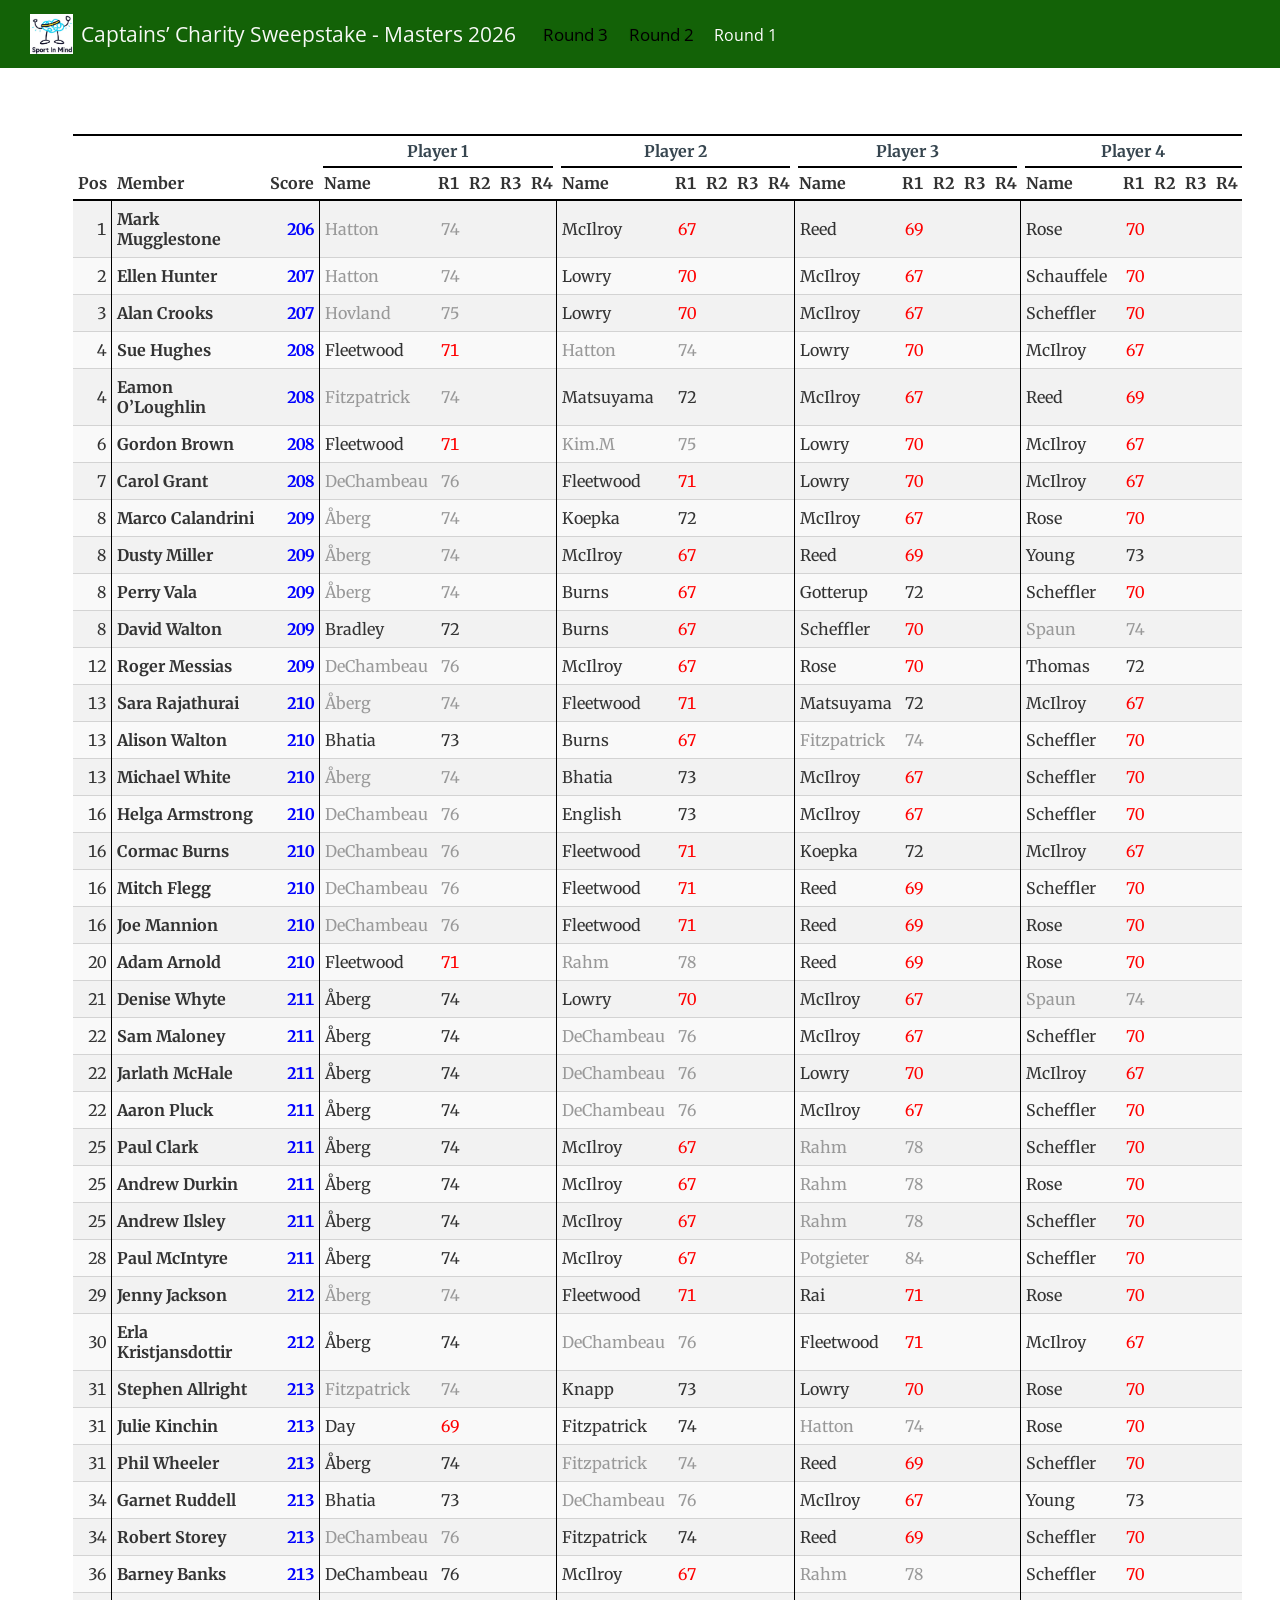
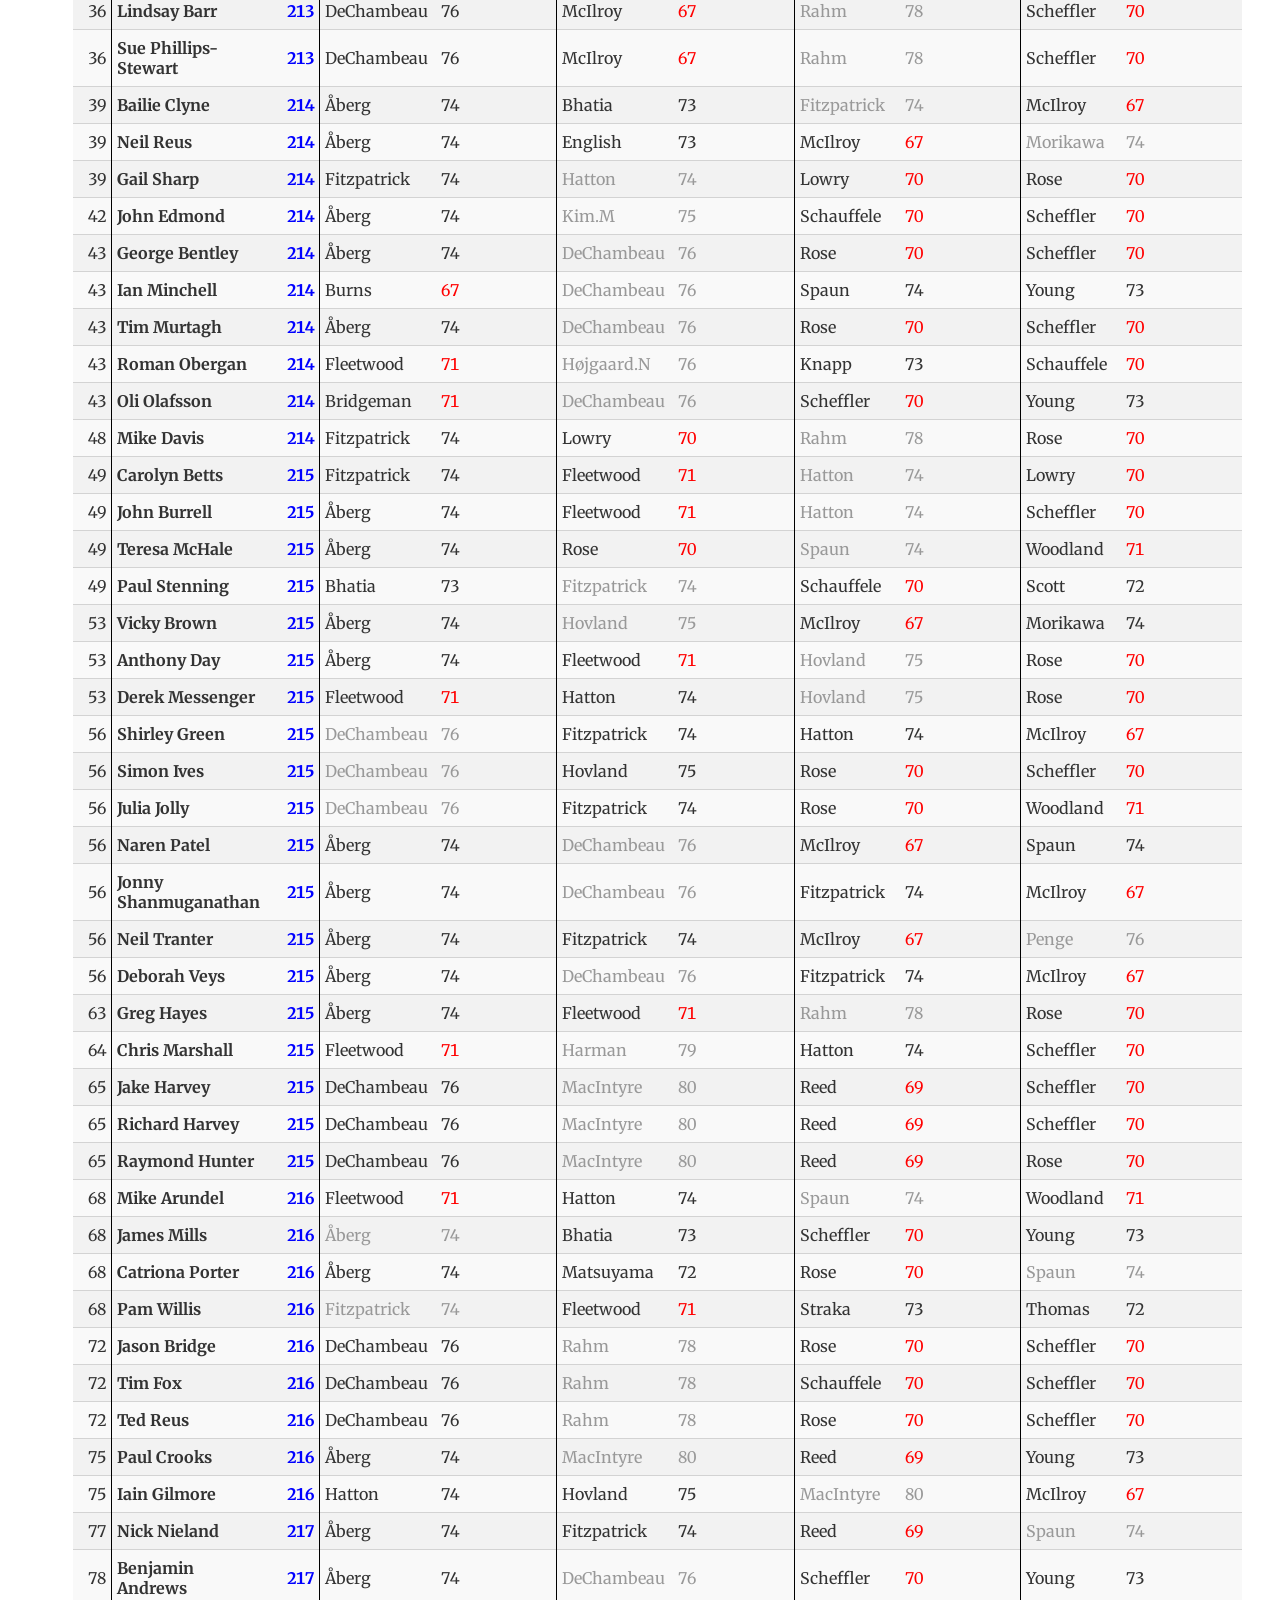
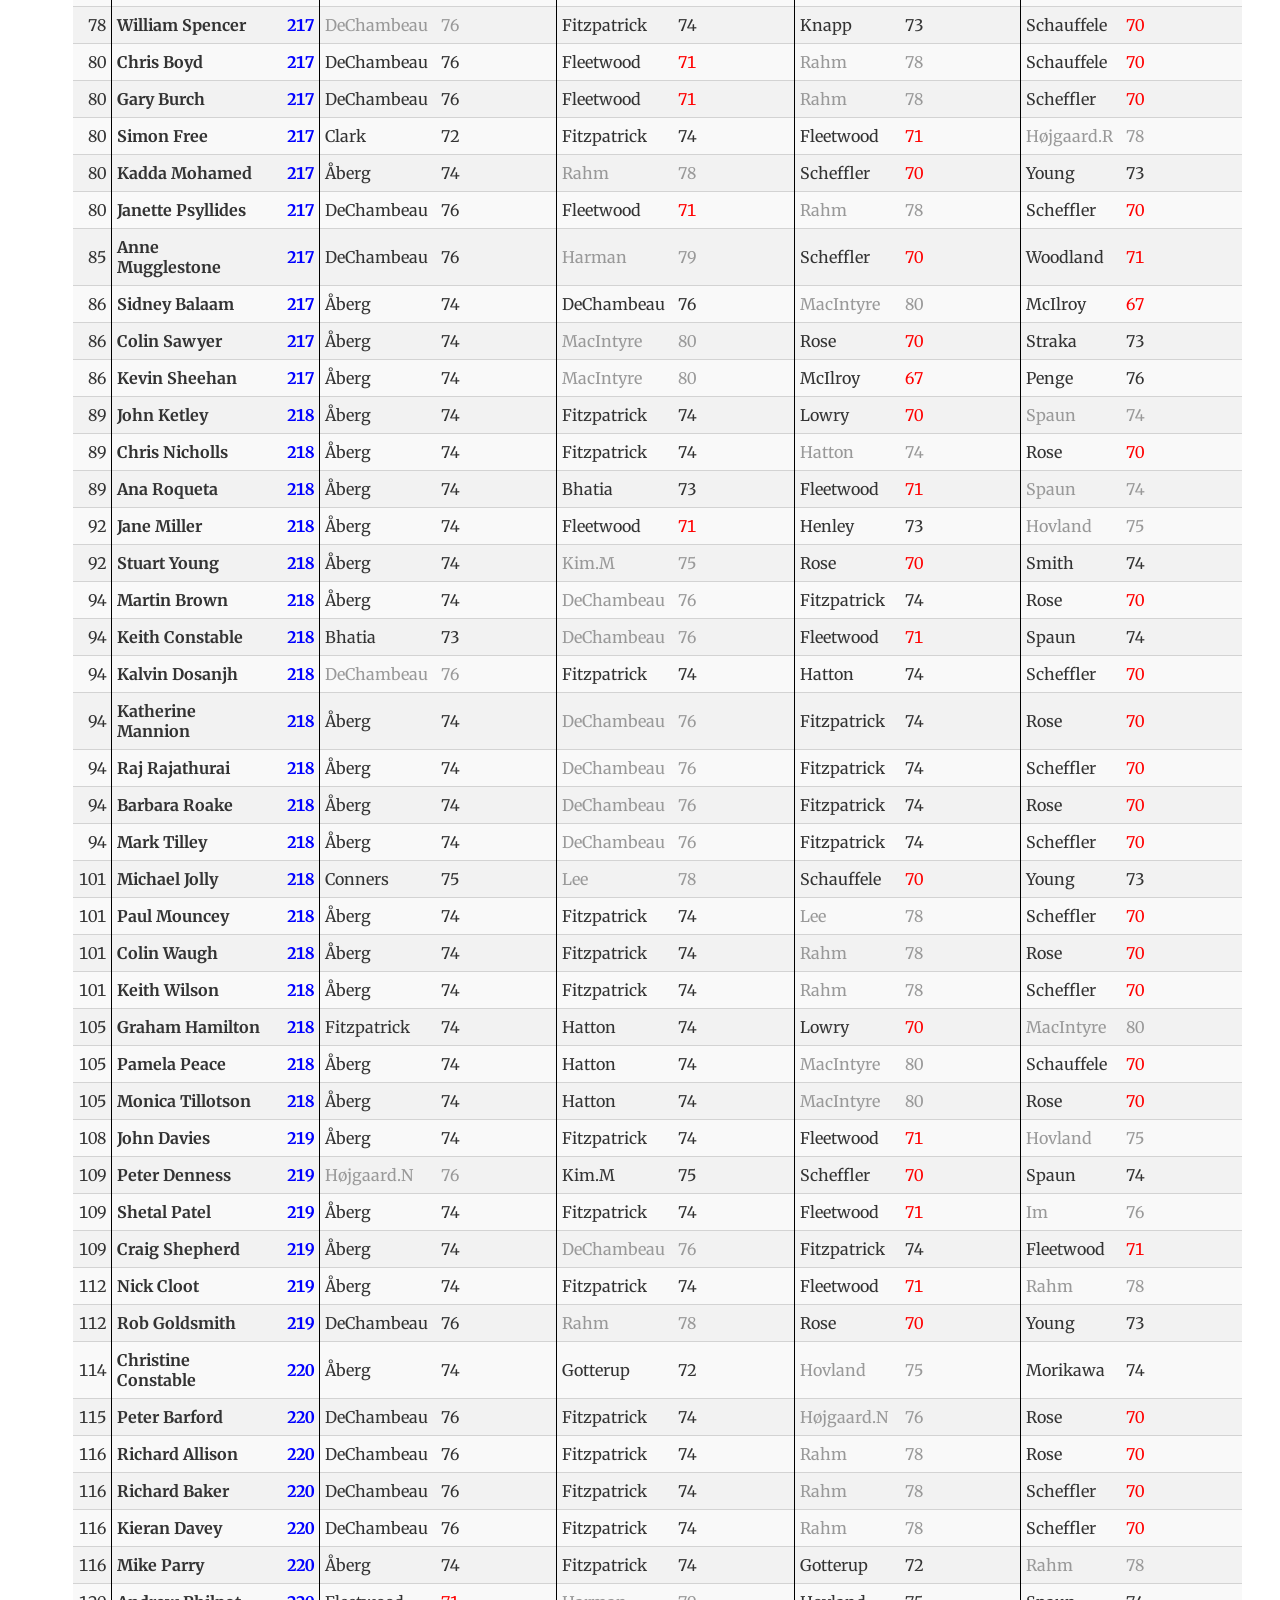
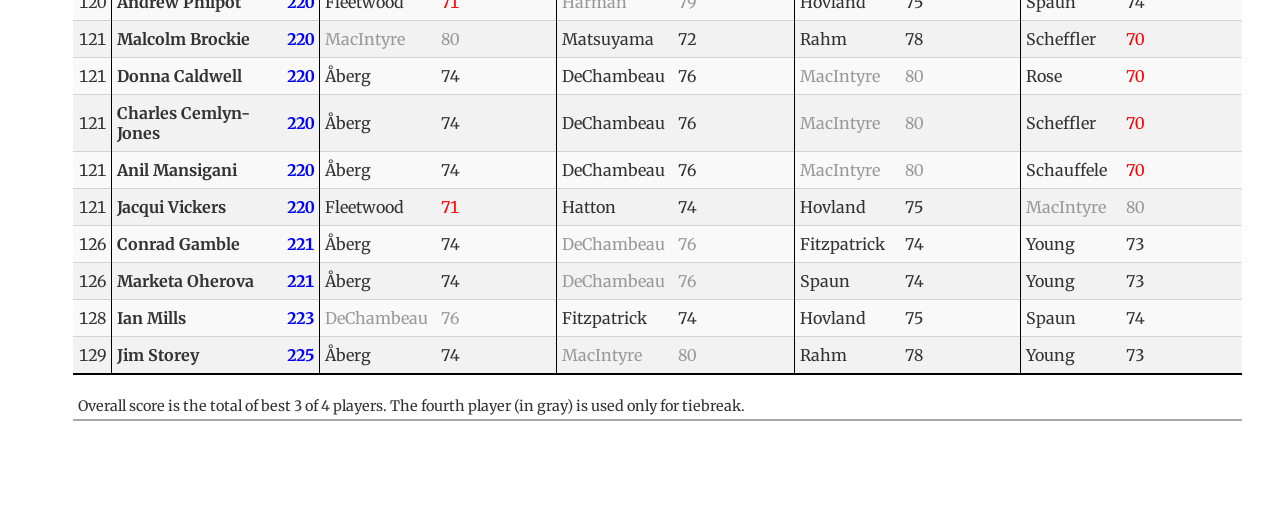
==== commit bde85e56: "round 3 update" ====
--- a/docs/round1.html
+++ b/docs/round1.html
@@ -79,6 +79,10 @@
             <ul class="navbar-nav navbar-nav-scroll me-auto">
   <li class="nav-item">
     <a class="nav-link" href="./index.html"> 
+<span class="menu-text">Round 3</span></a>
+  </li>  
+  <li class="nav-item">
+    <a class="nav-link" href="./round2.html"> 
 <span class="menu-text">Round 2</span></a>
   </li>  
   <li class="nav-item">
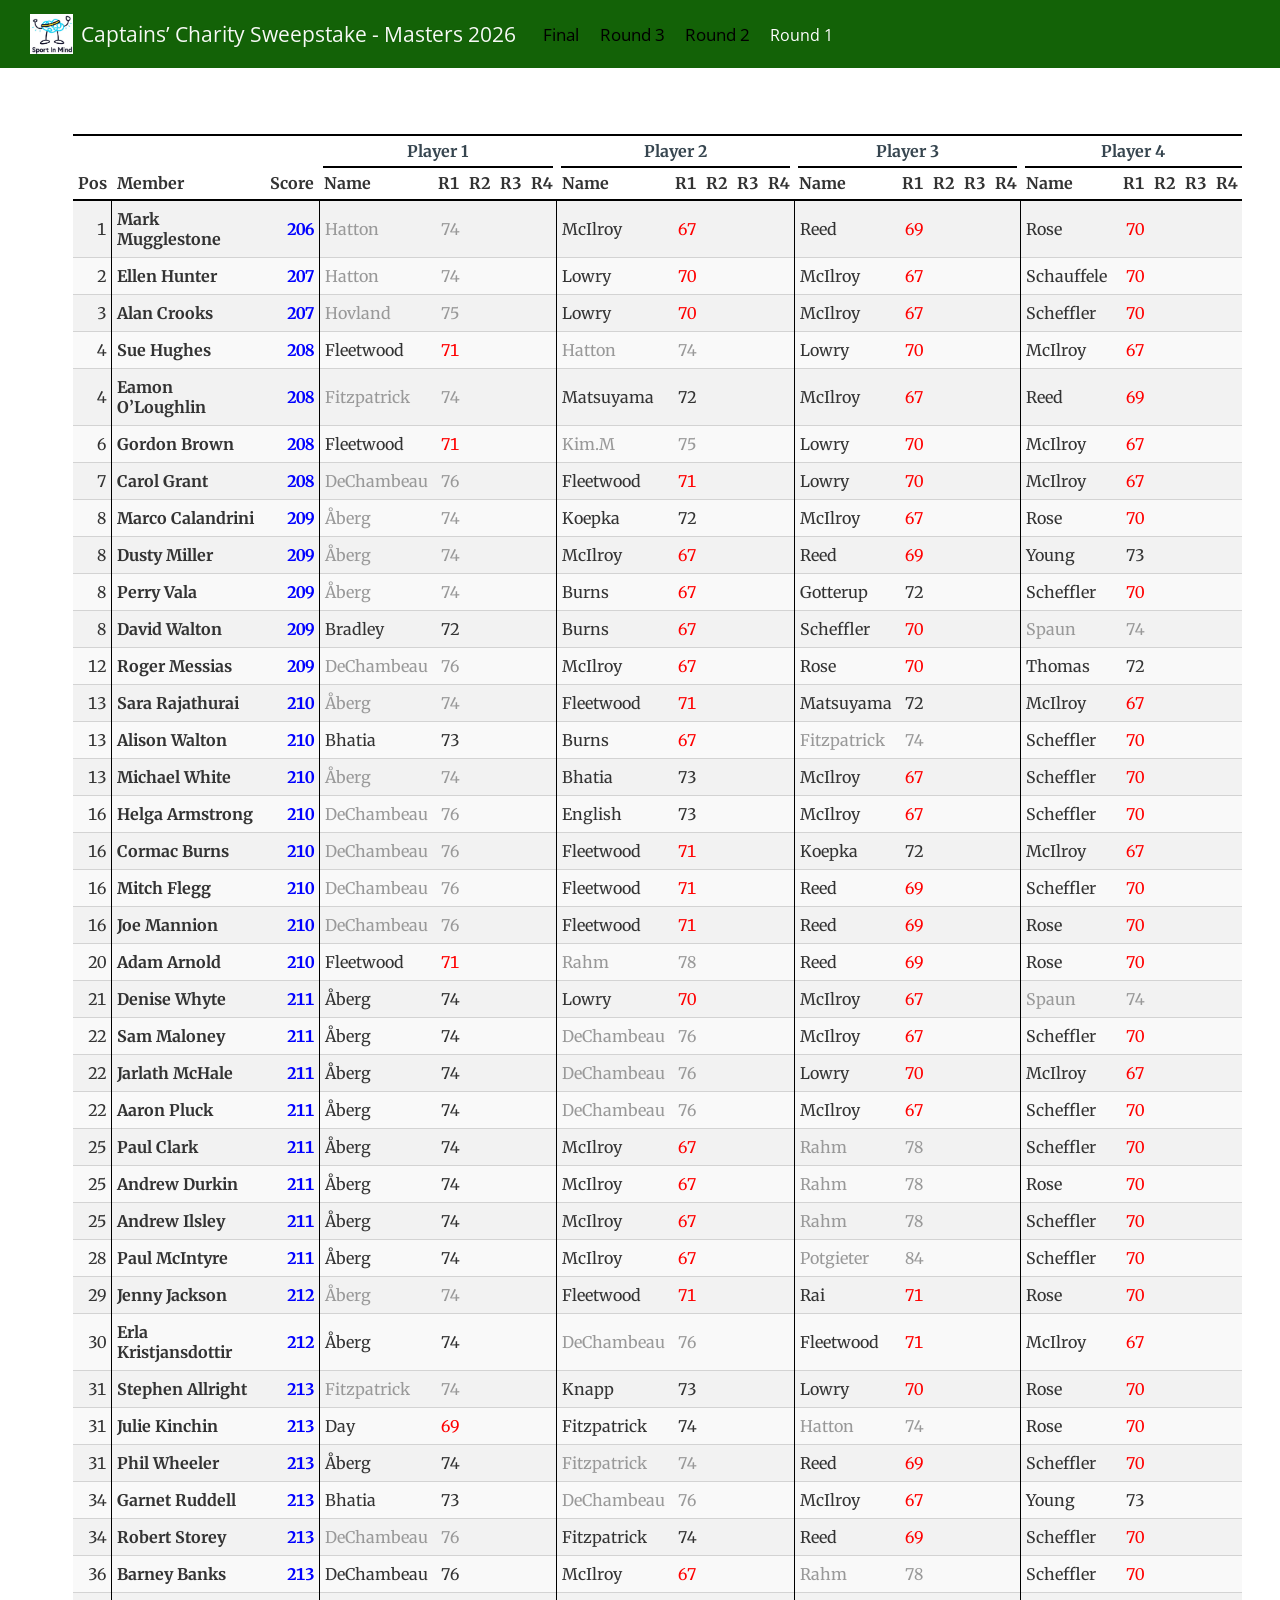
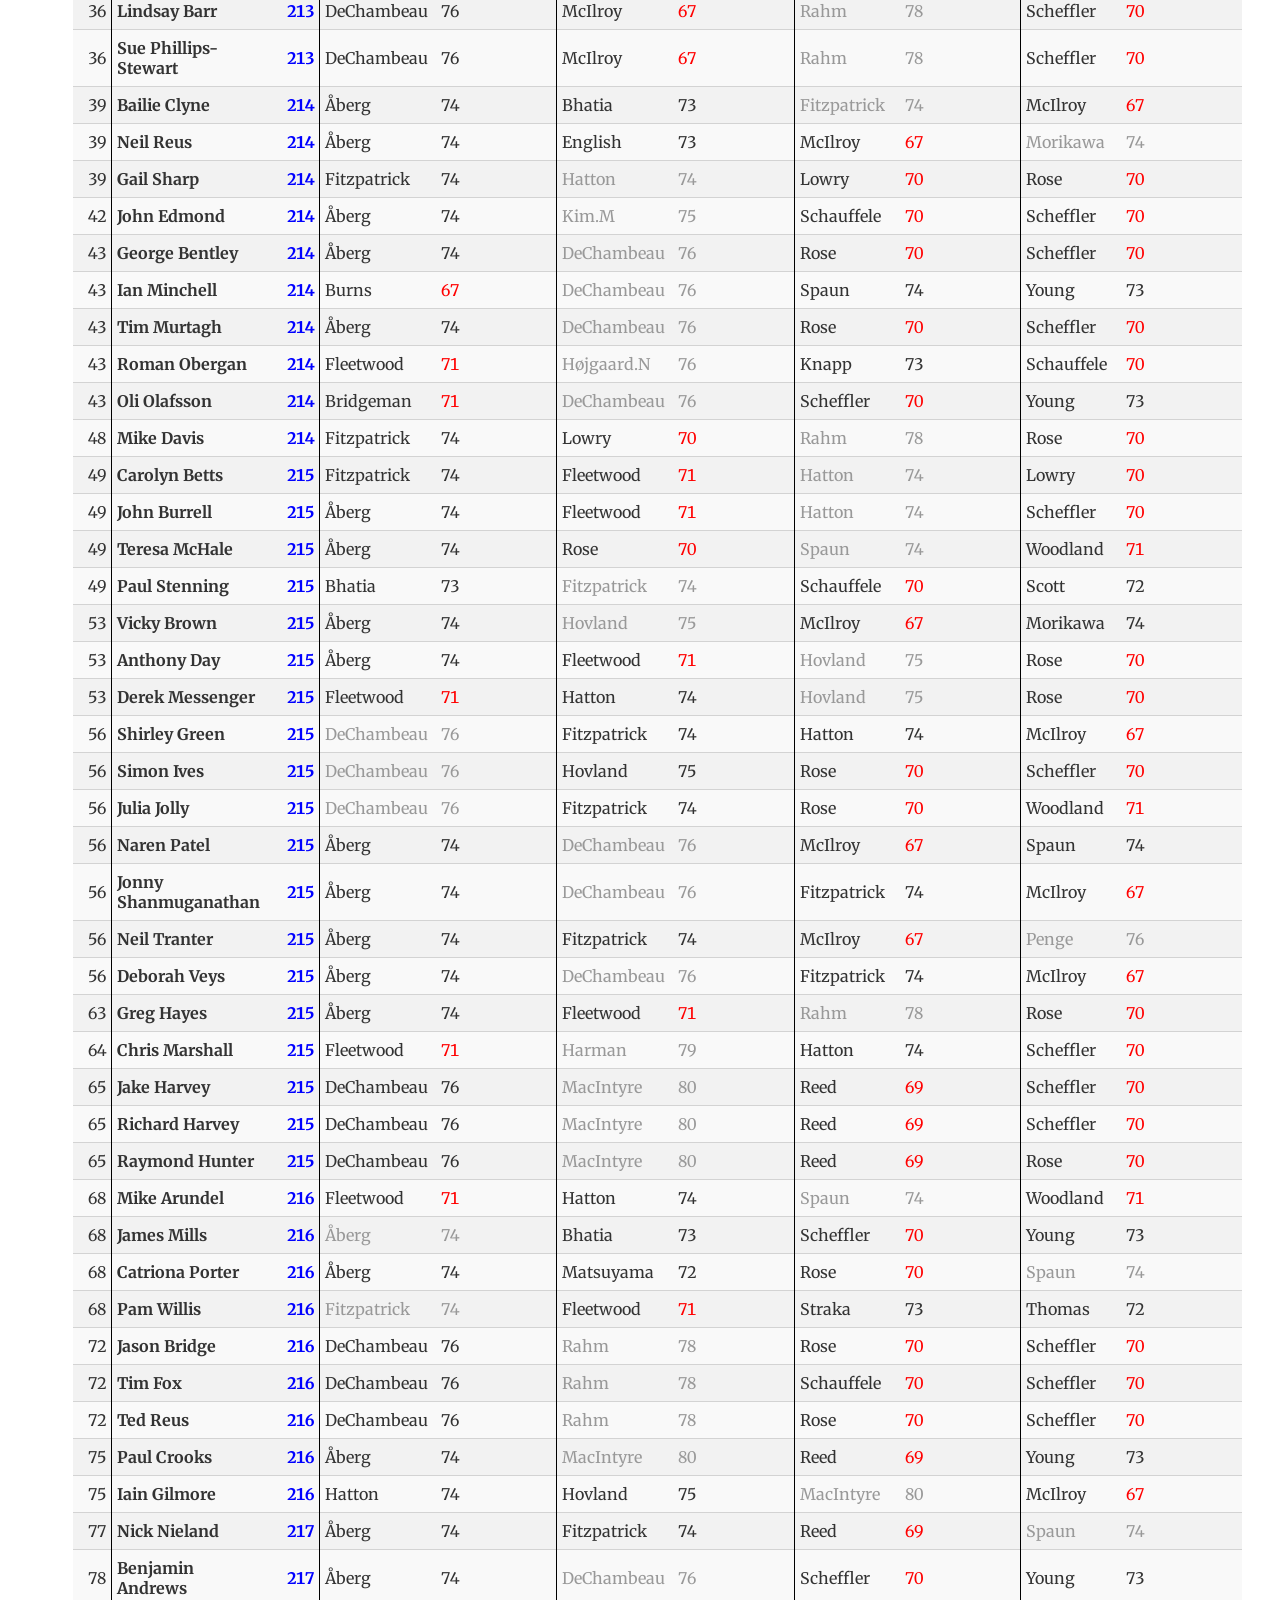
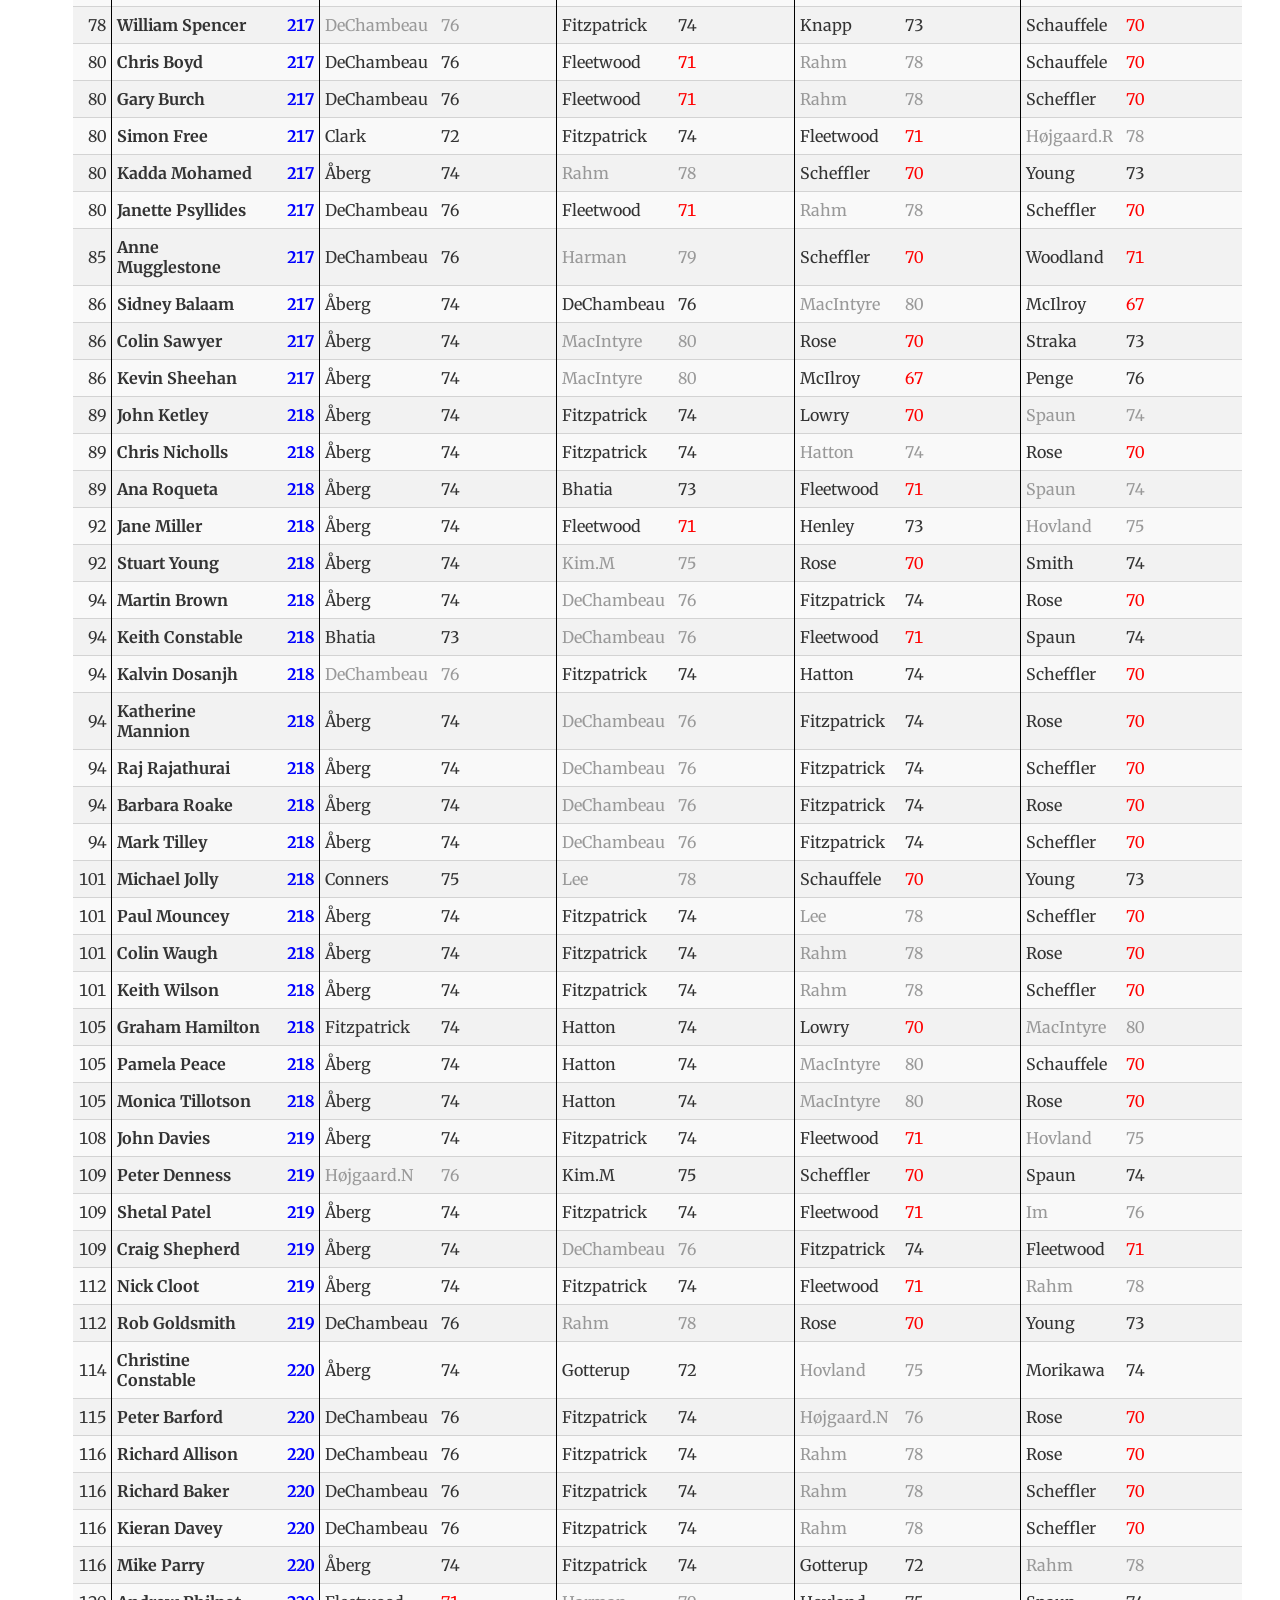
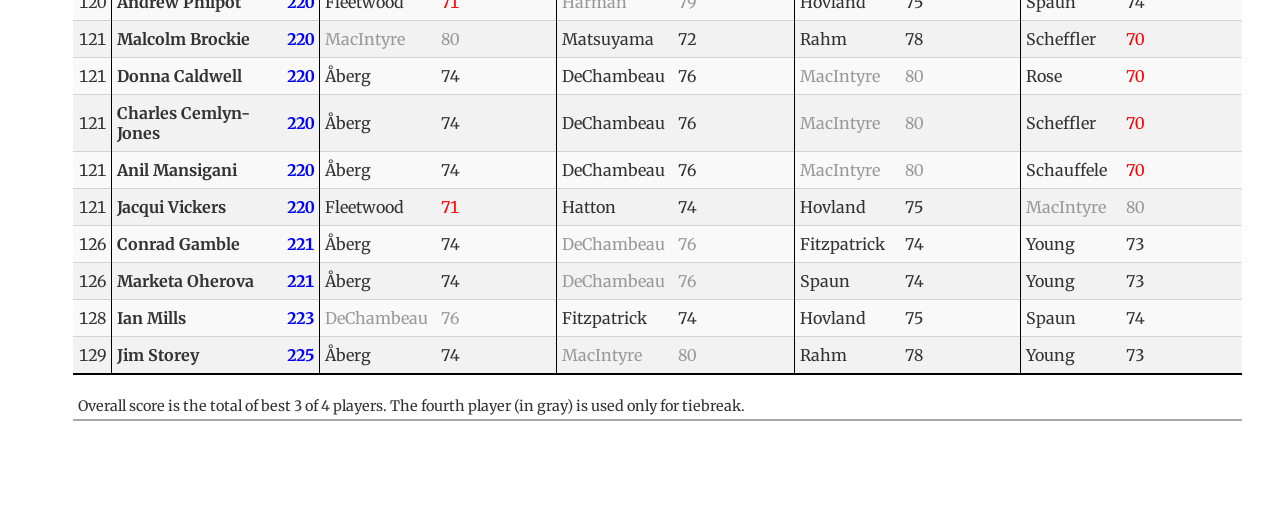
==== commit 62e362ab: "final round" ====
--- a/docs/round1.html
+++ b/docs/round1.html
@@ -79,6 +79,10 @@
             <ul class="navbar-nav navbar-nav-scroll me-auto">
   <li class="nav-item">
     <a class="nav-link" href="./index.html"> 
+<span class="menu-text">Final</span></a>
+  </li>  
+  <li class="nav-item">
+    <a class="nav-link" href="./round3.html"> 
 <span class="menu-text">Round 3</span></a>
   </li>  
   <li class="nav-item">
